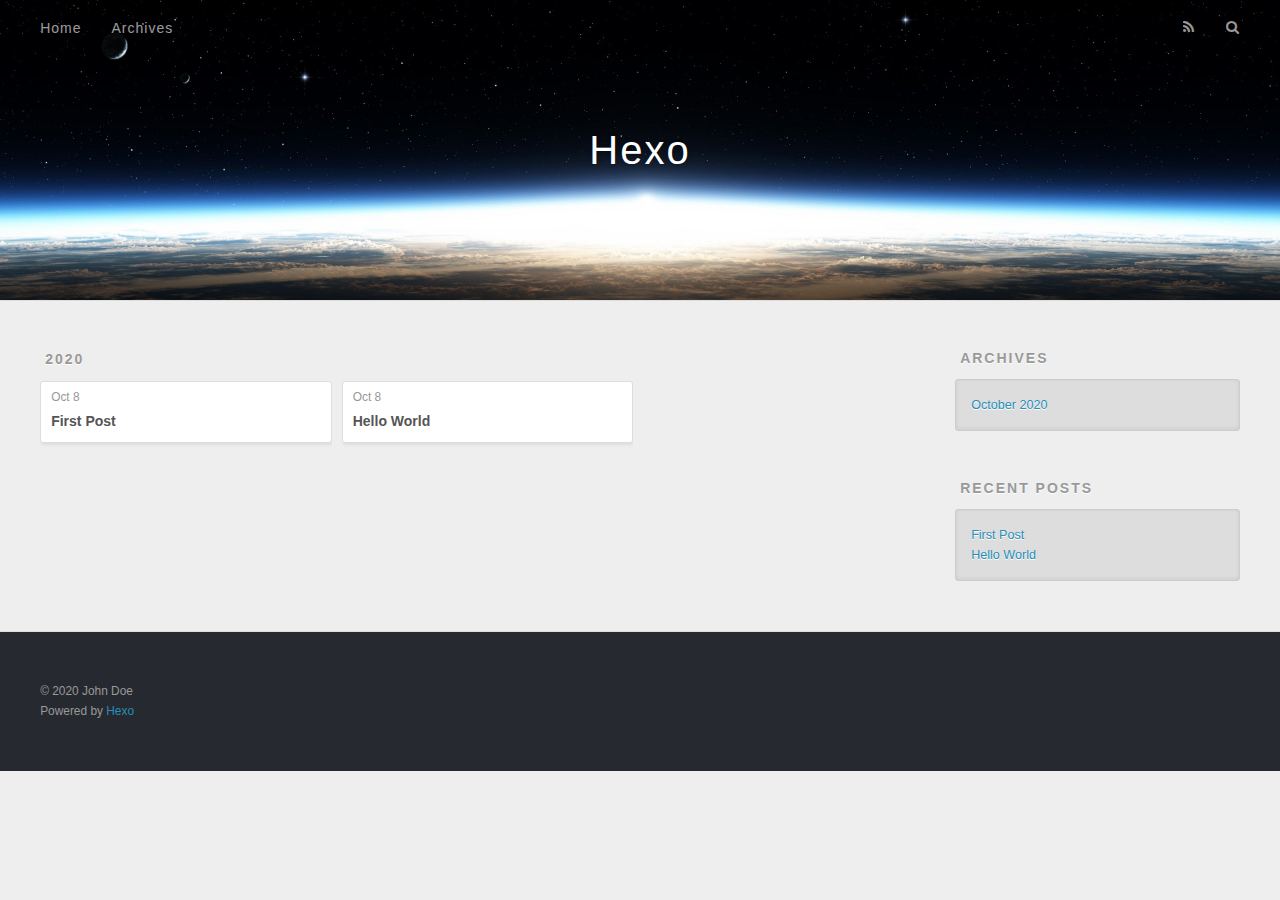
==== archives/index.html @ 9368ad2e "Site updated: 2020-10-08 09:23:46" ====
<!DOCTYPE html>
<html>
<head>
  <meta charset="utf-8">
  

  
  <title>Archives | Hexo</title>
  <meta name="viewport" content="width=device-width, initial-scale=1, maximum-scale=1">
  <meta property="og:type" content="website">
<meta property="og:title" content="Hexo">
<meta property="og:url" content="http://example.com/archives/index.html">
<meta property="og:site_name" content="Hexo">
<meta property="og:locale" content="en_US">
<meta property="article:author" content="John Doe">
<meta name="twitter:card" content="summary">
  
    <link rel="alternate" href="/atom.xml" title="Hexo" type="application/atom+xml">
  
  
    <link rel="icon" href="/favicon.png">
  
  
    <link href="//fonts.googleapis.com/css?family=Source+Code+Pro" rel="stylesheet" type="text/css">
  
  
<link rel="stylesheet" href="/css/style.css">

<meta name="generator" content="Hexo 5.2.0"></head>

<body>
  <div id="container">
    <div id="wrap">
      <header id="header">
  <div id="banner"></div>
  <div id="header-outer" class="outer">
    <div id="header-title" class="inner">
      <h1 id="logo-wrap">
        <a href="/" id="logo">Hexo</a>
      </h1>
      
    </div>
    <div id="header-inner" class="inner">
      <nav id="main-nav">
        <a id="main-nav-toggle" class="nav-icon"></a>
        
          <a class="main-nav-link" href="/">Home</a>
        
          <a class="main-nav-link" href="/archives">Archives</a>
        
      </nav>
      <nav id="sub-nav">
        
          <a id="nav-rss-link" class="nav-icon" href="/atom.xml" title="RSS Feed"></a>
        
        <a id="nav-search-btn" class="nav-icon" title="Search"></a>
      </nav>
      <div id="search-form-wrap">
        <form action="//google.com/search" method="get" accept-charset="UTF-8" class="search-form"><input type="search" name="q" class="search-form-input" placeholder="Search"><button type="submit" class="search-form-submit">&#xF002;</button><input type="hidden" name="sitesearch" value="http://example.com"></form>
      </div>
    </div>
  </div>
</header>
      <div class="outer">
        <section id="main">
  
  
    
    
      
      
      <section class="archives-wrap">
        <div class="archive-year-wrap">
          <a href="/archives/2020" class="archive-year">2020</a>
        </div>
        <div class="archives">
    
    <article class="archive-article archive-type-post">
  <div class="archive-article-inner">
    <header class="archive-article-header">
      <a href="/2020/10/08/First-Post/" class="archive-article-date">
  <time datetime="2020-10-08T01:22:30.000Z" itemprop="datePublished">Oct 8</time>
</a>
      
  
    <h1 itemprop="name">
      <a class="archive-article-title" href="/2020/10/08/First-Post/">First Post</a>
    </h1>
  

    </header>
  </div>
</article>
  
    
    
    <article class="archive-article archive-type-post">
  <div class="archive-article-inner">
    <header class="archive-article-header">
      <a href="/2020/10/08/hello-world/" class="archive-article-date">
  <time datetime="2020-10-08T00:08:04.893Z" itemprop="datePublished">Oct 8</time>
</a>
      
  
    <h1 itemprop="name">
      <a class="archive-article-title" href="/2020/10/08/hello-world/">Hello World</a>
    </h1>
  

    </header>
  </div>
</article>
  
  
    </div></section>
  


</section>
        
          <aside id="sidebar">
  
    

  
    

  
    
  
    
  <div class="widget-wrap">
    <h3 class="widget-title">Archives</h3>
    <div class="widget">
      <ul class="archive-list"><li class="archive-list-item"><a class="archive-list-link" href="/archives/2020/10/">October 2020</a></li></ul>
    </div>
  </div>


  
    
  <div class="widget-wrap">
    <h3 class="widget-title">Recent Posts</h3>
    <div class="widget">
      <ul>
        
          <li>
            <a href="/2020/10/08/First-Post/">First Post</a>
          </li>
        
          <li>
            <a href="/2020/10/08/hello-world/">Hello World</a>
          </li>
        
      </ul>
    </div>
  </div>

  
</aside>
        
      </div>
      <footer id="footer">
  
  <div class="outer">
    <div id="footer-info" class="inner">
      &copy; 2020 John Doe<br>
      Powered by <a href="http://hexo.io/" target="_blank">Hexo</a>
    </div>
  </div>
</footer>
    </div>
    <nav id="mobile-nav">
  
    <a href="/" class="mobile-nav-link">Home</a>
  
    <a href="/archives" class="mobile-nav-link">Archives</a>
  
</nav>
    

<script src="//ajax.googleapis.com/ajax/libs/jquery/2.0.3/jquery.min.js"></script>


  
<link rel="stylesheet" href="/fancybox/jquery.fancybox.css">

  
<script src="/fancybox/jquery.fancybox.pack.js"></script>




<script src="/js/script.js"></script>




  </div>
</body>
</html>
---- css/style.css ----
body {
  width: 100%;
}
body:before,
body:after {
  content: "";
  display: table;
}
body:after {
  clear: both;
}
html,
body,
div,
span,
applet,
object,
iframe,
h1,
h2,
h3,
h4,
h5,
h6,
p,
blockquote,
pre,
a,
abbr,
acronym,
address,
big,
cite,
code,
del,
dfn,
em,
img,
ins,
kbd,
q,
s,
samp,
small,
strike,
strong,
sub,
sup,
tt,
var,
dl,
dt,
dd,
ol,
ul,
li,
fieldset,
form,
label,
legend,
table,
caption,
tbody,
tfoot,
thead,
tr,
th,
td {
  margin: 0;
  padding: 0;
  border: 0;
  outline: 0;
  font-weight: inherit;
  font-style: inherit;
  font-family: inherit;
  font-size: 100%;
  vertical-align: baseline;
}
body {
  line-height: 1;
  color: #000;
  background: #fff;
}
ol,
ul {
  list-style: none;
}
table {
  border-collapse: separate;
  border-spacing: 0;
  vertical-align: middle;
}
caption,
th,
td {
  text-align: left;
  font-weight: normal;
  vertical-align: middle;
}
a img {
  border: none;
}
input,
button {
  margin: 0;
  padding: 0;
}
input::-moz-focus-inner,
button::-moz-focus-inner {
  border: 0;
  padding: 0;
}
@font-face {
  font-family: FontAwesome;
  font-style: normal;
  font-weight: normal;
  src: url("fonts/fontawesome-webfont.eot?v=#4.0.3");
  src: url("fonts/fontawesome-webfont.eot?#iefix&v=#4.0.3") format("embedded-opentype"), url("fonts/fontawesome-webfont.woff?v=#4.0.3") format("woff"), url("fonts/fontawesome-webfont.ttf?v=#4.0.3") format("truetype"), url("fonts/fontawesome-webfont.svg#fontawesomeregular?v=#4.0.3") format("svg");
}
html,
body,
#container {
  height: 100%;
}
body {
  background: #eee;
  font: 14px -apple-system, BlinkMacSystemFont, "Segoe UI", "Roboto", "Oxygen", "Ubuntu", "Cantarell", "Fira Sans", "Droid Sans", "Helvetica Neue", sans-serif;
  -webkit-text-size-adjust: 100%;
}
.outer {
  max-width: 1220px;
  margin: 0 auto;
  padding: 0 20px;
}
.outer:before,
.outer:after {
  content: "";
  display: table;
}
.outer:after {
  clear: both;
}
.inner {
  display: inline;
  float: left;
  width: 98.33333333333333%;
  margin: 0 0.833333333333333%;
}
.left,
.alignleft {
  float: left;
}
.right,
.alignright {
  float: right;
}
.clear {
  clear: both;
}
#container {
  position: relative;
}
.mobile-nav-on {
  overflow: hidden;
}
#wrap {
  height: 100%;
  width: 100%;
  position: absolute;
  top: 0;
  left: 0;
  -webkit-transition: 0.2s ease-out;
  -moz-transition: 0.2s ease-out;
  -ms-transition: 0.2s ease-out;
  transition: 0.2s ease-out;
  z-index: 1;
  background: #eee;
}
.mobile-nav-on #wrap {
  left: 280px;
}
@media screen and (min-width: 768px) {
  #main {
    display: inline;
    float: left;
    width: 73.33333333333333%;
    margin: 0 0.833333333333333%;
  }
}
.article-date,
.article-category-link,
.archive-year,
.widget-title {
  text-decoration: none;
  text-transform: uppercase;
  letter-spacing: 2px;
  color: #999;
  margin-bottom: 1em;
  margin-left: 5px;
  line-height: 1em;
  text-shadow: 0 1px #fff;
  font-weight: bold;
}
.article-inner,
.archive-article-inner {
  background: #fff;
  -webkit-box-shadow: 1px 2px 3px #ddd;
  box-shadow: 1px 2px 3px #ddd;
  border: 1px solid #ddd;
  border-radius: 3px;
}
.article-entry h1,
.widget h1 {
  font-size: 2em;
}
.article-entry h2,
.widget h2 {
  font-size: 1.5em;
}
.article-entry h3,
.widget h3 {
  font-size: 1.3em;
}
.article-entry h4,
.widget h4 {
  font-size: 1.2em;
}
.article-entry h5,
.widget h5 {
  font-size: 1em;
}
.article-entry h6,
.widget h6 {
  font-size: 1em;
  color: #999;
}
.article-entry hr,
.widget hr {
  border: 1px dashed #ddd;
}
.article-entry strong,
.widget strong {
  font-weight: bold;
}
.article-entry em,
.widget em,
.article-entry cite,
.widget cite {
  font-style: italic;
}
.article-entry sup,
.widget sup,
.article-entry sub,
.widget sub {
  font-size: 0.75em;
  line-height: 0;
  position: relative;
  vertical-align: baseline;
}
.article-entry sup,
.widget sup {
  top: -0.5em;
}
.article-entry sub,
.widget sub {
  bottom: -0.2em;
}
.article-entry small,
.widget small {
  font-size: 0.85em;
}
.article-entry acronym,
.widget acronym,
.article-entry abbr,
.widget abbr {
  border-bottom: 1px dotted;
}
.article-entry ul,
.widget ul,
.article-entry ol,
.widget ol,
.article-entry dl,
.widget dl {
  margin: 0 20px;
  line-height: 1.6em;
}
.article-entry ul ul,
.widget ul ul,
.article-entry ol ul,
.widget ol ul,
.article-entry ul ol,
.widget ul ol,
.article-entry ol ol,
.widget ol ol {
  margin-top: 0;
  margin-bottom: 0;
}
.article-entry ul,
.widget ul {
  list-style: disc;
}
.article-entry ol,
.widget ol {
  list-style: decimal;
}
.article-entry dt,
.widget dt {
  font-weight: bold;
}
#header {
  height: 300px;
  position: relative;
  border-bottom: 1px solid #ddd;
}
#header:before,
#header:after {
  content: "";
  position: absolute;
  left: 0;
  right: 0;
  height: 40px;
}
#header:before {
  top: 0;
  background: -webkit-linear-gradient(rgba(0,0,0,0.2), transparent);
  background: -moz-linear-gradient(rgba(0,0,0,0.2), transparent);
  background: -ms-linear-gradient(rgba(0,0,0,0.2), transparent);
  background: linear-gradient(rgba(0,0,0,0.2), transparent);
}
#header:after {
  bottom: 0;
  background: -webkit-linear-gradient(transparent, rgba(0,0,0,0.2));
  background: -moz-linear-gradient(transparent, rgba(0,0,0,0.2));
  background: -ms-linear-gradient(transparent, rgba(0,0,0,0.2));
  background: linear-gradient(transparent, rgba(0,0,0,0.2));
}
#header-outer {
  height: 100%;
  position: relative;
}
#header-inner {
  position: relative;
  overflow: hidden;
}
#banner {
  position: absolute;
  top: 0;
  left: 0;
  width: 100%;
  height: 100%;
  background: url("images/banner.jpg") center #000;
  -webkit-background-size: cover;
  -moz-background-size: cover;
  background-size: cover;
  z-index: -1;
}
#header-title {
  text-align: center;
  height: 40px;
  position: absolute;
  top: 50%;
  left: 0;
  margin-top: -20px;
}
#logo,
#subtitle {
  text-decoration: none;
  color: #fff;
  font-weight: 300;
  text-shadow: 0 1px 4px rgba(0,0,0,0.3);
}
#logo {
  font-size: 40px;
  line-height: 40px;
  letter-spacing: 2px;
}
#subtitle {
  font-size: 16px;
  line-height: 16px;
  letter-spacing: 1px;
}
#subtitle-wrap {
  margin-top: 16px;
}
#main-nav {
  float: left;
  margin-left: -15px;
}
.nav-icon,
.main-nav-link {
  float: left;
  color: #fff;
  opacity: 0.6;
  text-decoration: none;
  text-shadow: 0 1px rgba(0,0,0,0.2);
  -webkit-transition: opacity 0.2s;
  -moz-transition: opacity 0.2s;
  -ms-transition: opacity 0.2s;
  transition: opacity 0.2s;
  display: block;
  padding: 20px 15px;
}
.nav-icon:hover,
.main-nav-link:hover {
  opacity: 1;
}
.nav-icon {
  font-family: FontAwesome;
  text-align: center;
  font-size: 14px;
  width: 14px;
  height: 14px;
  padding: 20px 15px;
  position: relative;
  cursor: pointer;
}
.main-nav-link {
  font-weight: 300;
  letter-spacing: 1px;
}
@media screen and (max-width: 479px) {
  .main-nav-link {
    display: none;
  }
}
#main-nav-toggle {
  display: none;
}
#main-nav-toggle:before {
  content: "\f0c9";
}
@media screen and (max-width: 479px) {
  #main-nav-toggle {
    display: block;
  }
}
#sub-nav {
  float: right;
  margin-right: -15px;
}
#nav-rss-link:before {
  content: "\f09e";
}
#nav-search-btn:before {
  content: "\f002";
}
#search-form-wrap {
  position: absolute;
  top: 15px;
  width: 150px;
  height: 30px;
  right: -150px;
  opacity: 0;
  -webkit-transition: 0.2s ease-out;
  -moz-transition: 0.2s ease-out;
  -ms-transition: 0.2s ease-out;
  transition: 0.2s ease-out;
}
#search-form-wrap.on {
  opacity: 1;
  right: 0;
}
@media screen and (max-width: 479px) {
  #search-form-wrap {
    width: 100%;
    right: -100%;
  }
}
.search-form {
  position: absolute;
  top: 0;
  left: 0;
  right: 0;
  background: #fff;
  padding: 5px 15px;
  border-radius: 15px;
  -webkit-box-shadow: 0 0 10px rgba(0,0,0,0.3);
  box-shadow: 0 0 10px rgba(0,0,0,0.3);
}
.search-form-input {
  border: none;
  background: none;
  color: #555;
  width: 100%;
  font: 13px -apple-system, BlinkMacSystemFont, "Segoe UI", "Roboto", "Oxygen", "Ubuntu", "Cantarell", "Fira Sans", "Droid Sans", "Helvetica Neue", sans-serif;
  outline: none;
}
.search-form-input::-webkit-search-results-decoration,
.search-form-input::-webkit-search-cancel-button {
  -webkit-appearance: none;
}
.search-form-submit {
  position: absolute;
  top: 50%;
  right: 10px;
  margin-top: -7px;
  font: 13px FontAwesome;
  border: none;
  background: none;
  color: #bbb;
  cursor: pointer;
}
.search-form-submit:hover,
.search-form-submit:focus {
  color: #777;
}
.article {
  margin: 50px 0;
}
.article-inner {
  overflow: hidden;
}
.article-meta:before,
.article-meta:after {
  content: "";
  display: table;
}
.article-meta:after {
  clear: both;
}
.article-date {
  float: left;
}
.article-category {
  float: left;
  line-height: 1em;
  color: #ccc;
  text-shadow: 0 1px #fff;
  margin-left: 8px;
}
.article-category:before {
  content: "\2022";
}
.article-category-link {
  margin: 0 12px 1em;
}
.article-header {
  padding: 20px 20px 0;
}
.article-title {
  text-decoration: none;
  font-size: 2em;
  font-weight: bold;
  color: #555;
  line-height: 1.1em;
  -webkit-transition: color 0.2s;
  -moz-transition: color 0.2s;
  -ms-transition: color 0.2s;
  transition: color 0.2s;
}
a.article-title:hover {
  color: #258fb8;
}
.article-entry {
  color: #555;
  padding: 0 20px;
}
.article-entry:before,
.article-entry:after {
  content: "";
  display: table;
}
.article-entry:after {
  clear: both;
}
.article-entry p,
.article-entry table {
  line-height: 1.6em;
  margin: 1.6em 0;
}
.article-entry h1,
.article-entry h2,
.article-entry h3,
.article-entry h4,
.article-entry h5,
.article-entry h6 {
  font-weight: bold;
}
.article-entry h1,
.article-entry h2,
.article-entry h3,
.article-entry h4,
.article-entry h5,
.article-entry h6 {
  line-height: 1.1em;
  margin: 1.1em 0;
}
.article-entry a {
  color: #258fb8;
  text-decoration: none;
}
.article-entry a:hover {
  text-decoration: underline;
}
.article-entry ul,
.article-entry ol,
.article-entry dl {
  margin-top: 1.6em;
  margin-bottom: 1.6em;
}
.article-entry img,
.article-entry video {
  max-width: 100%;
  height: auto;
  display: block;
  margin: auto;
}
.article-entry iframe {
  border: none;
}
.article-entry table {
  width: 100%;
  border-collapse: collapse;
  border-spacing: 0;
}
.article-entry th {
  font-weight: bold;
  border-bottom: 3px solid #ddd;
  padding-bottom: 0.5em;
}
.article-entry td {
  border-bottom: 1px solid #ddd;
  padding: 10px 0;
}
.article-entry blockquote {
  font-family: Georgia, "Times New Roman", serif;
  font-size: 1.4em;
  margin: 1.6em 20px;
  text-align: center;
}
.article-entry blockquote footer {
  font-size: 14px;
  margin: 1.6em 0;
  font-family: -apple-system, BlinkMacSystemFont, "Segoe UI", "Roboto", "Oxygen", "Ubuntu", "Cantarell", "Fira Sans", "Droid Sans", "Helvetica Neue", sans-serif;
}
.article-entry blockquote footer cite:before {
  content: "—";
  padding: 0 0.5em;
}
.article-entry .pullquote {
  text-align: left;
  width: 45%;
  margin: 0;
}
.article-entry .pullquote.left {
  margin-left: 0.5em;
  margin-right: 1em;
}
.article-entry .pullquote.right {
  margin-right: 0.5em;
  margin-left: 1em;
}
.article-entry .caption {
  color: #999;
  display: block;
  font-size: 0.9em;
  margin-top: 0.5em;
  position: relative;
  text-align: center;
}
.article-entry .video-container {
  position: relative;
  padding-top: 56.25%;
  height: 0;
  overflow: hidden;
}
.article-entry .video-container iframe,
.article-entry .video-container object,
.article-entry .video-container embed {
  position: absolute;
  top: 0;
  left: 0;
  width: 100%;
  height: 100%;
  margin-top: 0;
}
.article-more-link a {
  display: inline-block;
  line-height: 1em;
  padding: 6px 15px;
  border-radius: 15px;
  background: #eee;
  color: #999;
  text-shadow: 0 1px #fff;
  text-decoration: none;
}
.article-more-link a:hover {
  background: #258fb8;
  color: #fff;
  text-decoration: none;
  text-shadow: 0 1px #1e7293;
}
.article-footer {
  font-size: 0.85em;
  line-height: 1.6em;
  border-top: 1px solid #ddd;
  padding-top: 1.6em;
  margin: 0 20px 20px;
}
.article-footer:before,
.article-footer:after {
  content: "";
  display: table;
}
.article-footer:after {
  clear: both;
}
.article-footer a {
  color: #999;
  text-decoration: none;
}
.article-footer a:hover {
  color: #555;
}
.article-tag-list-item {
  float: left;
  margin-right: 10px;
}
.article-tag-list-link:before {
  content: "#";
}
.article-comment-link {
  float: right;
}
.article-comment-link:before {
  content: "\f075";
  font-family: FontAwesome;
  padding-right: 8px;
}
.article-share-link {
  cursor: pointer;
  float: right;
  margin-left: 20px;
}
.article-share-link:before {
  content: "\f064";
  font-family: FontAwesome;
  padding-right: 6px;
}
#article-nav {
  position: relative;
}
#article-nav:before,
#article-nav:after {
  content: "";
  display: table;
}
#article-nav:after {
  clear: both;
}
@media screen and (min-width: 768px) {
  #article-nav {
    margin: 50px 0;
  }
  #article-nav:before {
    width: 8px;
    height: 8px;
    position: absolute;
    top: 50%;
    left: 50%;
    margin-top: -4px;
    margin-left: -4px;
    content: "";
    border-radius: 50%;
    background: #ddd;
    -webkit-box-shadow: 0 1px 2px #fff;
    box-shadow: 0 1px 2px #fff;
  }
}
.article-nav-link-wrap {
  text-decoration: none;
  text-shadow: 0 1px #fff;
  color: #999;
  -webkit-box-sizing: border-box;
  -moz-box-sizing: border-box;
  box-sizing: border-box;
  margin-top: 50px;
  text-align: center;
  display: block;
}
.article-nav-link-wrap:hover {
  color: #555;
}
@media screen and (min-width: 768px) {
  .article-nav-link-wrap {
    width: 50%;
    margin-top: 0;
  }
}
@media screen and (min-width: 768px) {
  #article-nav-newer {
    float: left;
    text-align: right;
    padding-right: 20px;
  }
}
@media screen and (min-width: 768px) {
  #article-nav-older {
    float: right;
    text-align: left;
    padding-left: 20px;
  }
}
.article-nav-caption {
  text-transform: uppercase;
  letter-spacing: 2px;
  color: #ddd;
  line-height: 1em;
  font-weight: bold;
}
#article-nav-newer .article-nav-caption {
  margin-right: -2px;
}
.article-nav-title {
  font-size: 0.85em;
  line-height: 1.6em;
  margin-top: 0.5em;
}
.article-share-box {
  position: absolute;
  display: none;
  background: #fff;
  -webkit-box-shadow: 1px 2px 10px rgba(0,0,0,0.2);
  box-shadow: 1px 2px 10px rgba(0,0,0,0.2);
  border-radius: 3px;
  margin-left: -145px;
  overflow: hidden;
  z-index: 1;
}
.article-share-box.on {
  display: block;
}
.article-share-input {
  width: 100%;
  background: none;
  -webkit-box-sizing: border-box;
  -moz-box-sizing: border-box;
  box-sizing: border-box;
  font: 14px -apple-system, BlinkMacSystemFont, "Segoe UI", "Roboto", "Oxygen", "Ubuntu", "Cantarell", "Fira Sans", "Droid Sans", "Helvetica Neue", sans-serif;
  padding: 0 15px;
  color: #555;
  outline: none;
  border: 1px solid #ddd;
  border-radius: 3px 3px 0 0;
  height: 36px;
  line-height: 36px;
}
.article-share-links {
  background: #eee;
}
.article-share-links:before,
.article-share-links:after {
  content: "";
  display: table;
}
.article-share-links:after {
  clear: both;
}
.article-share-twitter,
.article-share-facebook,
.article-share-pinterest,
.article-share-google {
  width: 50px;
  height: 36px;
  display: block;
  float: left;
  position: relative;
  color: #999;
  text-shadow: 0 1px #fff;
}
.article-share-twitter:before,
.article-share-facebook:before,
.article-share-pinterest:before,
.article-share-google:before {
  font-size: 20px;
  font-family: FontAwesome;
  width: 20px;
  height: 20px;
  position: absolute;
  top: 50%;
  left: 50%;
  margin-top: -10px;
  margin-left: -10px;
  text-align: center;
}
.article-share-twitter:hover,
.article-share-facebook:hover,
.article-share-pinterest:hover,
.article-share-google:hover {
  color: #fff;
}
.article-share-twitter:before {
  content: "\f099";
}
.article-share-twitter:hover {
  background: #00aced;
  text-shadow: 0 1px #008abe;
}
.article-share-facebook:before {
  content: "\f09a";
}
.article-share-facebook:hover {
  background: #3b5998;
  text-shadow: 0 1px #2f477a;
}
.article-share-pinterest:before {
  content: "\f0d2";
}
.article-share-pinterest:hover {
  background: #cb2027;
  text-shadow: 0 1px #a21a1f;
}
.article-share-google:before {
  content: "\f0d5";
}
.article-share-google:hover {
  background: #dd4b39;
  text-shadow: 0 1px #be3221;
}
.article-gallery {
  background: #000;
  position: relative;
}
.article-gallery-photos {
  position: relative;
  overflow: hidden;
}
.article-gallery-img {
  display: none;
  max-width: 100%;
}
.article-gallery-img:first-child {
  display: block;
}
.article-gallery-img.loaded {
  position: absolute;
  display: block;
}
.article-gallery-img img {
  display: block;
  max-width: 100%;
  margin: 0 auto;
}
#comments {
  background: #fff;
  -webkit-box-shadow: 1px 2px 3px #ddd;
  box-shadow: 1px 2px 3px #ddd;
  padding: 20px;
  border: 1px solid #ddd;
  border-radius: 3px;
  margin: 50px 0;
}
#comments a {
  color: #258fb8;
}
.archives-wrap {
  margin: 50px 0;
}
.archives:before,
.archives:after {
  content: "";
  display: table;
}
.archives:after {
  clear: both;
}
.archive-year-wrap {
  margin-bottom: 1em;
}
.archives {
  -webkit-column-gap: 10px;
  -moz-column-gap: 10px;
  column-gap: 10px;
}
@media screen and (min-width: 480px) and (max-width: 767px) {
  .archives {
    -webkit-column-count: 2;
    -moz-column-count: 2;
    column-count: 2;
  }
}
@media screen and (min-width: 768px) {
  .archives {
    -webkit-column-count: 3;
    -moz-column-count: 3;
    column-count: 3;
  }
}
.archive-article {
  -webkit-column-break-inside: avoid;
  page-break-inside: avoid;
  overflow: hidden;
  break-inside: avoid-column;
}
.archive-article-inner {
  padding: 10px;
  margin-bottom: 15px;
}
.archive-article-title {
  text-decoration: none;
  font-weight: bold;
  color: #555;
  -webkit-transition: color 0.2s;
  -moz-transition: color 0.2s;
  -ms-transition: color 0.2s;
  transition: color 0.2s;
  line-height: 1.6em;
}
.archive-article-title:hover {
  color: #258fb8;
}
.archive-article-footer {
  margin-top: 1em;
}
.archive-article-date {
  color: #999;
  text-decoration: none;
  font-size: 0.85em;
  line-height: 1em;
  margin-bottom: 0.5em;
  display: block;
}
#page-nav {
  margin: 50px auto;
  background: #fff;
  -webkit-box-shadow: 1px 2px 3px #ddd;
  box-shadow: 1px 2px 3px #ddd;
  border: 1px solid #ddd;
  border-radius: 3px;
  text-align: center;
  color: #999;
  overflow: hidden;
}
#page-nav:before,
#page-nav:after {
  content: "";
  display: table;
}
#page-nav:after {
  clear: both;
}
#page-nav a,
#page-nav span {
  padding: 10px 20px;
  line-height: 1;
  height: 2ex;
}
#page-nav a {
  color: #999;
  text-decoration: none;
}
#page-nav a:hover {
  background: #999;
  color: #fff;
}
#page-nav .prev {
  float: left;
}
#page-nav .next {
  float: right;
}
#page-nav .page-number {
  display: inline-block;
}
@media screen and (max-width: 479px) {
  #page-nav .page-number {
    display: none;
  }
}
#page-nav .current {
  color: #555;
  font-weight: bold;
}
#page-nav .space {
  color: #ddd;
}
#footer {
  background: #262a30;
  padding: 50px 0;
  border-top: 1px solid #ddd;
  color: #999;
}
#footer a {
  color: #258fb8;
  text-decoration: none;
}
#footer a:hover {
  text-decoration: underline;
}
#footer-info {
  line-height: 1.6em;
  font-size: 0.85em;
}
.article-entry pre,
.article-entry .highlight {
  background: #2d2d2d;
  margin: 0 -20px;
  padding: 15px 20px;
  border-style: solid;
  border-color: #ddd;
  border-width: 1px 0;
  overflow: auto;
  color: #ccc;
  line-height: 22.400000000000002px;
}
.article-entry .highlight .gutter pre,
.article-entry .gist .gist-file .gist-data .line-numbers {
  color: #666;
  font-size: 0.85em;
}
.article-entry pre,
.article-entry code {
  font-family: "Source Code Pro", Consolas, Monaco, Menlo, Consolas, monospace;
}
.article-entry code {
  background: #eee;
  text-shadow: 0 1px #fff;
  padding: 0 0.3em;
}
.article-entry pre code {
  background: none;
  text-shadow: none;
  padding: 0;
}
.article-entry .highlight pre {
  border: none;
  margin: 0;
  padding: 0;
}
.article-entry .highlight table {
  margin: 0;
  width: auto;
}
.article-entry .highlight td {
  border: none;
  padding: 0;
}
.article-entry .highlight figcaption {
  font-size: 0.85em;
  color: #999;
  line-height: 1em;
  margin-bottom: 1em;
}
.article-entry .highlight figcaption:before,
.article-entry .highlight figcaption:after {
  content: "";
  display: table;
}
.article-entry .highlight figcaption:after {
  clear: both;
}
.article-entry .highlight figcaption a {
  float: right;
}
.article-entry .highlight .gutter pre {
  text-align: right;
  padding-right: 20px;
}
.article-entry .highlight .line {
  height: 22.400000000000002px;
}
.article-entry .highlight .line.marked {
  background: #515151;
}
.article-entry .gist {
  margin: 0 -20px;
  border-style: solid;
  border-color: #ddd;
  border-width: 1px 0;
  background: #2d2d2d;
  padding: 15px 20px 15px 0;
}
.article-entry .gist .gist-file {
  border: none;
  font-family: "Source Code Pro", Consolas, Monaco, Menlo, Consolas, monospace;
  margin: 0;
}
.article-entry .gist .gist-file .gist-data {
  background: none;
  border: none;
}
.article-entry .gist .gist-file .gist-data .line-numbers {
  background: none;
  border: none;
  padding: 0 20px 0 0;
}
.article-entry .gist .gist-file .gist-data .line-data {
  padding: 0 !important;
}
.article-entry .gist .gist-file .highlight {
  margin: 0;
  padding: 0;
  border: none;
}
.article-entry .gist .gist-file .gist-meta {
  background: #2d2d2d;
  color: #999;
  font: 0.85em -apple-system, BlinkMacSystemFont, "Segoe UI", "Roboto", "Oxygen", "Ubuntu", "Cantarell", "Fira Sans", "Droid Sans", "Helvetica Neue", sans-serif;
  text-shadow: 0 0;
  padding: 0;
  margin-top: 1em;
  margin-left: 20px;
}
.article-entry .gist .gist-file .gist-meta a {
  color: #258fb8;
  font-weight: normal;
}
.article-entry .gist .gist-file .gist-meta a:hover {
  text-decoration: underline;
}
pre .comment,
pre .title {
  color: #999;
}
pre .variable,
pre .attribute,
pre .tag,
pre .regexp,
pre .ruby .constant,
pre .xml .tag .title,
pre .xml .pi,
pre .xml .doctype,
pre .html .doctype,
pre .css .id,
pre .css .class,
pre .css .pseudo {
  color: #f2777a;
}
pre .number,
pre .preprocessor,
pre .built_in,
pre .literal,
pre .params,
pre .constant {
  color: #f99157;
}
pre .class,
pre .ruby .class .title,
pre .css .rules .attribute {
  color: #9c9;
}
pre .string,
pre .value,
pre .inheritance,
pre .header,
pre .ruby .symbol,
pre .xml .cdata {
  color: #9c9;
}
pre .css .hexcolor {
  color: #6cc;
}
pre .function,
pre .python .decorator,
pre .python .title,
pre .ruby .function .title,
pre .ruby .title .keyword,
pre .perl .sub,
pre .javascript .title,
pre .coffeescript .title {
  color: #69c;
}
pre .keyword,
pre .javascript .function {
  color: #c9c;
}
@media screen and (max-width: 479px) {
  #mobile-nav {
    position: absolute;
    top: 0;
    left: 0;
    width: 280px;
    height: 100%;
    background: #191919;
    border-right: 1px solid #fff;
  }
}
@media screen and (max-width: 479px) {
  .mobile-nav-link {
    display: block;
    color: #999;
    text-decoration: none;
    padding: 15px 20px;
    font-weight: bold;
  }
  .mobile-nav-link:hover {
    color: #fff;
  }
}
@media screen and (min-width: 768px) {
  #sidebar {
    display: inline;
    float: left;
    width: 23.333333333333332%;
    margin: 0 0.833333333333333%;
  }
}
.widget-wrap {
  margin: 50px 0;
}
.widget {
  color: #777;
  text-shadow: 0 1px #fff;
  background: #ddd;
  -webkit-box-shadow: 0 -1px 4px #ccc inset;
  box-shadow: 0 -1px 4px #ccc inset;
  border: 1px solid #ccc;
  padding: 15px;
  border-radius: 3px;
}
.widget a {
  color: #258fb8;
  text-decoration: none;
}
.widget a:hover {
  text-decoration: underline;
}
.widget ul ul,
.widget ol ul,
.widget dl ul,
.widget ul ol,
.widget ol ol,
.widget dl ol,
.widget ul dl,
.widget ol dl,
.widget dl dl {
  margin-left: 15px;
  list-style: disc;
}
.widget {
  line-height: 1.6em;
  word-wrap: break-word;
  font-size: 0.9em;
}
.widget ul,
.widget ol {
  list-style: none;
  margin: 0;
}
.widget ul ul,
.widget ol ul,
.widget ul ol,
.widget ol ol {
  margin: 0 20px;
}
.widget ul ul,
.widget ol ul {
  list-style: disc;
}
.widget ul ol,
.widget ol ol {
  list-style: decimal;
}
.category-list-count,
.tag-list-count,
.archive-list-count {
  padding-left: 5px;
  color: #999;
  font-size: 0.85em;
}
.category-list-count:before,
.tag-list-count:before,
.archive-list-count:before {
  content: "(";
}
.category-list-count:after,
.tag-list-count:after,
.archive-list-count:after {
  content: ")";
}
.tagcloud a {
  margin-right: 5px;
  display: inline-block;
}
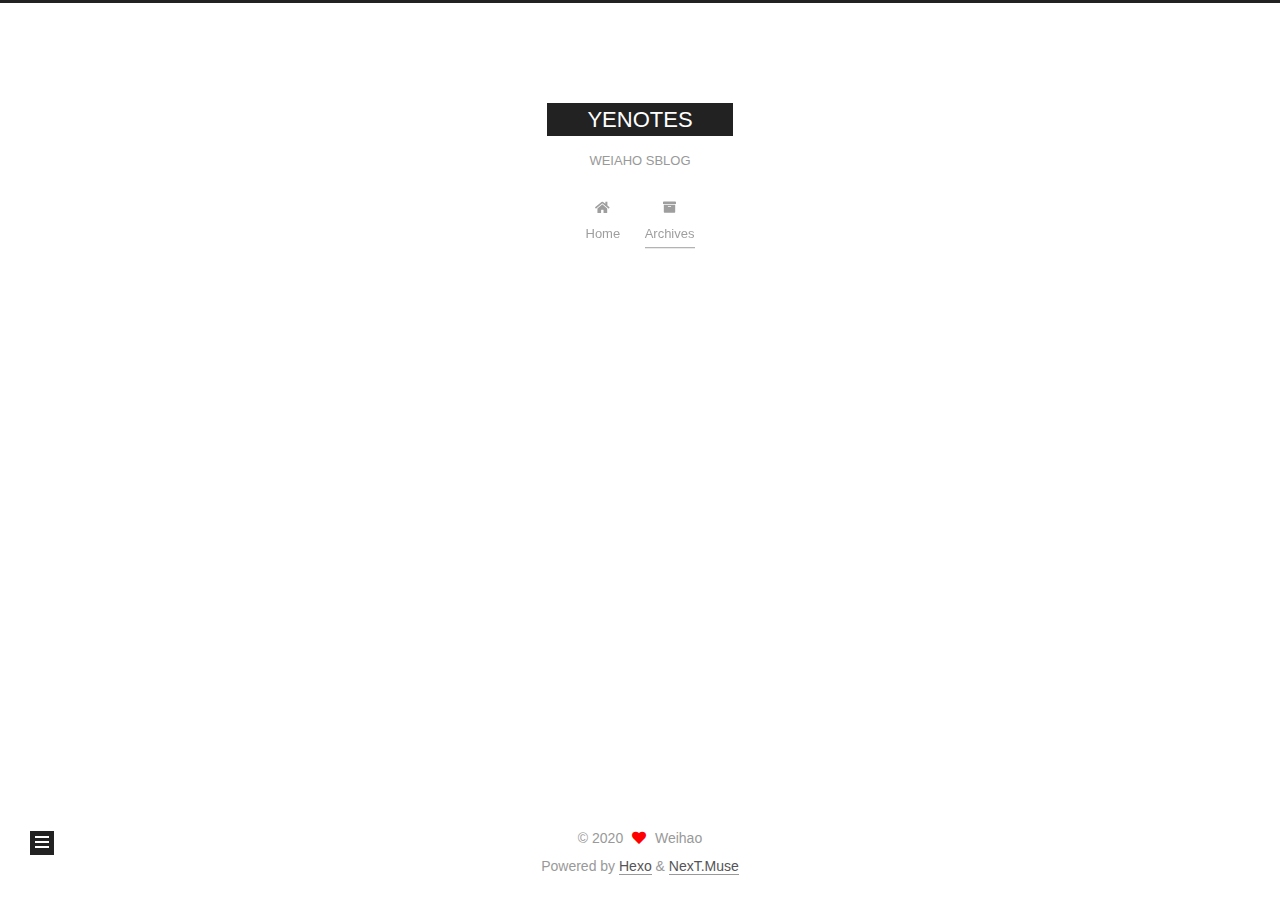
==== commit 92ea869c: "Site updated: 2020-10-08 09:52:56" ====
--- a/archives/index.html
+++ b/archives/index.html
@@ -1,201 +1,361 @@
 <!DOCTYPE html>
-<html>
+<html lang="en">
 <head>
-  <meta charset="utf-8">
-  
-
-  
-  <title>Archives | Hexo</title>
-  <meta name="viewport" content="width=device-width, initial-scale=1, maximum-scale=1">
+  <meta charset="UTF-8">
+<meta name="viewport" content="width=device-width, initial-scale=1, maximum-scale=2">
+<meta name="theme-color" content="#222">
+<meta name="generator" content="Hexo 5.2.0">
+  <link rel="apple-touch-icon" sizes="180x180" href="/images/apple-touch-icon-next.png">
+  <link rel="icon" type="image/png" sizes="32x32" href="/images/favicon-32x32-next.png">
+  <link rel="icon" type="image/png" sizes="16x16" href="/images/favicon-16x16-next.png">
+  <link rel="mask-icon" href="/images/logo.svg" color="#222">
+
+<link rel="stylesheet" href="/css/main.css">
+
+
+<link rel="stylesheet" href="/lib/font-awesome/css/all.min.css">
+
+<script id="hexo-configurations">
+    var NexT = window.NexT || {};
+    var CONFIG = {"hostname":"example.com","root":"/","scheme":"Muse","version":"7.8.0","exturl":false,"sidebar":{"position":"left","display":"post","padding":18,"offset":12,"onmobile":false},"copycode":{"enable":false,"show_result":false,"style":null},"back2top":{"enable":true,"sidebar":false,"scrollpercent":false},"bookmark":{"enable":false,"color":"#222","save":"auto"},"fancybox":false,"mediumzoom":false,"lazyload":false,"pangu":false,"comments":{"style":"tabs","active":null,"storage":true,"lazyload":false,"nav":null},"algolia":{"hits":{"per_page":10},"labels":{"input_placeholder":"Search for Posts","hits_empty":"We didn't find any results for the search: ${query}","hits_stats":"${hits} results found in ${time} ms"}},"localsearch":{"enable":false,"trigger":"auto","top_n_per_article":1,"unescape":false,"preload":false},"motion":{"enable":true,"async":false,"transition":{"post_block":"fadeIn","post_header":"slideDownIn","post_body":"slideDownIn","coll_header":"slideLeftIn","sidebar":"slideUpIn"}}};
+  </script>
+
   <meta property="og:type" content="website">
-<meta property="og:title" content="Hexo">
+<meta property="og:title" content="YENOTES">
 <meta property="og:url" content="http://example.com/archives/index.html">
-<meta property="og:site_name" content="Hexo">
+<meta property="og:site_name" content="YENOTES">
 <meta property="og:locale" content="en_US">
-<meta property="article:author" content="John Doe">
+<meta property="article:author" content="Weihao">
 <meta name="twitter:card" content="summary">
-  
-    <link rel="alternate" href="/atom.xml" title="Hexo" type="application/atom+xml">
-  
-  
-    <link rel="icon" href="/favicon.png">
-  
-  
-    <link href="//fonts.googleapis.com/css?family=Source+Code+Pro" rel="stylesheet" type="text/css">
-  
-  
-<link rel="stylesheet" href="/css/style.css">
-
-<meta name="generator" content="Hexo 5.2.0"></head>
-
-<body>
-  <div id="container">
-    <div id="wrap">
-      <header id="header">
-  <div id="banner"></div>
-  <div id="header-outer" class="outer">
-    <div id="header-title" class="inner">
-      <h1 id="logo-wrap">
-        <a href="/" id="logo">Hexo</a>
-      </h1>
+
+<link rel="canonical" href="http://example.com/archives/">
+
+
+<script id="page-configurations">
+  // https://hexo.io/docs/variables.html
+  CONFIG.page = {
+    sidebar: "",
+    isHome : false,
+    isPost : false,
+    lang   : 'en'
+  };
+</script>
+
+  <title>Archive | YENOTES</title>
+  
+
+
+
+
+
+
+  <noscript>
+  <style>
+  .use-motion .brand,
+  .use-motion .menu-item,
+  .sidebar-inner,
+  .use-motion .post-block,
+  .use-motion .pagination,
+  .use-motion .comments,
+  .use-motion .post-header,
+  .use-motion .post-body,
+  .use-motion .collection-header { opacity: initial; }
+
+  .use-motion .site-title,
+  .use-motion .site-subtitle {
+    opacity: initial;
+    top: initial;
+  }
+
+  .use-motion .logo-line-before i { left: initial; }
+  .use-motion .logo-line-after i { right: initial; }
+  </style>
+</noscript>
+
+</head>
+
+<body itemscope itemtype="http://schema.org/WebPage">
+  <div class="container use-motion">
+    <div class="headband"></div>
+
+    <header class="header" itemscope itemtype="http://schema.org/WPHeader">
+      <div class="header-inner"><div class="site-brand-container">
+  <div class="site-nav-toggle">
+    <div class="toggle" aria-label="Toggle navigation bar">
+      <span class="toggle-line toggle-line-first"></span>
+      <span class="toggle-line toggle-line-middle"></span>
+      <span class="toggle-line toggle-line-last"></span>
+    </div>
+  </div>
+
+  <div class="site-meta">
+
+    <a href="/" class="brand" rel="start">
+      <span class="logo-line-before"><i></i></span>
+      <h1 class="site-title">YENOTES</h1>
+      <span class="logo-line-after"><i></i></span>
+    </a>
+      <p class="site-subtitle" itemprop="description">WEIAHO SBLOG</p>
+  </div>
+
+  <div class="site-nav-right">
+    <div class="toggle popup-trigger">
+    </div>
+  </div>
+</div>
+
+
+
+
+<nav class="site-nav">
+  <ul id="menu" class="main-menu menu">
+        <li class="menu-item menu-item-home">
+
+    <a href="/" rel="section"><i class="fa fa-home fa-fw"></i>Home</a>
+
+  </li>
+        <li class="menu-item menu-item-archives">
+
+    <a href="/archives/" rel="section"><i class="fa fa-archive fa-fw"></i>Archives</a>
+
+  </li>
+  </ul>
+</nav>
+
+
+
+
+</div>
+    </header>
+
+    
+  <div class="back-to-top">
+    <i class="fa fa-arrow-up"></i>
+    <span>0%</span>
+  </div>
+
+
+    <main class="main">
+      <div class="main-inner">
+        <div class="content-wrap">
+          
+
+          <div class="content archive">
+            
+
+  
+  
+  
+  <div class="post-block">
+    <div class="posts-collapse">
+      <div class="collection-title">
+        <span class="collection-header">Um..! 2 posts in total. Keep on posting.</span>
+      </div>
+
       
-    </div>
-    <div id="header-inner" class="inner">
-      <nav id="main-nav">
-        <a id="main-nav-toggle" class="nav-icon"></a>
+    <div class="collection-year">
+      <span class="collection-header">2020</span>
+    </div>
+
+  <article itemscope itemtype="http://schema.org/Article">
+    <header class="post-header">
+
+      <div class="post-meta">
+        <time itemprop="dateCreated"
+              datetime="2020-10-08T09:22:30+08:00"
+              content="2020-10-08">
+          10-08
+        </time>
+      </div>
+
+      <div class="post-title">
+          <a class="post-title-link" href="/2020/10/08/First-Post/" itemprop="url">
+            <span itemprop="name">First Post</span>
+          </a>
+      </div>
+
+    </header>
+  </article>
+
+  <article itemscope itemtype="http://schema.org/Article">
+    <header class="post-header">
+
+      <div class="post-meta">
+        <time itemprop="dateCreated"
+              datetime="2020-10-08T08:08:04+08:00"
+              content="2020-10-08">
+          10-08
+        </time>
+      </div>
+
+      <div class="post-title">
+          <a class="post-title-link" href="/2020/10/08/hello-world/" itemprop="url">
+            <span itemprop="name">Hello World</span>
+          </a>
+      </div>
+
+    </header>
+  </article>
+
+
+    </div>
+  </div>
+  
+  
+  
+
+  
+
+
+
+          </div>
+          
+
+<script>
+  window.addEventListener('tabs:register', () => {
+    let { activeClass } = CONFIG.comments;
+    if (CONFIG.comments.storage) {
+      activeClass = localStorage.getItem('comments_active') || activeClass;
+    }
+    if (activeClass) {
+      let activeTab = document.querySelector(`a[href="#comment-${activeClass}"]`);
+      if (activeTab) {
+        activeTab.click();
+      }
+    }
+  });
+  if (CONFIG.comments.storage) {
+    window.addEventListener('tabs:click', event => {
+      if (!event.target.matches('.tabs-comment .tab-content .tab-pane')) return;
+      let commentClass = event.target.classList[1];
+      localStorage.setItem('comments_active', commentClass);
+    });
+  }
+</script>
+
+        </div>
+          
+  
+  <div class="toggle sidebar-toggle">
+    <span class="toggle-line toggle-line-first"></span>
+    <span class="toggle-line toggle-line-middle"></span>
+    <span class="toggle-line toggle-line-last"></span>
+  </div>
+
+  <aside class="sidebar">
+    <div class="sidebar-inner">
+
+      <ul class="sidebar-nav motion-element">
+        <li class="sidebar-nav-toc">
+          Table of Contents
+        </li>
+        <li class="sidebar-nav-overview">
+          Overview
+        </li>
+      </ul>
+
+      <!--noindex-->
+      <div class="post-toc-wrap sidebar-panel">
+      </div>
+      <!--/noindex-->
+
+      <div class="site-overview-wrap sidebar-panel">
+        <div class="site-author motion-element" itemprop="author" itemscope itemtype="http://schema.org/Person">
+  <p class="site-author-name" itemprop="name">Weihao</p>
+  <div class="site-description" itemprop="description"></div>
+</div>
+<div class="site-state-wrap motion-element">
+  <nav class="site-state">
+      <div class="site-state-item site-state-posts">
+          <a href="/archives/">
         
-          <a class="main-nav-link" href="/">Home</a>
+          <span class="site-state-item-count">2</span>
+          <span class="site-state-item-name">posts</span>
+        </a>
+      </div>
+  </nav>
+</div>
+
+
+
+      </div>
+
+    </div>
+  </aside>
+  <div id="sidebar-dimmer"></div>
+
+
+      </div>
+    </main>
+
+    <footer class="footer">
+      <div class="footer-inner">
         
-          <a class="main-nav-link" href="/archives">Archives</a>
+
         
-      </nav>
-      <nav id="sub-nav">
+
+<div class="copyright">
+  
+  &copy; 
+  <span itemprop="copyrightYear">2020</span>
+  <span class="with-love">
+    <i class="fa fa-heart"></i>
+  </span>
+  <span class="author" itemprop="copyrightHolder">Weihao</span>
+</div>
+  <div class="powered-by">Powered by <a href="https://hexo.io/" class="theme-link" rel="noopener" target="_blank">Hexo</a> & <a href="https://muse.theme-next.org/" class="theme-link" rel="noopener" target="_blank">NexT.Muse</a>
+  </div>
+
         
-          <a id="nav-rss-link" class="nav-icon" href="/atom.xml" title="RSS Feed"></a>
-        
-        <a id="nav-search-btn" class="nav-icon" title="Search"></a>
-      </nav>
-      <div id="search-form-wrap">
-        <form action="//google.com/search" method="get" accept-charset="UTF-8" class="search-form"><input type="search" name="q" class="search-form-input" placeholder="Search"><button type="submit" class="search-form-submit">&#xF002;</button><input type="hidden" name="sitesearch" value="http://example.com"></form>
-      </div>
-    </div>
-  </div>
-</header>
-      <div class="outer">
-        <section id="main">
-  
-  
-    
-    
-      
-      
-      <section class="archives-wrap">
-        <div class="archive-year-wrap">
-          <a href="/archives/2020" class="archive-year">2020</a>
-        </div>
-        <div class="archives">
-    
-    <article class="archive-article archive-type-post">
-  <div class="archive-article-inner">
-    <header class="archive-article-header">
-      <a href="/2020/10/08/First-Post/" class="archive-article-date">
-  <time datetime="2020-10-08T01:22:30.000Z" itemprop="datePublished">Oct 8</time>
-</a>
-      
-  
-    <h1 itemprop="name">
-      <a class="archive-article-title" href="/2020/10/08/First-Post/">First Post</a>
-    </h1>
-  
-
-    </header>
-  </div>
-</article>
-  
-    
-    
-    <article class="archive-article archive-type-post">
-  <div class="archive-article-inner">
-    <header class="archive-article-header">
-      <a href="/2020/10/08/hello-world/" class="archive-article-date">
-  <time datetime="2020-10-08T00:08:04.893Z" itemprop="datePublished">Oct 8</time>
-</a>
-      
-  
-    <h1 itemprop="name">
-      <a class="archive-article-title" href="/2020/10/08/hello-world/">Hello World</a>
-    </h1>
-  
-
-    </header>
-  </div>
-</article>
-  
-  
-    </div></section>
-  
-
-
-</section>
-        
-          <aside id="sidebar">
-  
-    
-
-  
-    
-
-  
-    
-  
-    
-  <div class="widget-wrap">
-    <h3 class="widget-title">Archives</h3>
-    <div class="widget">
-      <ul class="archive-list"><li class="archive-list-item"><a class="archive-list-link" href="/archives/2020/10/">October 2020</a></li></ul>
-    </div>
-  </div>
-
-
-  
-    
-  <div class="widget-wrap">
-    <h3 class="widget-title">Recent Posts</h3>
-    <div class="widget">
-      <ul>
-        
-          <li>
-            <a href="/2020/10/08/First-Post/">First Post</a>
-          </li>
-        
-          <li>
-            <a href="/2020/10/08/hello-world/">Hello World</a>
-          </li>
-        
-      </ul>
-    </div>
-  </div>
-
-  
-</aside>
-        
-      </div>
-      <footer id="footer">
-  
-  <div class="outer">
-    <div id="footer-info" class="inner">
-      &copy; 2020 John Doe<br>
-      Powered by <a href="http://hexo.io/" target="_blank">Hexo</a>
-    </div>
-  </div>
-</footer>
-    </div>
-    <nav id="mobile-nav">
-  
-    <a href="/" class="mobile-nav-link">Home</a>
-  
-    <a href="/archives" class="mobile-nav-link">Archives</a>
-  
-</nav>
-    
-
-<script src="//ajax.googleapis.com/ajax/libs/jquery/2.0.3/jquery.min.js"></script>
-
-
-  
-<link rel="stylesheet" href="/fancybox/jquery.fancybox.css">
-
-  
-<script src="/fancybox/jquery.fancybox.pack.js"></script>
-
-
-
-
-<script src="/js/script.js"></script>
-
-
-
-
-  </div>
+
+
+
+
+
+
+
+
+      </div>
+    </footer>
+  </div>
+
+  
+  <script src="/lib/anime.min.js"></script>
+  <script src="/lib/velocity/velocity.min.js"></script>
+  <script src="/lib/velocity/velocity.ui.min.js"></script>
+
+<script src="/js/utils.js"></script>
+
+<script src="/js/motion.js"></script>
+
+
+<script src="/js/schemes/muse.js"></script>
+
+
+<script src="/js/next-boot.js"></script>
+
+
+
+
+  
+
+
+
+
+
+
+
+
+
+
+
+
+
+
+
+  
+
+  
+
 </body>
-</html>+</html>
--- a/css/main.css
+++ b/css/main.css
@@ -0,0 +1,2291 @@
+:root {
+  --body-bg-color: #fff;
+  --content-bg-color: #fff;
+  --card-bg-color: #f5f5f5;
+  --text-color: #555;
+  --blockquote-color: #666;
+  --link-color: #555;
+  --link-hover-color: #222;
+  --brand-color: #fff;
+  --brand-hover-color: #fff;
+  --table-row-odd-bg-color: #f9f9f9;
+  --table-row-hover-bg-color: #f5f5f5;
+  --menu-item-bg-color: #f5f5f5;
+  --btn-default-bg: #222;
+  --btn-default-color: #fff;
+  --btn-default-border-color: #222;
+  --btn-default-hover-bg: #fff;
+  --btn-default-hover-color: #222;
+  --btn-default-hover-border-color: #222;
+}
+html {
+  line-height: 1.15; /* 1 */
+  -webkit-text-size-adjust: 100%; /* 2 */
+}
+body {
+  margin: 0;
+}
+main {
+  display: block;
+}
+h1 {
+  font-size: 2em;
+  margin: 0.67em 0;
+}
+hr {
+  box-sizing: content-box; /* 1 */
+  height: 0; /* 1 */
+  overflow: visible; /* 2 */
+}
+pre {
+  font-family: monospace, monospace; /* 1 */
+  font-size: 1em; /* 2 */
+}
+a {
+  background: transparent;
+}
+abbr[title] {
+  border-bottom: none; /* 1 */
+  text-decoration: underline; /* 2 */
+  text-decoration: underline dotted; /* 2 */
+}
+b,
+strong {
+  font-weight: bolder;
+}
+code,
+kbd,
+samp {
+  font-family: monospace, monospace; /* 1 */
+  font-size: 1em; /* 2 */
+}
+small {
+  font-size: 80%;
+}
+sub,
+sup {
+  font-size: 75%;
+  line-height: 0;
+  position: relative;
+  vertical-align: baseline;
+}
+sub {
+  bottom: -0.25em;
+}
+sup {
+  top: -0.5em;
+}
+img {
+  border-style: none;
+}
+button,
+input,
+optgroup,
+select,
+textarea {
+  font-family: inherit; /* 1 */
+  font-size: 100%; /* 1 */
+  line-height: 1.15; /* 1 */
+  margin: 0; /* 2 */
+}
+button,
+input {
+/* 1 */
+  overflow: visible;
+}
+button,
+select {
+/* 1 */
+  text-transform: none;
+}
+button,
+[type='button'],
+[type='reset'],
+[type='submit'] {
+  -webkit-appearance: button;
+}
+button::-moz-focus-inner,
+[type='button']::-moz-focus-inner,
+[type='reset']::-moz-focus-inner,
+[type='submit']::-moz-focus-inner {
+  border-style: none;
+  padding: 0;
+}
+button:-moz-focusring,
+[type='button']:-moz-focusring,
+[type='reset']:-moz-focusring,
+[type='submit']:-moz-focusring {
+  outline: 1px dotted ButtonText;
+}
+fieldset {
+  padding: 0.35em 0.75em 0.625em;
+}
+legend {
+  box-sizing: border-box; /* 1 */
+  color: inherit; /* 2 */
+  display: table; /* 1 */
+  max-width: 100%; /* 1 */
+  padding: 0; /* 3 */
+  white-space: normal; /* 1 */
+}
+progress {
+  vertical-align: baseline;
+}
+textarea {
+  overflow: auto;
+}
+[type='checkbox'],
+[type='radio'] {
+  box-sizing: border-box; /* 1 */
+  padding: 0; /* 2 */
+}
+[type='number']::-webkit-inner-spin-button,
+[type='number']::-webkit-outer-spin-button {
+  height: auto;
+}
+[type='search'] {
+  outline-offset: -2px; /* 2 */
+  -webkit-appearance: textfield; /* 1 */
+}
+[type='search']::-webkit-search-decoration {
+  -webkit-appearance: none;
+}
+::-webkit-file-upload-button {
+  font: inherit; /* 2 */
+  -webkit-appearance: button; /* 1 */
+}
+details {
+  display: block;
+}
+summary {
+  display: list-item;
+}
+template {
+  display: none;
+}
+[hidden] {
+  display: none;
+}
+::selection {
+  background: #262a30;
+  color: #eee;
+}
+html,
+body {
+  height: 100%;
+}
+body {
+  background: var(--body-bg-color);
+  color: var(--text-color);
+  font-family: 'Lato', "PingFang SC", "Microsoft YaHei", sans-serif;
+  font-size: 1em;
+  line-height: 2;
+}
+@media (max-width: 991px) {
+  body {
+    padding-left: 0 !important;
+    padding-right: 0 !important;
+  }
+}
+h1,
+h2,
+h3,
+h4,
+h5,
+h6 {
+  font-family: 'Lato', "PingFang SC", "Microsoft YaHei", sans-serif;
+  font-weight: bold;
+  line-height: 1.5;
+  margin: 20px 0 15px;
+}
+h1 {
+  font-size: 1.5em;
+}
+h2 {
+  font-size: 1.375em;
+}
+h3 {
+  font-size: 1.25em;
+}
+h4 {
+  font-size: 1.125em;
+}
+h5 {
+  font-size: 1em;
+}
+h6 {
+  font-size: 0.875em;
+}
+p {
+  margin: 0 0 20px 0;
+}
+a,
+span.exturl {
+  border-bottom: 1px solid #999;
+  color: var(--link-color);
+  outline: 0;
+  text-decoration: none;
+  overflow-wrap: break-word;
+  word-wrap: break-word;
+  cursor: pointer;
+}
+a:hover,
+span.exturl:hover {
+  border-bottom-color: var(--link-hover-color);
+  color: var(--link-hover-color);
+}
+iframe,
+img,
+video {
+  display: block;
+  margin-left: auto;
+  margin-right: auto;
+  max-width: 100%;
+}
+hr {
+  background-image: repeating-linear-gradient(-45deg, #ddd, #ddd 4px, transparent 4px, transparent 8px);
+  border: 0;
+  height: 3px;
+  margin: 40px 0;
+}
+blockquote {
+  border-left: 4px solid #ddd;
+  color: var(--blockquote-color);
+  margin: 0;
+  padding: 0 15px;
+}
+blockquote cite::before {
+  content: '-';
+  padding: 0 5px;
+}
+dt {
+  font-weight: bold;
+}
+dd {
+  margin: 0;
+  padding: 0;
+}
+kbd {
+  background-color: #f5f5f5;
+  background-image: linear-gradient(#eee, #fff, #eee);
+  border: 1px solid #ccc;
+  border-radius: 0.2em;
+  box-shadow: 0.1em 0.1em 0.2em rgba(0,0,0,0.1);
+  color: #555;
+  font-family: inherit;
+  padding: 0.1em 0.3em;
+  white-space: nowrap;
+}
+.table-container {
+  overflow: auto;
+}
+table {
+  border-collapse: collapse;
+  border-spacing: 0;
+  font-size: 0.875em;
+  margin: 0 0 20px 0;
+  width: 100%;
+}
+tbody tr:nth-of-type(odd) {
+  background: var(--table-row-odd-bg-color);
+}
+tbody tr:hover {
+  background: var(--table-row-hover-bg-color);
+}
+caption,
+th,
+td {
+  font-weight: normal;
+  padding: 8px;
+  vertical-align: middle;
+}
+th,
+td {
+  border: 1px solid #ddd;
+  border-bottom: 3px solid #ddd;
+}
+th {
+  font-weight: 700;
+  padding-bottom: 10px;
+}
+td {
+  border-bottom-width: 1px;
+}
+.btn {
+  background: var(--btn-default-bg);
+  border: 2px solid var(--btn-default-border-color);
+  border-radius: 0;
+  color: var(--btn-default-color);
+  display: inline-block;
+  font-size: 0.875em;
+  line-height: 2;
+  padding: 0 20px;
+  text-decoration: none;
+  transition-property: background-color;
+  transition-delay: 0s;
+  transition-duration: 0.2s;
+  transition-timing-function: ease-in-out;
+}
+.btn:hover {
+  background: var(--btn-default-hover-bg);
+  border-color: var(--btn-default-hover-border-color);
+  color: var(--btn-default-hover-color);
+}
+.btn + .btn {
+  margin: 0 0 8px 8px;
+}
+.btn .fa-fw {
+  text-align: left;
+  width: 1.285714285714286em;
+}
+.toggle {
+  line-height: 0;
+}
+.toggle .toggle-line {
+  background: #fff;
+  display: inline-block;
+  height: 2px;
+  left: 0;
+  position: relative;
+  top: 0;
+  transition: all 0.4s;
+  vertical-align: top;
+  width: 100%;
+}
+.toggle .toggle-line:not(:first-child) {
+  margin-top: 3px;
+}
+.toggle.toggle-arrow .toggle-line-first {
+  left: 50%;
+  top: 2px;
+  transform: rotate(45deg);
+  width: 50%;
+}
+.toggle.toggle-arrow .toggle-line-middle {
+  left: 2px;
+  width: 90%;
+}
+.toggle.toggle-arrow .toggle-line-last {
+  left: 50%;
+  top: -2px;
+  transform: rotate(-45deg);
+  width: 50%;
+}
+.toggle.toggle-close .toggle-line-first {
+  transform: rotate(-45deg);
+  top: 5px;
+}
+.toggle.toggle-close .toggle-line-middle {
+  opacity: 0;
+}
+.toggle.toggle-close .toggle-line-last {
+  transform: rotate(45deg);
+  top: -5px;
+}
+.highlight,
+pre {
+  background: #f7f7f7;
+  color: #4d4d4c;
+  line-height: 1.6;
+  margin: 0 auto 20px;
+}
+pre,
+code {
+  font-family: consolas, Menlo, monospace, "PingFang SC", "Microsoft YaHei";
+}
+code {
+  background: #eee;
+  border-radius: 3px;
+  color: #555;
+  padding: 2px 4px;
+  overflow-wrap: break-word;
+  word-wrap: break-word;
+}
+.highlight *::selection {
+  background: #d6d6d6;
+}
+.highlight pre {
+  border: 0;
+  margin: 0;
+  padding: 10px 0;
+}
+.highlight table {
+  border: 0;
+  margin: 0;
+  width: auto;
+}
+.highlight td {
+  border: 0;
+  padding: 0;
+}
+.highlight figcaption {
+  background: #eff2f3;
+  color: #4d4d4c;
+  display: flex;
+  font-size: 0.875em;
+  justify-content: space-between;
+  line-height: 1.2;
+  padding: 0.5em;
+}
+.highlight figcaption a {
+  color: #4d4d4c;
+}
+.highlight figcaption a:hover {
+  border-bottom-color: #4d4d4c;
+}
+.highlight .gutter {
+  -moz-user-select: none;
+  -ms-user-select: none;
+  -webkit-user-select: none;
+  user-select: none;
+}
+.highlight .gutter pre {
+  background: #eff2f3;
+  color: #869194;
+  padding-left: 10px;
+  padding-right: 10px;
+  text-align: right;
+}
+.highlight .code pre {
+  background: #f7f7f7;
+  padding-left: 10px;
+  width: 100%;
+}
+.gist table {
+  width: auto;
+}
+.gist table td {
+  border: 0;
+}
+pre {
+  overflow: auto;
+  padding: 10px;
+}
+pre code {
+  background: none;
+  color: #4d4d4c;
+  font-size: 0.875em;
+  padding: 0;
+  text-shadow: none;
+}
+pre .deletion {
+  background: #fdd;
+}
+pre .addition {
+  background: #dfd;
+}
+pre .meta {
+  color: #eab700;
+  -moz-user-select: none;
+  -ms-user-select: none;
+  -webkit-user-select: none;
+  user-select: none;
+}
+pre .comment {
+  color: #8e908c;
+}
+pre .variable,
+pre .attribute,
+pre .tag,
+pre .name,
+pre .regexp,
+pre .ruby .constant,
+pre .xml .tag .title,
+pre .xml .pi,
+pre .xml .doctype,
+pre .html .doctype,
+pre .css .id,
+pre .css .class,
+pre .css .pseudo {
+  color: #c82829;
+}
+pre .number,
+pre .preprocessor,
+pre .built_in,
+pre .builtin-name,
+pre .literal,
+pre .params,
+pre .constant,
+pre .command {
+  color: #f5871f;
+}
+pre .ruby .class .title,
+pre .css .rules .attribute,
+pre .string,
+pre .symbol,
+pre .value,
+pre .inheritance,
+pre .header,
+pre .ruby .symbol,
+pre .xml .cdata,
+pre .special,
+pre .formula {
+  color: #718c00;
+}
+pre .title,
+pre .css .hexcolor {
+  color: #3e999f;
+}
+pre .function,
+pre .python .decorator,
+pre .python .title,
+pre .ruby .function .title,
+pre .ruby .title .keyword,
+pre .perl .sub,
+pre .javascript .title,
+pre .coffeescript .title {
+  color: #4271ae;
+}
+pre .keyword,
+pre .javascript .function {
+  color: #8959a8;
+}
+.blockquote-center {
+  border-left: none;
+  margin: 40px 0;
+  padding: 0;
+  position: relative;
+  text-align: center;
+}
+.blockquote-center .fa {
+  display: block;
+  opacity: 0.6;
+  position: absolute;
+  width: 100%;
+}
+.blockquote-center .fa-quote-left {
+  border-top: 1px solid #ccc;
+  text-align: left;
+  top: -20px;
+}
+.blockquote-center .fa-quote-right {
+  border-bottom: 1px solid #ccc;
+  text-align: right;
+  bottom: -20px;
+}
+.blockquote-center p,
+.blockquote-center div {
+  text-align: center;
+}
+.post-body .group-picture img {
+  margin: 0 auto;
+  padding: 0 3px;
+}
+.group-picture-row {
+  margin-bottom: 6px;
+  overflow: hidden;
+}
+.group-picture-column {
+  float: left;
+  margin-bottom: 10px;
+}
+.post-body .label {
+  color: #555;
+  display: inline;
+  padding: 0 2px;
+}
+.post-body .label.default {
+  background: #f0f0f0;
+}
+.post-body .label.primary {
+  background: #efe6f7;
+}
+.post-body .label.info {
+  background: #e5f2f8;
+}
+.post-body .label.success {
+  background: #e7f4e9;
+}
+.post-body .label.warning {
+  background: #fcf6e1;
+}
+.post-body .label.danger {
+  background: #fae8eb;
+}
+.post-body .tabs {
+  margin-bottom: 20px;
+}
+.post-body .tabs,
+.tabs-comment {
+  display: block;
+  padding-top: 10px;
+  position: relative;
+}
+.post-body .tabs ul.nav-tabs,
+.tabs-comment ul.nav-tabs {
+  display: flex;
+  flex-wrap: wrap;
+  margin: 0;
+  margin-bottom: -1px;
+  padding: 0;
+}
+@media (max-width: 413px) {
+  .post-body .tabs ul.nav-tabs,
+  .tabs-comment ul.nav-tabs {
+    display: block;
+    margin-bottom: 5px;
+  }
+}
+.post-body .tabs ul.nav-tabs li.tab,
+.tabs-comment ul.nav-tabs li.tab {
+  border-bottom: 1px solid #ddd;
+  border-left: 1px solid transparent;
+  border-right: 1px solid transparent;
+  border-top: 3px solid transparent;
+  flex-grow: 1;
+  list-style-type: none;
+  border-radius: 0 0 0 0;
+}
+@media (max-width: 413px) {
+  .post-body .tabs ul.nav-tabs li.tab,
+  .tabs-comment ul.nav-tabs li.tab {
+    border-bottom: 1px solid transparent;
+    border-left: 3px solid transparent;
+    border-right: 1px solid transparent;
+    border-top: 1px solid transparent;
+  }
+}
+@media (max-width: 413px) {
+  .post-body .tabs ul.nav-tabs li.tab,
+  .tabs-comment ul.nav-tabs li.tab {
+    border-radius: 0;
+  }
+}
+.post-body .tabs ul.nav-tabs li.tab a,
+.tabs-comment ul.nav-tabs li.tab a {
+  border-bottom: initial;
+  display: block;
+  line-height: 1.8;
+  outline: 0;
+  padding: 0.25em 0.75em;
+  text-align: center;
+  transition-delay: 0s;
+  transition-duration: 0.2s;
+  transition-timing-function: ease-out;
+}
+.post-body .tabs ul.nav-tabs li.tab a i,
+.tabs-comment ul.nav-tabs li.tab a i {
+  width: 1.285714285714286em;
+}
+.post-body .tabs ul.nav-tabs li.tab.active,
+.tabs-comment ul.nav-tabs li.tab.active {
+  border-bottom: 1px solid transparent;
+  border-left: 1px solid #ddd;
+  border-right: 1px solid #ddd;
+  border-top: 3px solid #fc6423;
+}
+@media (max-width: 413px) {
+  .post-body .tabs ul.nav-tabs li.tab.active,
+  .tabs-comment ul.nav-tabs li.tab.active {
+    border-bottom: 1px solid #ddd;
+    border-left: 3px solid #fc6423;
+    border-right: 1px solid #ddd;
+    border-top: 1px solid #ddd;
+  }
+}
+.post-body .tabs ul.nav-tabs li.tab.active a,
+.tabs-comment ul.nav-tabs li.tab.active a {
+  color: var(--link-color);
+  cursor: default;
+}
+.post-body .tabs .tab-content .tab-pane,
+.tabs-comment .tab-content .tab-pane {
+  border: 1px solid #ddd;
+  border-top: 0;
+  padding: 20px 20px 0 20px;
+  border-radius: 0;
+}
+.post-body .tabs .tab-content .tab-pane:not(.active),
+.tabs-comment .tab-content .tab-pane:not(.active) {
+  display: none;
+}
+.post-body .tabs .tab-content .tab-pane.active,
+.tabs-comment .tab-content .tab-pane.active {
+  display: block;
+}
+.post-body .tabs .tab-content .tab-pane.active:nth-of-type(1),
+.tabs-comment .tab-content .tab-pane.active:nth-of-type(1) {
+  border-radius: 0 0 0 0;
+}
+@media (max-width: 413px) {
+  .post-body .tabs .tab-content .tab-pane.active:nth-of-type(1),
+  .tabs-comment .tab-content .tab-pane.active:nth-of-type(1) {
+    border-radius: 0;
+  }
+}
+.post-body .note {
+  border-radius: 3px;
+  margin-bottom: 20px;
+  padding: 1em;
+  position: relative;
+  border: 1px solid #eee;
+  border-left-width: 5px;
+}
+.post-body .note h2,
+.post-body .note h3,
+.post-body .note h4,
+.post-body .note h5,
+.post-body .note h6 {
+  margin-top: 0;
+  border-bottom: initial;
+  margin-bottom: 0;
+  padding-top: 0;
+}
+.post-body .note p:first-child,
+.post-body .note ul:first-child,
+.post-body .note ol:first-child,
+.post-body .note table:first-child,
+.post-body .note pre:first-child,
+.post-body .note blockquote:first-child,
+.post-body .note img:first-child {
+  margin-top: 0;
+}
+.post-body .note p:last-child,
+.post-body .note ul:last-child,
+.post-body .note ol:last-child,
+.post-body .note table:last-child,
+.post-body .note pre:last-child,
+.post-body .note blockquote:last-child,
+.post-body .note img:last-child {
+  margin-bottom: 0;
+}
+.post-body .note.default {
+  border-left-color: #777;
+}
+.post-body .note.default h2,
+.post-body .note.default h3,
+.post-body .note.default h4,
+.post-body .note.default h5,
+.post-body .note.default h6 {
+  color: #777;
+}
+.post-body .note.primary {
+  border-left-color: #6f42c1;
+}
+.post-body .note.primary h2,
+.post-body .note.primary h3,
+.post-body .note.primary h4,
+.post-body .note.primary h5,
+.post-body .note.primary h6 {
+  color: #6f42c1;
+}
+.post-body .note.info {
+  border-left-color: #428bca;
+}
+.post-body .note.info h2,
+.post-body .note.info h3,
+.post-body .note.info h4,
+.post-body .note.info h5,
+.post-body .note.info h6 {
+  color: #428bca;
+}
+.post-body .note.success {
+  border-left-color: #5cb85c;
+}
+.post-body .note.success h2,
+.post-body .note.success h3,
+.post-body .note.success h4,
+.post-body .note.success h5,
+.post-body .note.success h6 {
+  color: #5cb85c;
+}
+.post-body .note.warning {
+  border-left-color: #f0ad4e;
+}
+.post-body .note.warning h2,
+.post-body .note.warning h3,
+.post-body .note.warning h4,
+.post-body .note.warning h5,
+.post-body .note.warning h6 {
+  color: #f0ad4e;
+}
+.post-body .note.danger {
+  border-left-color: #d9534f;
+}
+.post-body .note.danger h2,
+.post-body .note.danger h3,
+.post-body .note.danger h4,
+.post-body .note.danger h5,
+.post-body .note.danger h6 {
+  color: #d9534f;
+}
+.pagination .prev,
+.pagination .next,
+.pagination .page-number,
+.pagination .space {
+  display: inline-block;
+  margin: 0 10px;
+  padding: 0 11px;
+  position: relative;
+  top: -1px;
+}
+@media (max-width: 767px) {
+  .pagination .prev,
+  .pagination .next,
+  .pagination .page-number,
+  .pagination .space {
+    margin: 0 5px;
+  }
+}
+.pagination {
+  border-top: 1px solid #eee;
+  margin: 120px 0 0;
+  text-align: center;
+}
+.pagination .prev,
+.pagination .next,
+.pagination .page-number {
+  border-bottom: 0;
+  border-top: 1px solid #eee;
+  transition-property: border-color;
+  transition-delay: 0s;
+  transition-duration: 0.2s;
+  transition-timing-function: ease-in-out;
+}
+.pagination .prev:hover,
+.pagination .next:hover,
+.pagination .page-number:hover {
+  border-top-color: #222;
+}
+.pagination .space {
+  margin: 0;
+  padding: 0;
+}
+.pagination .prev {
+  margin-left: 0;
+}
+.pagination .next {
+  margin-right: 0;
+}
+.pagination .page-number.current {
+  background: #ccc;
+  border-top-color: #ccc;
+  color: #fff;
+}
+@media (max-width: 767px) {
+  .pagination {
+    border-top: none;
+  }
+  .pagination .prev,
+  .pagination .next,
+  .pagination .page-number {
+    border-bottom: 1px solid #eee;
+    border-top: 0;
+    margin-bottom: 10px;
+    padding: 0 10px;
+  }
+  .pagination .prev:hover,
+  .pagination .next:hover,
+  .pagination .page-number:hover {
+    border-bottom-color: #222;
+  }
+}
+.comments {
+  margin-top: 60px;
+  overflow: hidden;
+}
+.comment-button-group {
+  display: flex;
+  flex-wrap: wrap-reverse;
+  justify-content: center;
+  margin: 1em 0;
+}
+.comment-button-group .comment-button {
+  margin: 0.1em 0.2em;
+}
+.comment-button-group .comment-button.active {
+  background: var(--btn-default-hover-bg);
+  border-color: var(--btn-default-hover-border-color);
+  color: var(--btn-default-hover-color);
+}
+.comment-position {
+  display: none;
+}
+.comment-position.active {
+  display: block;
+}
+.tabs-comment {
+  background: var(--content-bg-color);
+  margin-top: 4em;
+  padding-top: 0;
+}
+.tabs-comment .comments {
+  border: 0;
+  box-shadow: none;
+  margin-top: 0;
+  padding-top: 0;
+}
+.container {
+  min-height: 100%;
+  position: relative;
+}
+.main-inner {
+  margin: 0 auto;
+  width: 700px;
+}
+@media (min-width: 1200px) {
+  .main-inner {
+    width: 800px;
+  }
+}
+@media (min-width: 1600px) {
+  .main-inner {
+    width: 900px;
+  }
+}
+@media (max-width: 767px) {
+  .content-wrap {
+    padding: 0 20px;
+  }
+}
+.header {
+  background: transparent;
+}
+.header-inner {
+  margin: 0 auto;
+  width: 700px;
+}
+@media (min-width: 1200px) {
+  .header-inner {
+    width: 800px;
+  }
+}
+@media (min-width: 1600px) {
+  .header-inner {
+    width: 900px;
+  }
+}
+.site-brand-container {
+  display: flex;
+  flex-shrink: 0;
+  padding: 0 10px;
+}
+.headband {
+  background: #222;
+  height: 3px;
+}
+.site-meta {
+  flex-grow: 1;
+  text-align: center;
+}
+@media (max-width: 767px) {
+  .site-meta {
+    text-align: center;
+  }
+}
+.brand {
+  border-bottom: none;
+  color: var(--brand-color);
+  display: inline-block;
+  line-height: 1.375em;
+  padding: 0 40px;
+  position: relative;
+}
+.brand:hover {
+  color: var(--brand-hover-color);
+}
+.site-title {
+  font-family: 'Lato', "PingFang SC", "Microsoft YaHei", sans-serif;
+  font-size: 1.375em;
+  font-weight: normal;
+  margin: 0;
+}
+.site-subtitle {
+  color: #999;
+  font-size: 0.8125em;
+  margin: 10px 0;
+}
+.use-motion .brand {
+  opacity: 0;
+}
+.use-motion .site-title,
+.use-motion .site-subtitle,
+.use-motion .custom-logo-image {
+  opacity: 0;
+  position: relative;
+  top: -10px;
+}
+.site-nav-toggle,
+.site-nav-right {
+  display: none;
+}
+@media (max-width: 767px) {
+  .site-nav-toggle,
+  .site-nav-right {
+    display: flex;
+    flex-direction: column;
+    justify-content: center;
+  }
+}
+.site-nav-toggle .toggle,
+.site-nav-right .toggle {
+  color: var(--text-color);
+  padding: 10px;
+  width: 22px;
+}
+.site-nav-toggle .toggle .toggle-line,
+.site-nav-right .toggle .toggle-line {
+  background: var(--text-color);
+  border-radius: 1px;
+}
+.site-nav {
+  display: block;
+}
+@media (max-width: 767px) {
+  .site-nav {
+    clear: both;
+    display: none;
+  }
+}
+.site-nav.site-nav-on {
+  display: block;
+}
+.menu {
+  margin-top: 20px;
+  padding-left: 0;
+  text-align: center;
+}
+.menu-item {
+  display: inline-block;
+  list-style: none;
+  margin: 0 10px;
+}
+@media (max-width: 767px) {
+  .menu-item {
+    display: block;
+    margin-top: 10px;
+  }
+  .menu-item.menu-item-search {
+    display: none;
+  }
+}
+.menu-item a,
+.menu-item span.exturl {
+  border-bottom: 0;
+  display: block;
+  font-size: 0.8125em;
+  transition-property: border-color;
+  transition-delay: 0s;
+  transition-duration: 0.2s;
+  transition-timing-function: ease-in-out;
+}
+@media (hover: none) {
+  .menu-item a:hover,
+  .menu-item span.exturl:hover {
+    border-bottom-color: transparent !important;
+  }
+}
+.menu-item .fa,
+.menu-item .fab,
+.menu-item .far,
+.menu-item .fas {
+  margin-right: 8px;
+}
+.menu-item .badge {
+  display: inline-block;
+  font-weight: bold;
+  line-height: 1;
+  margin-left: 0.35em;
+  margin-top: 0.35em;
+  text-align: center;
+  white-space: nowrap;
+}
+@media (max-width: 767px) {
+  .menu-item .badge {
+    float: right;
+    margin-left: 0;
+  }
+}
+.menu-item-active a,
+.menu .menu-item a:hover,
+.menu .menu-item span.exturl:hover {
+  background: var(--menu-item-bg-color);
+}
+.use-motion .menu-item {
+  opacity: 0;
+}
+.sidebar {
+  background: #222;
+  bottom: 0;
+  box-shadow: inset 0 2px 6px #000;
+  position: fixed;
+  top: 0;
+}
+@media (max-width: 991px) {
+  .sidebar {
+    display: none;
+  }
+}
+.sidebar-inner {
+  color: #999;
+  padding: 18px 10px;
+  text-align: center;
+}
+.cc-license {
+  margin-top: 10px;
+  text-align: center;
+}
+.cc-license .cc-opacity {
+  border-bottom: none;
+  opacity: 0.7;
+}
+.cc-license .cc-opacity:hover {
+  opacity: 0.9;
+}
+.cc-license img {
+  display: inline-block;
+}
+.site-author-image {
+  border: 2px solid #333;
+  display: block;
+  margin: 0 auto;
+  max-width: 96px;
+  padding: 2px;
+}
+.site-author-name {
+  color: #f5f5f5;
+  font-weight: normal;
+  margin: 5px 0 0;
+  text-align: center;
+}
+.site-description {
+  color: #999;
+  font-size: 1em;
+  margin-top: 5px;
+  text-align: center;
+}
+.links-of-author {
+  margin-top: 15px;
+}
+.links-of-author a,
+.links-of-author span.exturl {
+  border-bottom-color: #555;
+  display: inline-block;
+  font-size: 0.8125em;
+  margin-bottom: 10px;
+  margin-right: 10px;
+  vertical-align: middle;
+}
+.links-of-author a::before,
+.links-of-author span.exturl::before {
+  background: #f74dff;
+  border-radius: 50%;
+  content: ' ';
+  display: inline-block;
+  height: 4px;
+  margin-right: 3px;
+  vertical-align: middle;
+  width: 4px;
+}
+.sidebar-button {
+  margin-top: 15px;
+}
+.sidebar-button a {
+  border: 1px solid #fc6423;
+  border-radius: 4px;
+  color: #fc6423;
+  display: inline-block;
+  padding: 0 15px;
+}
+.sidebar-button a .fa,
+.sidebar-button a .fab,
+.sidebar-button a .far,
+.sidebar-button a .fas {
+  margin-right: 5px;
+}
+.sidebar-button a:hover {
+  background: #fc6423;
+  border: 1px solid #fc6423;
+  color: #fff;
+}
+.sidebar-button a:hover .fa,
+.sidebar-button a:hover .fab,
+.sidebar-button a:hover .far,
+.sidebar-button a:hover .fas {
+  color: #fff;
+}
+.links-of-blogroll {
+  font-size: 0.8125em;
+  margin-top: 10px;
+}
+.links-of-blogroll-title {
+  font-size: 0.875em;
+  font-weight: 600;
+  margin-top: 0;
+}
+.links-of-blogroll-list {
+  list-style: none;
+  margin: 0;
+  padding: 0;
+}
+#sidebar-dimmer {
+  display: none;
+}
+@media (max-width: 767px) {
+  #sidebar-dimmer {
+    background: #000;
+    display: block;
+    height: 100%;
+    left: 100%;
+    opacity: 0;
+    position: fixed;
+    top: 0;
+    width: 100%;
+    z-index: 1100;
+  }
+  .sidebar-active + #sidebar-dimmer {
+    opacity: 0.7;
+    transform: translateX(-100%);
+    transition: opacity 0.5s;
+  }
+}
+.sidebar-nav {
+  margin: 0;
+  padding-bottom: 20px;
+  padding-left: 0;
+}
+.sidebar-nav li {
+  border-bottom: 1px solid transparent;
+  color: #666;
+  cursor: pointer;
+  display: inline-block;
+  font-size: 0.875em;
+}
+.sidebar-nav li.sidebar-nav-overview {
+  margin-left: 10px;
+}
+.sidebar-nav li:hover {
+  color: #f5f5f5;
+}
+.sidebar-nav .sidebar-nav-active {
+  border-bottom-color: #87daff;
+  color: #87daff;
+}
+.sidebar-nav .sidebar-nav-active:hover {
+  color: #87daff;
+}
+.sidebar-panel {
+  display: none;
+  overflow-x: hidden;
+  overflow-y: auto;
+}
+.sidebar-panel-active {
+  display: block;
+}
+.sidebar-toggle {
+  background: #222;
+  bottom: 45px;
+  cursor: pointer;
+  height: 14px;
+  left: 30px;
+  padding: 5px;
+  position: fixed;
+  width: 14px;
+  z-index: 1300;
+}
+@media (max-width: 991px) {
+  .sidebar-toggle {
+    left: 20px;
+    opacity: 0.8;
+    display: none;
+  }
+}
+.sidebar-toggle:hover .toggle-line {
+  background: #87daff;
+}
+.post-toc {
+  font-size: 0.875em;
+}
+.post-toc ol {
+  list-style: none;
+  margin: 0;
+  padding: 0 2px 5px 10px;
+  text-align: left;
+}
+.post-toc ol > ol {
+  padding-left: 0;
+}
+.post-toc ol a {
+  transition-property: all;
+  transition-delay: 0s;
+  transition-duration: 0.2s;
+  transition-timing-function: ease-in-out;
+}
+.post-toc .nav-item {
+  line-height: 1.8;
+  overflow: hidden;
+  text-overflow: ellipsis;
+  white-space: nowrap;
+}
+.post-toc .nav .nav-child {
+  display: none;
+}
+.post-toc .nav .active > .nav-child {
+  display: block;
+}
+.post-toc .nav .active-current > .nav-child {
+  display: block;
+}
+.post-toc .nav .active-current > .nav-child > .nav-item {
+  display: block;
+}
+.post-toc .nav .active > a {
+  border-bottom-color: #87daff;
+  color: #87daff;
+}
+.post-toc .nav .active-current > a {
+  color: #87daff;
+}
+.post-toc .nav .active-current > a:hover {
+  color: #87daff;
+}
+.site-state {
+  display: flex;
+  justify-content: center;
+  line-height: 1.4;
+  margin-top: 10px;
+  overflow: hidden;
+  text-align: center;
+  white-space: nowrap;
+}
+.site-state-item {
+  padding: 0 15px;
+}
+.site-state-item:not(:first-child) {
+  border-left: 1px solid #333;
+}
+.site-state-item a {
+  border-bottom: none;
+}
+.site-state-item-count {
+  display: block;
+  font-size: 1.25em;
+  font-weight: 600;
+  text-align: center;
+}
+.site-state-item-name {
+  color: inherit;
+  font-size: 0.875em;
+}
+.footer {
+  color: #999;
+  font-size: 0.875em;
+  padding: 20px 0;
+}
+.footer.footer-fixed {
+  bottom: 0;
+  left: 0;
+  position: absolute;
+  right: 0;
+}
+.footer-inner {
+  box-sizing: border-box;
+  margin: 0 auto;
+  text-align: center;
+  width: 700px;
+}
+@media (min-width: 1200px) {
+  .footer-inner {
+    width: 800px;
+  }
+}
+@media (min-width: 1600px) {
+  .footer-inner {
+    width: 900px;
+  }
+}
+.languages {
+  display: inline-block;
+  font-size: 1.125em;
+  position: relative;
+}
+.languages .lang-select-label span {
+  margin: 0 0.5em;
+}
+.languages .lang-select {
+  height: 100%;
+  left: 0;
+  opacity: 0;
+  position: absolute;
+  top: 0;
+  width: 100%;
+}
+.with-love {
+  color: #ff0000;
+  display: inline-block;
+  margin: 0 5px;
+}
+.powered-by,
+.theme-info {
+  display: inline-block;
+}
+@-moz-keyframes iconAnimate {
+  0%, 100% {
+    transform: scale(1);
+  }
+  10%, 30% {
+    transform: scale(0.9);
+  }
+  20%, 40%, 60%, 80% {
+    transform: scale(1.1);
+  }
+  50%, 70% {
+    transform: scale(1.1);
+  }
+}
+@-webkit-keyframes iconAnimate {
+  0%, 100% {
+    transform: scale(1);
+  }
+  10%, 30% {
+    transform: scale(0.9);
+  }
+  20%, 40%, 60%, 80% {
+    transform: scale(1.1);
+  }
+  50%, 70% {
+    transform: scale(1.1);
+  }
+}
+@-o-keyframes iconAnimate {
+  0%, 100% {
+    transform: scale(1);
+  }
+  10%, 30% {
+    transform: scale(0.9);
+  }
+  20%, 40%, 60%, 80% {
+    transform: scale(1.1);
+  }
+  50%, 70% {
+    transform: scale(1.1);
+  }
+}
+@keyframes iconAnimate {
+  0%, 100% {
+    transform: scale(1);
+  }
+  10%, 30% {
+    transform: scale(0.9);
+  }
+  20%, 40%, 60%, 80% {
+    transform: scale(1.1);
+  }
+  50%, 70% {
+    transform: scale(1.1);
+  }
+}
+.back-to-top {
+  font-size: 12px;
+  text-align: center;
+  transition-delay: 0s;
+  transition-duration: 0.2s;
+  transition-timing-function: ease-in-out;
+}
+.back-to-top {
+  background: #222;
+  bottom: -100px;
+  box-sizing: border-box;
+  color: #fff;
+  cursor: pointer;
+  left: 30px;
+  opacity: 1;
+  padding: 0 6px;
+  position: fixed;
+  transition-property: bottom;
+  z-index: 1300;
+  width: 24px;
+}
+.back-to-top span {
+  display: none;
+}
+.back-to-top:hover {
+  color: #87daff;
+}
+.back-to-top.back-to-top-on {
+  bottom: 19px;
+}
+@media (max-width: 991px) {
+  .back-to-top {
+    left: 20px;
+    opacity: 0.8;
+  }
+}
+.post-body {
+  font-family: 'Lato', "PingFang SC", "Microsoft YaHei", sans-serif;
+  overflow-wrap: break-word;
+  word-wrap: break-word;
+}
+@media (min-width: 1200px) {
+  .post-body {
+    font-size: 1.125em;
+  }
+}
+.post-body .exturl .fa {
+  font-size: 0.875em;
+  margin-left: 4px;
+}
+.post-body .image-caption,
+.post-body .figure .caption {
+  color: #999;
+  font-size: 0.875em;
+  font-weight: bold;
+  line-height: 1;
+  margin: -20px auto 15px;
+  text-align: center;
+}
+.post-sticky-flag {
+  display: inline-block;
+  transform: rotate(30deg);
+}
+.post-button {
+  margin-top: 40px;
+  text-align: center;
+}
+.use-motion .post-block,
+.use-motion .pagination,
+.use-motion .comments {
+  opacity: 0;
+}
+.use-motion .post-header {
+  opacity: 0;
+}
+.use-motion .post-body {
+  opacity: 0;
+}
+.use-motion .collection-header {
+  opacity: 0;
+}
+.posts-collapse {
+  margin-left: 35px;
+  position: relative;
+}
+@media (max-width: 767px) {
+  .posts-collapse {
+    margin-left: 0px;
+    margin-right: 0px;
+  }
+}
+.posts-collapse .collection-title {
+  font-size: 1.125em;
+  position: relative;
+}
+.posts-collapse .collection-title::before {
+  background: #999;
+  border: 1px solid #fff;
+  border-radius: 50%;
+  content: ' ';
+  height: 10px;
+  left: 0;
+  margin-left: -6px;
+  margin-top: -4px;
+  position: absolute;
+  top: 50%;
+  width: 10px;
+}
+.posts-collapse .collection-year {
+  font-size: 1.5em;
+  font-weight: bold;
+  margin: 60px 0;
+  position: relative;
+}
+.posts-collapse .collection-year::before {
+  background: #bbb;
+  border-radius: 50%;
+  content: ' ';
+  height: 8px;
+  left: 0;
+  margin-left: -4px;
+  margin-top: -4px;
+  position: absolute;
+  top: 50%;
+  width: 8px;
+}
+.posts-collapse .collection-header {
+  display: block;
+  margin: 0 0 0 20px;
+}
+.posts-collapse .collection-header small {
+  color: #bbb;
+  margin-left: 5px;
+}
+.posts-collapse .post-header {
+  border-bottom: 1px dashed #ccc;
+  margin: 30px 0;
+  padding-left: 15px;
+  position: relative;
+  transition-property: border;
+  transition-delay: 0s;
+  transition-duration: 0.2s;
+  transition-timing-function: ease-in-out;
+}
+.posts-collapse .post-header::before {
+  background: #bbb;
+  border: 1px solid #fff;
+  border-radius: 50%;
+  content: ' ';
+  height: 6px;
+  left: 0;
+  margin-left: -4px;
+  position: absolute;
+  top: 0.75em;
+  transition-property: background;
+  width: 6px;
+  transition-delay: 0s;
+  transition-duration: 0.2s;
+  transition-timing-function: ease-in-out;
+}
+.posts-collapse .post-header:hover {
+  border-bottom-color: #666;
+}
+.posts-collapse .post-header:hover::before {
+  background: #222;
+}
+.posts-collapse .post-meta {
+  display: inline;
+  font-size: 0.75em;
+  margin-right: 10px;
+}
+.posts-collapse .post-title {
+  display: inline;
+}
+.posts-collapse .post-title a,
+.posts-collapse .post-title span.exturl {
+  border-bottom: none;
+  color: var(--link-color);
+}
+.posts-collapse .post-title .fa-external-link-alt {
+  font-size: 0.875em;
+  margin-left: 5px;
+}
+.posts-collapse::before {
+  background: #f5f5f5;
+  content: ' ';
+  height: 100%;
+  left: 0;
+  margin-left: -2px;
+  position: absolute;
+  top: 1.25em;
+  width: 4px;
+}
+.post-eof {
+  background: #ccc;
+  height: 1px;
+  margin: 80px auto 60px;
+  text-align: center;
+  width: 8%;
+}
+.post-block:last-of-type .post-eof {
+  display: none;
+}
+.content {
+  padding-top: 40px;
+}
+@media (min-width: 992px) {
+  .post-body {
+    text-align: justify;
+  }
+}
+@media (max-width: 991px) {
+  .post-body {
+    text-align: justify;
+  }
+}
+.post-body h1,
+.post-body h2,
+.post-body h3,
+.post-body h4,
+.post-body h5,
+.post-body h6 {
+  padding-top: 10px;
+}
+.post-body h1 .header-anchor,
+.post-body h2 .header-anchor,
+.post-body h3 .header-anchor,
+.post-body h4 .header-anchor,
+.post-body h5 .header-anchor,
+.post-body h6 .header-anchor {
+  border-bottom-style: none;
+  color: #ccc;
+  float: right;
+  margin-left: 10px;
+  visibility: hidden;
+}
+.post-body h1 .header-anchor:hover,
+.post-body h2 .header-anchor:hover,
+.post-body h3 .header-anchor:hover,
+.post-body h4 .header-anchor:hover,
+.post-body h5 .header-anchor:hover,
+.post-body h6 .header-anchor:hover {
+  color: inherit;
+}
+.post-body h1:hover .header-anchor,
+.post-body h2:hover .header-anchor,
+.post-body h3:hover .header-anchor,
+.post-body h4:hover .header-anchor,
+.post-body h5:hover .header-anchor,
+.post-body h6:hover .header-anchor {
+  visibility: visible;
+}
+.post-body iframe,
+.post-body img,
+.post-body video {
+  margin-bottom: 20px;
+}
+.post-body .video-container {
+  height: 0;
+  margin-bottom: 20px;
+  overflow: hidden;
+  padding-top: 75%;
+  position: relative;
+  width: 100%;
+}
+.post-body .video-container iframe,
+.post-body .video-container object,
+.post-body .video-container embed {
+  height: 100%;
+  left: 0;
+  margin: 0;
+  position: absolute;
+  top: 0;
+  width: 100%;
+}
+.post-gallery {
+  align-items: center;
+  display: grid;
+  grid-gap: 10px;
+  grid-template-columns: 1fr 1fr 1fr;
+  margin-bottom: 20px;
+}
+@media (max-width: 767px) {
+  .post-gallery {
+    grid-template-columns: 1fr 1fr;
+  }
+}
+.post-gallery a {
+  border: 0;
+}
+.post-gallery img {
+  margin: 0;
+}
+.posts-expand .post-header {
+  font-size: 1.125em;
+}
+.posts-expand .post-title {
+  font-size: 1.5em;
+  font-weight: normal;
+  margin: initial;
+  text-align: center;
+  overflow-wrap: break-word;
+  word-wrap: break-word;
+}
+.posts-expand .post-title-link {
+  border-bottom: none;
+  color: var(--link-color);
+  display: inline-block;
+  position: relative;
+  vertical-align: top;
+}
+.posts-expand .post-title-link::before {
+  background: var(--link-color);
+  bottom: 0;
+  content: '';
+  height: 2px;
+  left: 0;
+  position: absolute;
+  transform: scaleX(0);
+  visibility: hidden;
+  width: 100%;
+  transition-delay: 0s;
+  transition-duration: 0.2s;
+  transition-timing-function: ease-in-out;
+}
+.posts-expand .post-title-link:hover::before {
+  transform: scaleX(1);
+  visibility: visible;
+}
+.posts-expand .post-title-link .fa-external-link-alt {
+  font-size: 0.875em;
+  margin-left: 5px;
+}
+.posts-expand .post-meta {
+  color: #999;
+  font-family: 'Lato', "PingFang SC", "Microsoft YaHei", sans-serif;
+  font-size: 0.75em;
+  margin: 3px 0 60px 0;
+  text-align: center;
+}
+.posts-expand .post-meta .post-description {
+  font-size: 0.875em;
+  margin-top: 2px;
+}
+.posts-expand .post-meta time {
+  border-bottom: 1px dashed #999;
+  cursor: pointer;
+}
+.post-meta .post-meta-item + .post-meta-item::before {
+  content: '|';
+  margin: 0 0.5em;
+}
+.post-meta-divider {
+  margin: 0 0.5em;
+}
+.post-meta-item-icon {
+  margin-right: 3px;
+}
+@media (max-width: 991px) {
+  .post-meta-item-icon {
+    display: inline-block;
+  }
+}
+@media (max-width: 991px) {
+  .post-meta-item-text {
+    display: none;
+  }
+}
+.post-nav {
+  border-top: 1px solid #eee;
+  display: flex;
+  justify-content: space-between;
+  margin-top: 15px;
+  padding: 10px 5px 0;
+}
+.post-nav-item {
+  flex: 1;
+}
+.post-nav-item a {
+  border-bottom: none;
+  display: block;
+  font-size: 0.875em;
+  line-height: 1.6;
+  position: relative;
+}
+.post-nav-item a:active {
+  top: 2px;
+}
+.post-nav-item .fa {
+  font-size: 0.75em;
+}
+.post-nav-item:first-child {
+  margin-right: 15px;
+}
+.post-nav-item:first-child .fa {
+  margin-right: 5px;
+}
+.post-nav-item:last-child {
+  margin-left: 15px;
+  text-align: right;
+}
+.post-nav-item:last-child .fa {
+  margin-left: 5px;
+}
+.rtl.post-body p,
+.rtl.post-body a,
+.rtl.post-body h1,
+.rtl.post-body h2,
+.rtl.post-body h3,
+.rtl.post-body h4,
+.rtl.post-body h5,
+.rtl.post-body h6,
+.rtl.post-body li,
+.rtl.post-body ul,
+.rtl.post-body ol {
+  direction: rtl;
+  font-family: UKIJ Ekran;
+}
+.rtl.post-title {
+  font-family: UKIJ Ekran;
+}
+.post-tags {
+  margin-top: 40px;
+  text-align: center;
+}
+.post-tags a {
+  display: inline-block;
+  font-size: 0.8125em;
+}
+.post-tags a:not(:last-child) {
+  margin-right: 10px;
+}
+.post-widgets {
+  border-top: 1px solid #eee;
+  margin-top: 15px;
+  text-align: center;
+}
+.wp_rating {
+  height: 20px;
+  line-height: 20px;
+  margin-top: 10px;
+  padding-top: 6px;
+  text-align: center;
+}
+.social-like {
+  display: flex;
+  font-size: 0.875em;
+  justify-content: center;
+  text-align: center;
+}
+.reward-container {
+  margin: 20px auto;
+  padding: 10px 0;
+  text-align: center;
+  width: 90%;
+}
+.reward-container button {
+  background: transparent;
+  border: 1px solid #fc6423;
+  border-radius: 0;
+  color: #fc6423;
+  cursor: pointer;
+  line-height: 2;
+  outline: 0;
+  padding: 0 15px;
+  vertical-align: text-top;
+}
+.reward-container button:hover {
+  background: #fc6423;
+  border: 1px solid transparent;
+  color: #fa9366;
+}
+#qr {
+  padding-top: 20px;
+}
+#qr a {
+  border: 0;
+}
+#qr img {
+  display: inline-block;
+  margin: 0.8em 2em 0 2em;
+  max-width: 100%;
+  width: 180px;
+}
+#qr p {
+  text-align: center;
+}
+.category-all-page .category-all-title {
+  text-align: center;
+}
+.category-all-page .category-all {
+  margin-top: 20px;
+}
+.category-all-page .category-list {
+  list-style: none;
+  margin: 0;
+  padding: 0;
+}
+.category-all-page .category-list-item {
+  margin: 5px 10px;
+}
+.category-all-page .category-list-count {
+  color: #bbb;
+}
+.category-all-page .category-list-count::before {
+  content: ' (';
+  display: inline;
+}
+.category-all-page .category-list-count::after {
+  content: ') ';
+  display: inline;
+}
+.category-all-page .category-list-child {
+  padding-left: 10px;
+}
+.event-list {
+  padding: 0;
+}
+.event-list hr {
+  background: #222;
+  margin: 20px 0 45px 0;
+}
+.event-list hr::after {
+  background: #222;
+  color: #fff;
+  content: 'NOW';
+  display: inline-block;
+  font-weight: bold;
+  padding: 0 5px;
+  text-align: right;
+}
+.event-list .event {
+  background: #222;
+  margin: 20px 0;
+  min-height: 40px;
+  padding: 15px 0 15px 10px;
+}
+.event-list .event .event-summary {
+  color: #fff;
+  margin: 0;
+  padding-bottom: 3px;
+}
+.event-list .event .event-summary::before {
+  animation: dot-flash 1s alternate infinite ease-in-out;
+  color: #fff;
+  content: '\f111';
+  display: inline-block;
+  font-size: 10px;
+  margin-right: 25px;
+  vertical-align: middle;
+  font-family: 'Font Awesome 5 Free';
+  font-weight: 900;
+}
+.event-list .event .event-relative-time {
+  color: #bbb;
+  display: inline-block;
+  font-size: 12px;
+  font-weight: normal;
+  padding-left: 12px;
+}
+.event-list .event .event-details {
+  color: #fff;
+  display: block;
+  line-height: 18px;
+  margin-left: 56px;
+  padding-bottom: 6px;
+  padding-top: 3px;
+  text-indent: -24px;
+}
+.event-list .event .event-details::before {
+  color: #fff;
+  display: inline-block;
+  margin-right: 9px;
+  text-align: center;
+  text-indent: 0;
+  width: 14px;
+  font-family: 'Font Awesome 5 Free';
+  font-weight: 900;
+}
+.event-list .event .event-details.event-location::before {
+  content: '\f041';
+}
+.event-list .event .event-details.event-duration::before {
+  content: '\f017';
+}
+.event-list .event-past {
+  background: #f5f5f5;
+}
+.event-list .event-past .event-summary,
+.event-list .event-past .event-details {
+  color: #bbb;
+  opacity: 0.9;
+}
+.event-list .event-past .event-summary::before,
+.event-list .event-past .event-details::before {
+  animation: none;
+  color: #bbb;
+}
+@-moz-keyframes dot-flash {
+  from {
+    opacity: 1;
+    transform: scale(1);
+  }
+  to {
+    opacity: 0;
+    transform: scale(0.8);
+  }
+}
+@-webkit-keyframes dot-flash {
+  from {
+    opacity: 1;
+    transform: scale(1);
+  }
+  to {
+    opacity: 0;
+    transform: scale(0.8);
+  }
+}
+@-o-keyframes dot-flash {
+  from {
+    opacity: 1;
+    transform: scale(1);
+  }
+  to {
+    opacity: 0;
+    transform: scale(0.8);
+  }
+}
+@keyframes dot-flash {
+  from {
+    opacity: 1;
+    transform: scale(1);
+  }
+  to {
+    opacity: 0;
+    transform: scale(0.8);
+  }
+}
+ul.breadcrumb {
+  font-size: 0.75em;
+  list-style: none;
+  margin: 1em 0;
+  padding: 0 2em;
+  text-align: center;
+}
+ul.breadcrumb li {
+  display: inline;
+}
+ul.breadcrumb li + li::before {
+  content: '/\00a0';
+  font-weight: normal;
+  padding: 0.5em;
+}
+ul.breadcrumb li + li:last-child {
+  font-weight: bold;
+}
+.tag-cloud {
+  text-align: center;
+}
+.tag-cloud a {
+  display: inline-block;
+  margin: 10px;
+}
+.tag-cloud a:hover {
+  color: var(--link-hover-color) !important;
+}
+@media (max-width: 767px) {
+  .header-inner,
+  .main-inner,
+  .footer-inner {
+    width: auto;
+  }
+}
+.header-inner {
+  padding-top: 100px;
+}
+@media (max-width: 767px) {
+  .header-inner {
+    padding-top: 50px;
+  }
+}
+.main-inner {
+  padding-bottom: 60px;
+}
+.content {
+  padding-top: 70px;
+}
+@media (max-width: 767px) {
+  .content {
+    padding-top: 35px;
+  }
+}
+embed {
+  display: block;
+  margin: 0 auto 25px auto;
+}
+.custom-logo .site-meta-headline {
+  text-align: center;
+}
+.custom-logo .site-title {
+  color: #222;
+  margin: 10px auto 0;
+}
+.custom-logo .site-title a {
+  border: 0;
+}
+.custom-logo-image {
+  background: #fff;
+  margin: 0 auto;
+  max-width: 150px;
+  padding: 5px;
+}
+.brand {
+  background: var(--btn-default-bg);
+}
+@media (max-width: 767px) {
+  .site-nav {
+    border-bottom: 1px solid #ddd;
+    border-top: 1px solid #ddd;
+    left: 0;
+    margin: 0;
+    padding: 0;
+    width: 100%;
+  }
+}
+@media (max-width: 767px) {
+  .menu {
+    text-align: left;
+  }
+}
+.menu-item-active a,
+.menu .menu-item a:hover,
+.menu .menu-item span.exturl:hover {
+  background: transparent;
+  border-bottom: 1px solid var(--link-hover-color) !important;
+}
+@media (max-width: 767px) {
+  .menu-item-active a,
+  .menu .menu-item a:hover,
+  .menu .menu-item span.exturl:hover {
+    border-bottom: 1px dotted #ddd !important;
+  }
+}
+@media (max-width: 767px) {
+  .menu .menu-item {
+    margin: 0 10px;
+  }
+}
+.menu .menu-item a,
+.menu .menu-item span.exturl {
+  border-bottom: 1px solid transparent;
+}
+@media (max-width: 767px) {
+  .menu .menu-item a,
+  .menu .menu-item span.exturl {
+    padding: 5px 10px;
+  }
+}
+@media (min-width: 768px) {
+  .menu .menu-item .fa,
+  .menu .menu-item .fab,
+  .menu .menu-item .far,
+  .menu .menu-item .fas {
+    display: block;
+    line-height: 2;
+    margin-right: 0;
+    width: 100%;
+  }
+}
+.menu .menu-item .badge {
+  background: #eee;
+  padding: 1px 4px;
+}
+.sub-menu {
+  margin: 10px 0;
+}
+.sub-menu .menu-item {
+  display: inline-block;
+}
+.sidebar {
+  left: -320px;
+}
+.sidebar.sidebar-active {
+  left: 0;
+}
+.sidebar {
+  width: 320px;
+  z-index: 1200;
+  transition-delay: 0s;
+  transition-duration: 0.2s;
+  transition-timing-function: ease-out;
+}
+.sidebar a,
+.sidebar span.exturl {
+  border-bottom-color: #555;
+  color: #999;
+}
+.sidebar a:hover,
+.sidebar span.exturl:hover {
+  border-bottom-color: #eee;
+  color: #eee;
+}
+.links-of-blogroll-item {
+  padding: 2px 10px;
+}
+.links-of-blogroll-item a,
+.links-of-blogroll-item span.exturl {
+  box-sizing: border-box;
+  display: inline-block;
+  max-width: 280px;
+  overflow: hidden;
+  text-overflow: ellipsis;
+  white-space: nowrap;
+}
--- a/lib/font-awesome/css/all.min.css
+++ b/lib/font-awesome/css/all.min.css
@@ -0,0 +1,5 @@
+/*!
+ * Font Awesome Free 5.13.0 by @fontawesome - https://fontawesome.com
+ * License - https://fontawesome.com/license/free (Icons: CC BY 4.0, Fonts: SIL OFL 1.1, Code: MIT License)
+ */
+.fa,.fab,.fad,.fal,.far,.fas{-moz-osx-font-smoothing:grayscale;-webkit-font-smoothing:antialiased;display:inline-block;font-style:normal;font-variant:normal;text-rendering:auto;line-height:1}.fa-lg{font-size:1.33333em;line-height:.75em;vertical-align:-.0667em}.fa-xs{font-size:.75em}.fa-sm{font-size:.875em}.fa-1x{font-size:1em}.fa-2x{font-size:2em}.fa-3x{font-size:3em}.fa-4x{font-size:4em}.fa-5x{font-size:5em}.fa-6x{font-size:6em}.fa-7x{font-size:7em}.fa-8x{font-size:8em}.fa-9x{font-size:9em}.fa-10x{font-size:10em}.fa-fw{text-align:center;width:1.25em}.fa-ul{list-style-type:none;margin-left:2.5em;padding-left:0}.fa-ul>li{position:relative}.fa-li{left:-2em;position:absolute;text-align:center;width:2em;line-height:inherit}.fa-border{border:.08em solid #eee;border-radius:.1em;padding:.2em .25em .15em}.fa-pull-left{float:left}.fa-pull-right{float:right}.fa.fa-pull-left,.fab.fa-pull-left,.fal.fa-pull-left,.far.fa-pull-left,.fas.fa-pull-left{margin-right:.3em}.fa.fa-pull-right,.fab.fa-pull-right,.fal.fa-pull-right,.far.fa-pull-right,.fas.fa-pull-right{margin-left:.3em}.fa-spin{-webkit-animation:fa-spin 2s linear infinite;animation:fa-spin 2s linear infinite}.fa-pulse{-webkit-animation:fa-spin 1s steps(8) infinite;animation:fa-spin 1s steps(8) infinite}@-webkit-keyframes fa-spin{0%{-webkit-transform:rotate(0deg);transform:rotate(0deg)}to{-webkit-transform:rotate(1turn);transform:rotate(1turn)}}@keyframes fa-spin{0%{-webkit-transform:rotate(0deg);transform:rotate(0deg)}to{-webkit-transform:rotate(1turn);transform:rotate(1turn)}}.fa-rotate-90{-ms-filter:"progid:DXImageTransform.Microsoft.BasicImage(rotation=1)";-webkit-transform:rotate(90deg);transform:rotate(90deg)}.fa-rotate-180{-ms-filter:"progid:DXImageTransform.Microsoft.BasicImage(rotation=2)";-webkit-transform:rotate(180deg);transform:rotate(180deg)}.fa-rotate-270{-ms-filter:"progid:DXImageTransform.Microsoft.BasicImage(rotation=3)";-webkit-transform:rotate(270deg);transform:rotate(270deg)}.fa-flip-horizontal{-ms-filter:"progid:DXImageTransform.Microsoft.BasicImage(rotation=0, mirror=1)";-webkit-transform:scaleX(-1);transform:scaleX(-1)}.fa-flip-vertical{-webkit-transform:scaleY(-1);transform:scaleY(-1)}.fa-flip-both,.fa-flip-horizontal.fa-flip-vertical,.fa-flip-vertical{-ms-filter:"progid:DXImageTransform.Microsoft.BasicImage(rotation=2, mirror=1)"}.fa-flip-both,.fa-flip-horizontal.fa-flip-vertical{-webkit-transform:scale(-1);transform:scale(-1)}:root .fa-flip-both,:root .fa-flip-horizontal,:root .fa-flip-vertical,:root .fa-rotate-90,:root .fa-rotate-180,:root .fa-rotate-270{-webkit-filter:none;filter:none}.fa-stack{display:inline-block;height:2em;line-height:2em;position:relative;vertical-align:middle;width:2.5em}.fa-stack-1x,.fa-stack-2x{left:0;position:absolute;text-align:center;width:100%}.fa-stack-1x{line-height:inherit}.fa-stack-2x{font-size:2em}.fa-inverse{color:#fff}.fa-500px:before{content:"\f26e"}.fa-accessible-icon:before{content:"\f368"}.fa-accusoft:before{content:"\f369"}.fa-acquisitions-incorporated:before{content:"\f6af"}.fa-ad:before{content:"\f641"}.fa-address-book:before{content:"\f2b9"}.fa-address-card:before{content:"\f2bb"}.fa-adjust:before{content:"\f042"}.fa-adn:before{content:"\f170"}.fa-adobe:before{content:"\f778"}.fa-adversal:before{content:"\f36a"}.fa-affiliatetheme:before{content:"\f36b"}.fa-air-freshener:before{content:"\f5d0"}.fa-airbnb:before{content:"\f834"}.fa-algolia:before{content:"\f36c"}.fa-align-center:before{content:"\f037"}.fa-align-justify:before{content:"\f039"}.fa-align-left:before{content:"\f036"}.fa-align-right:before{content:"\f038"}.fa-alipay:before{content:"\f642"}.fa-allergies:before{content:"\f461"}.fa-amazon:before{content:"\f270"}.fa-amazon-pay:before{content:"\f42c"}.fa-ambulance:before{content:"\f0f9"}.fa-american-sign-language-interpreting:before{content:"\f2a3"}.fa-amilia:before{content:"\f36d"}.fa-anchor:before{content:"\f13d"}.fa-android:before{content:"\f17b"}.fa-angellist:before{content:"\f209"}.fa-angle-double-down:before{content:"\f103"}.fa-angle-double-left:before{content:"\f100"}.fa-angle-double-right:before{content:"\f101"}.fa-angle-double-up:before{content:"\f102"}.fa-angle-down:before{content:"\f107"}.fa-angle-left:before{content:"\f104"}.fa-angle-right:before{content:"\f105"}.fa-angle-up:before{content:"\f106"}.fa-angry:before{content:"\f556"}.fa-angrycreative:before{content:"\f36e"}.fa-angular:before{content:"\f420"}.fa-ankh:before{content:"\f644"}.fa-app-store:before{content:"\f36f"}.fa-app-store-ios:before{content:"\f370"}.fa-apper:before{content:"\f371"}.fa-apple:before{content:"\f179"}.fa-apple-alt:before{content:"\f5d1"}.fa-apple-pay:before{content:"\f415"}.fa-archive:before{content:"\f187"}.fa-archway:before{content:"\f557"}.fa-arrow-alt-circle-down:before{content:"\f358"}.fa-arrow-alt-circle-left:before{content:"\f359"}.fa-arrow-alt-circle-right:before{content:"\f35a"}.fa-arrow-alt-circle-up:before{content:"\f35b"}.fa-arrow-circle-down:before{content:"\f0ab"}.fa-arrow-circle-left:before{content:"\f0a8"}.fa-arrow-circle-right:before{content:"\f0a9"}.fa-arrow-circle-up:before{content:"\f0aa"}.fa-arrow-down:before{content:"\f063"}.fa-arrow-left:before{content:"\f060"}.fa-arrow-right:before{content:"\f061"}.fa-arrow-up:before{content:"\f062"}.fa-arrows-alt:before{content:"\f0b2"}.fa-arrows-alt-h:before{content:"\f337"}.fa-arrows-alt-v:before{content:"\f338"}.fa-artstation:before{content:"\f77a"}.fa-assistive-listening-systems:before{content:"\f2a2"}.fa-asterisk:before{content:"\f069"}.fa-asymmetrik:before{content:"\f372"}.fa-at:before{content:"\f1fa"}.fa-atlas:before{content:"\f558"}.fa-atlassian:before{content:"\f77b"}.fa-atom:before{content:"\f5d2"}.fa-audible:before{content:"\f373"}.fa-audio-description:before{content:"\f29e"}.fa-autoprefixer:before{content:"\f41c"}.fa-avianex:before{content:"\f374"}.fa-aviato:before{content:"\f421"}.fa-award:before{content:"\f559"}.fa-aws:before{content:"\f375"}.fa-baby:before{content:"\f77c"}.fa-baby-carriage:before{content:"\f77d"}.fa-backspace:before{content:"\f55a"}.fa-backward:before{content:"\f04a"}.fa-bacon:before{content:"\f7e5"}.fa-bahai:before{content:"\f666"}.fa-balance-scale:before{content:"\f24e"}.fa-balance-scale-left:before{content:"\f515"}.fa-balance-scale-right:before{content:"\f516"}.fa-ban:before{content:"\f05e"}.fa-band-aid:before{content:"\f462"}.fa-bandcamp:before{content:"\f2d5"}.fa-barcode:before{content:"\f02a"}.fa-bars:before{content:"\f0c9"}.fa-baseball-ball:before{content:"\f433"}.fa-basketball-ball:before{content:"\f434"}.fa-bath:before{content:"\f2cd"}.fa-battery-empty:before{content:"\f244"}.fa-battery-full:before{content:"\f240"}.fa-battery-half:before{content:"\f242"}.fa-battery-quarter:before{content:"\f243"}.fa-battery-three-quarters:before{content:"\f241"}.fa-battle-net:before{content:"\f835"}.fa-bed:before{content:"\f236"}.fa-beer:before{content:"\f0fc"}.fa-behance:before{content:"\f1b4"}.fa-behance-square:before{content:"\f1b5"}.fa-bell:before{content:"\f0f3"}.fa-bell-slash:before{content:"\f1f6"}.fa-bezier-curve:before{content:"\f55b"}.fa-bible:before{content:"\f647"}.fa-bicycle:before{content:"\f206"}.fa-biking:before{content:"\f84a"}.fa-bimobject:before{content:"\f378"}.fa-binoculars:before{content:"\f1e5"}.fa-biohazard:before{content:"\f780"}.fa-birthday-cake:before{content:"\f1fd"}.fa-bitbucket:before{content:"\f171"}.fa-bitcoin:before{content:"\f379"}.fa-bity:before{content:"\f37a"}.fa-black-tie:before{content:"\f27e"}.fa-blackberry:before{content:"\f37b"}.fa-blender:before{content:"\f517"}.fa-blender-phone:before{content:"\f6b6"}.fa-blind:before{content:"\f29d"}.fa-blog:before{content:"\f781"}.fa-blogger:before{content:"\f37c"}.fa-blogger-b:before{content:"\f37d"}.fa-bluetooth:before{content:"\f293"}.fa-bluetooth-b:before{content:"\f294"}.fa-bold:before{content:"\f032"}.fa-bolt:before{content:"\f0e7"}.fa-bomb:before{content:"\f1e2"}.fa-bone:before{content:"\f5d7"}.fa-bong:before{content:"\f55c"}.fa-book:before{content:"\f02d"}.fa-book-dead:before{content:"\f6b7"}.fa-book-medical:before{content:"\f7e6"}.fa-book-open:before{content:"\f518"}.fa-book-reader:before{content:"\f5da"}.fa-bookmark:before{content:"\f02e"}.fa-bootstrap:before{content:"\f836"}.fa-border-all:before{content:"\f84c"}.fa-border-none:before{content:"\f850"}.fa-border-style:before{content:"\f853"}.fa-bowling-ball:before{content:"\f436"}.fa-box:before{content:"\f466"}.fa-box-open:before{content:"\f49e"}.fa-box-tissue:before{content:"\f95b"}.fa-boxes:before{content:"\f468"}.fa-braille:before{content:"\f2a1"}.fa-brain:before{content:"\f5dc"}.fa-bread-slice:before{content:"\f7ec"}.fa-briefcase:before{content:"\f0b1"}.fa-briefcase-medical:before{content:"\f469"}.fa-broadcast-tower:before{content:"\f519"}.fa-broom:before{content:"\f51a"}.fa-brush:before{content:"\f55d"}.fa-btc:before{content:"\f15a"}.fa-buffer:before{content:"\f837"}.fa-bug:before{content:"\f188"}.fa-building:before{content:"\f1ad"}.fa-bullhorn:before{content:"\f0a1"}.fa-bullseye:before{content:"\f140"}.fa-burn:before{content:"\f46a"}.fa-buromobelexperte:before{content:"\f37f"}.fa-bus:before{content:"\f207"}.fa-bus-alt:before{content:"\f55e"}.fa-business-time:before{content:"\f64a"}.fa-buy-n-large:before{content:"\f8a6"}.fa-buysellads:before{content:"\f20d"}.fa-calculator:before{content:"\f1ec"}.fa-calendar:before{content:"\f133"}.fa-calendar-alt:before{content:"\f073"}.fa-calendar-check:before{content:"\f274"}.fa-calendar-day:before{content:"\f783"}.fa-calendar-minus:before{content:"\f272"}.fa-calendar-plus:before{content:"\f271"}.fa-calendar-times:before{content:"\f273"}.fa-calendar-week:before{content:"\f784"}.fa-camera:before{content:"\f030"}.fa-camera-retro:before{content:"\f083"}.fa-campground:before{content:"\f6bb"}.fa-canadian-maple-leaf:before{content:"\f785"}.fa-candy-cane:before{content:"\f786"}.fa-cannabis:before{content:"\f55f"}.fa-capsules:before{content:"\f46b"}.fa-car:before{content:"\f1b9"}.fa-car-alt:before{content:"\f5de"}.fa-car-battery:before{content:"\f5df"}.fa-car-crash:before{content:"\f5e1"}.fa-car-side:before{content:"\f5e4"}.fa-caravan:before{content:"\f8ff"}.fa-caret-down:before{content:"\f0d7"}.fa-caret-left:before{content:"\f0d9"}.fa-caret-right:before{content:"\f0da"}.fa-caret-square-down:before{content:"\f150"}.fa-caret-square-left:before{content:"\f191"}.fa-caret-square-right:before{content:"\f152"}.fa-caret-square-up:before{content:"\f151"}.fa-caret-up:before{content:"\f0d8"}.fa-carrot:before{content:"\f787"}.fa-cart-arrow-down:before{content:"\f218"}.fa-cart-plus:before{content:"\f217"}.fa-cash-register:before{content:"\f788"}.fa-cat:before{content:"\f6be"}.fa-cc-amazon-pay:before{content:"\f42d"}.fa-cc-amex:before{content:"\f1f3"}.fa-cc-apple-pay:before{content:"\f416"}.fa-cc-diners-club:before{content:"\f24c"}.fa-cc-discover:before{content:"\f1f2"}.fa-cc-jcb:before{content:"\f24b"}.fa-cc-mastercard:before{content:"\f1f1"}.fa-cc-paypal:before{content:"\f1f4"}.fa-cc-stripe:before{content:"\f1f5"}.fa-cc-visa:before{content:"\f1f0"}.fa-centercode:before{content:"\f380"}.fa-centos:before{content:"\f789"}.fa-certificate:before{content:"\f0a3"}.fa-chair:before{content:"\f6c0"}.fa-chalkboard:before{content:"\f51b"}.fa-chalkboard-teacher:before{content:"\f51c"}.fa-charging-station:before{content:"\f5e7"}.fa-chart-area:before{content:"\f1fe"}.fa-chart-bar:before{content:"\f080"}.fa-chart-line:before{content:"\f201"}.fa-chart-pie:before{content:"\f200"}.fa-check:before{content:"\f00c"}.fa-check-circle:before{content:"\f058"}.fa-check-double:before{content:"\f560"}.fa-check-square:before{content:"\f14a"}.fa-cheese:before{content:"\f7ef"}.fa-chess:before{content:"\f439"}.fa-chess-bishop:before{content:"\f43a"}.fa-chess-board:before{content:"\f43c"}.fa-chess-king:before{content:"\f43f"}.fa-chess-knight:before{content:"\f441"}.fa-chess-pawn:before{content:"\f443"}.fa-chess-queen:before{content:"\f445"}.fa-chess-rook:before{content:"\f447"}.fa-chevron-circle-down:before{content:"\f13a"}.fa-chevron-circle-left:before{content:"\f137"}.fa-chevron-circle-right:before{content:"\f138"}.fa-chevron-circle-up:before{content:"\f139"}.fa-chevron-down:before{content:"\f078"}.fa-chevron-left:before{content:"\f053"}.fa-chevron-right:before{content:"\f054"}.fa-chevron-up:before{content:"\f077"}.fa-child:before{content:"\f1ae"}.fa-chrome:before{content:"\f268"}.fa-chromecast:before{content:"\f838"}.fa-church:before{content:"\f51d"}.fa-circle:before{content:"\f111"}.fa-circle-notch:before{content:"\f1ce"}.fa-city:before{content:"\f64f"}.fa-clinic-medical:before{content:"\f7f2"}.fa-clipboard:before{content:"\f328"}.fa-clipboard-check:before{content:"\f46c"}.fa-clipboard-list:before{content:"\f46d"}.fa-clock:before{content:"\f017"}.fa-clone:before{content:"\f24d"}.fa-closed-captioning:before{content:"\f20a"}.fa-cloud:before{content:"\f0c2"}.fa-cloud-download-alt:before{content:"\f381"}.fa-cloud-meatball:before{content:"\f73b"}.fa-cloud-moon:before{content:"\f6c3"}.fa-cloud-moon-rain:before{content:"\f73c"}.fa-cloud-rain:before{content:"\f73d"}.fa-cloud-showers-heavy:before{content:"\f740"}.fa-cloud-sun:before{content:"\f6c4"}.fa-cloud-sun-rain:before{content:"\f743"}.fa-cloud-upload-alt:before{content:"\f382"}.fa-cloudscale:before{content:"\f383"}.fa-cloudsmith:before{content:"\f384"}.fa-cloudversify:before{content:"\f385"}.fa-cocktail:before{content:"\f561"}.fa-code:before{content:"\f121"}.fa-code-branch:before{content:"\f126"}.fa-codepen:before{content:"\f1cb"}.fa-codiepie:before{content:"\f284"}.fa-coffee:before{content:"\f0f4"}.fa-cog:before{content:"\f013"}.fa-cogs:before{content:"\f085"}.fa-coins:before{content:"\f51e"}.fa-columns:before{content:"\f0db"}.fa-comment:before{content:"\f075"}.fa-comment-alt:before{content:"\f27a"}.fa-comment-dollar:before{content:"\f651"}.fa-comment-dots:before{content:"\f4ad"}.fa-comment-medical:before{content:"\f7f5"}.fa-comment-slash:before{content:"\f4b3"}.fa-comments:before{content:"\f086"}.fa-comments-dollar:before{content:"\f653"}.fa-compact-disc:before{content:"\f51f"}.fa-compass:before{content:"\f14e"}.fa-compress:before{content:"\f066"}.fa-compress-alt:before{content:"\f422"}.fa-compress-arrows-alt:before{content:"\f78c"}.fa-concierge-bell:before{content:"\f562"}.fa-confluence:before{content:"\f78d"}.fa-connectdevelop:before{content:"\f20e"}.fa-contao:before{content:"\f26d"}.fa-cookie:before{content:"\f563"}.fa-cookie-bite:before{content:"\f564"}.fa-copy:before{content:"\f0c5"}.fa-copyright:before{content:"\f1f9"}.fa-cotton-bureau:before{content:"\f89e"}.fa-couch:before{content:"\f4b8"}.fa-cpanel:before{content:"\f388"}.fa-creative-commons:before{content:"\f25e"}.fa-creative-commons-by:before{content:"\f4e7"}.fa-creative-commons-nc:before{content:"\f4e8"}.fa-creative-commons-nc-eu:before{content:"\f4e9"}.fa-creative-commons-nc-jp:before{content:"\f4ea"}.fa-creative-commons-nd:before{content:"\f4eb"}.fa-creative-commons-pd:before{content:"\f4ec"}.fa-creative-commons-pd-alt:before{content:"\f4ed"}.fa-creative-commons-remix:before{content:"\f4ee"}.fa-creative-commons-sa:before{content:"\f4ef"}.fa-creative-commons-sampling:before{content:"\f4f0"}.fa-creative-commons-sampling-plus:before{content:"\f4f1"}.fa-creative-commons-share:before{content:"\f4f2"}.fa-creative-commons-zero:before{content:"\f4f3"}.fa-credit-card:before{content:"\f09d"}.fa-critical-role:before{content:"\f6c9"}.fa-crop:before{content:"\f125"}.fa-crop-alt:before{content:"\f565"}.fa-cross:before{content:"\f654"}.fa-crosshairs:before{content:"\f05b"}.fa-crow:before{content:"\f520"}.fa-crown:before{content:"\f521"}.fa-crutch:before{content:"\f7f7"}.fa-css3:before{content:"\f13c"}.fa-css3-alt:before{content:"\f38b"}.fa-cube:before{content:"\f1b2"}.fa-cubes:before{content:"\f1b3"}.fa-cut:before{content:"\f0c4"}.fa-cuttlefish:before{content:"\f38c"}.fa-d-and-d:before{content:"\f38d"}.fa-d-and-d-beyond:before{content:"\f6ca"}.fa-dailymotion:before{content:"\f952"}.fa-dashcube:before{content:"\f210"}.fa-database:before{content:"\f1c0"}.fa-deaf:before{content:"\f2a4"}.fa-delicious:before{content:"\f1a5"}.fa-democrat:before{content:"\f747"}.fa-deploydog:before{content:"\f38e"}.fa-deskpro:before{content:"\f38f"}.fa-desktop:before{content:"\f108"}.fa-dev:before{content:"\f6cc"}.fa-deviantart:before{content:"\f1bd"}.fa-dharmachakra:before{content:"\f655"}.fa-dhl:before{content:"\f790"}.fa-diagnoses:before{content:"\f470"}.fa-diaspora:before{content:"\f791"}.fa-dice:before{content:"\f522"}.fa-dice-d20:before{content:"\f6cf"}.fa-dice-d6:before{content:"\f6d1"}.fa-dice-five:before{content:"\f523"}.fa-dice-four:before{content:"\f524"}.fa-dice-one:before{content:"\f525"}.fa-dice-six:before{content:"\f526"}.fa-dice-three:before{content:"\f527"}.fa-dice-two:before{content:"\f528"}.fa-digg:before{content:"\f1a6"}.fa-digital-ocean:before{content:"\f391"}.fa-digital-tachograph:before{content:"\f566"}.fa-directions:before{content:"\f5eb"}.fa-discord:before{content:"\f392"}.fa-discourse:before{content:"\f393"}.fa-disease:before{content:"\f7fa"}.fa-divide:before{content:"\f529"}.fa-dizzy:before{content:"\f567"}.fa-dna:before{content:"\f471"}.fa-dochub:before{content:"\f394"}.fa-docker:before{content:"\f395"}.fa-dog:before{content:"\f6d3"}.fa-dollar-sign:before{content:"\f155"}.fa-dolly:before{content:"\f472"}.fa-dolly-flatbed:before{content:"\f474"}.fa-donate:before{content:"\f4b9"}.fa-door-closed:before{content:"\f52a"}.fa-door-open:before{content:"\f52b"}.fa-dot-circle:before{content:"\f192"}.fa-dove:before{content:"\f4ba"}.fa-download:before{content:"\f019"}.fa-draft2digital:before{content:"\f396"}.fa-drafting-compass:before{content:"\f568"}.fa-dragon:before{content:"\f6d5"}.fa-draw-polygon:before{content:"\f5ee"}.fa-dribbble:before{content:"\f17d"}.fa-dribbble-square:before{content:"\f397"}.fa-dropbox:before{content:"\f16b"}.fa-drum:before{content:"\f569"}.fa-drum-steelpan:before{content:"\f56a"}.fa-drumstick-bite:before{content:"\f6d7"}.fa-drupal:before{content:"\f1a9"}.fa-dumbbell:before{content:"\f44b"}.fa-dumpster:before{content:"\f793"}.fa-dumpster-fire:before{content:"\f794"}.fa-dungeon:before{content:"\f6d9"}.fa-dyalog:before{content:"\f399"}.fa-earlybirds:before{content:"\f39a"}.fa-ebay:before{content:"\f4f4"}.fa-edge:before{content:"\f282"}.fa-edit:before{content:"\f044"}.fa-egg:before{content:"\f7fb"}.fa-eject:before{content:"\f052"}.fa-elementor:before{content:"\f430"}.fa-ellipsis-h:before{content:"\f141"}.fa-ellipsis-v:before{content:"\f142"}.fa-ello:before{content:"\f5f1"}.fa-ember:before{content:"\f423"}.fa-empire:before{content:"\f1d1"}.fa-envelope:before{content:"\f0e0"}.fa-envelope-open:before{content:"\f2b6"}.fa-envelope-open-text:before{content:"\f658"}.fa-envelope-square:before{content:"\f199"}.fa-envira:before{content:"\f299"}.fa-equals:before{content:"\f52c"}.fa-eraser:before{content:"\f12d"}.fa-erlang:before{content:"\f39d"}.fa-ethereum:before{content:"\f42e"}.fa-ethernet:before{content:"\f796"}.fa-etsy:before{content:"\f2d7"}.fa-euro-sign:before{content:"\f153"}.fa-evernote:before{content:"\f839"}.fa-exchange-alt:before{content:"\f362"}.fa-exclamation:before{content:"\f12a"}.fa-exclamation-circle:before{content:"\f06a"}.fa-exclamation-triangle:before{content:"\f071"}.fa-expand:before{content:"\f065"}.fa-expand-alt:before{content:"\f424"}.fa-expand-arrows-alt:before{content:"\f31e"}.fa-expeditedssl:before{content:"\f23e"}.fa-external-link-alt:before{content:"\f35d"}.fa-external-link-square-alt:before{content:"\f360"}.fa-eye:before{content:"\f06e"}.fa-eye-dropper:before{content:"\f1fb"}.fa-eye-slash:before{content:"\f070"}.fa-facebook:before{content:"\f09a"}.fa-facebook-f:before{content:"\f39e"}.fa-facebook-messenger:before{content:"\f39f"}.fa-facebook-square:before{content:"\f082"}.fa-fan:before{content:"\f863"}.fa-fantasy-flight-games:before{content:"\f6dc"}.fa-fast-backward:before{content:"\f049"}.fa-fast-forward:before{content:"\f050"}.fa-faucet:before{content:"\f905"}.fa-fax:before{content:"\f1ac"}.fa-feather:before{content:"\f52d"}.fa-feather-alt:before{content:"\f56b"}.fa-fedex:before{content:"\f797"}.fa-fedora:before{content:"\f798"}.fa-female:before{content:"\f182"}.fa-fighter-jet:before{content:"\f0fb"}.fa-figma:before{content:"\f799"}.fa-file:before{content:"\f15b"}.fa-file-alt:before{content:"\f15c"}.fa-file-archive:before{content:"\f1c6"}.fa-file-audio:before{content:"\f1c7"}.fa-file-code:before{content:"\f1c9"}.fa-file-contract:before{content:"\f56c"}.fa-file-csv:before{content:"\f6dd"}.fa-file-download:before{content:"\f56d"}.fa-file-excel:before{content:"\f1c3"}.fa-file-export:before{content:"\f56e"}.fa-file-image:before{content:"\f1c5"}.fa-file-import:before{content:"\f56f"}.fa-file-invoice:before{content:"\f570"}.fa-file-invoice-dollar:before{content:"\f571"}.fa-file-medical:before{content:"\f477"}.fa-file-medical-alt:before{content:"\f478"}.fa-file-pdf:before{content:"\f1c1"}.fa-file-powerpoint:before{content:"\f1c4"}.fa-file-prescription:before{content:"\f572"}.fa-file-signature:before{content:"\f573"}.fa-file-upload:before{content:"\f574"}.fa-file-video:before{content:"\f1c8"}.fa-file-word:before{content:"\f1c2"}.fa-fill:before{content:"\f575"}.fa-fill-drip:before{content:"\f576"}.fa-film:before{content:"\f008"}.fa-filter:before{content:"\f0b0"}.fa-fingerprint:before{content:"\f577"}.fa-fire:before{content:"\f06d"}.fa-fire-alt:before{content:"\f7e4"}.fa-fire-extinguisher:before{content:"\f134"}.fa-firefox:before{content:"\f269"}.fa-firefox-browser:before{content:"\f907"}.fa-first-aid:before{content:"\f479"}.fa-first-order:before{content:"\f2b0"}.fa-first-order-alt:before{content:"\f50a"}.fa-firstdraft:before{content:"\f3a1"}.fa-fish:before{content:"\f578"}.fa-fist-raised:before{content:"\f6de"}.fa-flag:before{content:"\f024"}.fa-flag-checkered:before{content:"\f11e"}.fa-flag-usa:before{content:"\f74d"}.fa-flask:before{content:"\f0c3"}.fa-flickr:before{content:"\f16e"}.fa-flipboard:before{content:"\f44d"}.fa-flushed:before{content:"\f579"}.fa-fly:before{content:"\f417"}.fa-folder:before{content:"\f07b"}.fa-folder-minus:before{content:"\f65d"}.fa-folder-open:before{content:"\f07c"}.fa-folder-plus:before{content:"\f65e"}.fa-font:before{content:"\f031"}.fa-font-awesome:before{content:"\f2b4"}.fa-font-awesome-alt:before{content:"\f35c"}.fa-font-awesome-flag:before{content:"\f425"}.fa-font-awesome-logo-full:before{content:"\f4e6"}.fa-fonticons:before{content:"\f280"}.fa-fonticons-fi:before{content:"\f3a2"}.fa-football-ball:before{content:"\f44e"}.fa-fort-awesome:before{content:"\f286"}.fa-fort-awesome-alt:before{content:"\f3a3"}.fa-forumbee:before{content:"\f211"}.fa-forward:before{content:"\f04e"}.fa-foursquare:before{content:"\f180"}.fa-free-code-camp:before{content:"\f2c5"}.fa-freebsd:before{content:"\f3a4"}.fa-frog:before{content:"\f52e"}.fa-frown:before{content:"\f119"}.fa-frown-open:before{content:"\f57a"}.fa-fulcrum:before{content:"\f50b"}.fa-funnel-dollar:before{content:"\f662"}.fa-futbol:before{content:"\f1e3"}.fa-galactic-republic:before{content:"\f50c"}.fa-galactic-senate:before{content:"\f50d"}.fa-gamepad:before{content:"\f11b"}.fa-gas-pump:before{content:"\f52f"}.fa-gavel:before{content:"\f0e3"}.fa-gem:before{content:"\f3a5"}.fa-genderless:before{content:"\f22d"}.fa-get-pocket:before{content:"\f265"}.fa-gg:before{content:"\f260"}.fa-gg-circle:before{content:"\f261"}.fa-ghost:before{content:"\f6e2"}.fa-gift:before{content:"\f06b"}.fa-gifts:before{content:"\f79c"}.fa-git:before{content:"\f1d3"}.fa-git-alt:before{content:"\f841"}.fa-git-square:before{content:"\f1d2"}.fa-github:before{content:"\f09b"}.fa-github-alt:before{content:"\f113"}.fa-github-square:before{content:"\f092"}.fa-gitkraken:before{content:"\f3a6"}.fa-gitlab:before{content:"\f296"}.fa-gitter:before{content:"\f426"}.fa-glass-cheers:before{content:"\f79f"}.fa-glass-martini:before{content:"\f000"}.fa-glass-martini-alt:before{content:"\f57b"}.fa-glass-whiskey:before{content:"\f7a0"}.fa-glasses:before{content:"\f530"}.fa-glide:before{content:"\f2a5"}.fa-glide-g:before{content:"\f2a6"}.fa-globe:before{content:"\f0ac"}.fa-globe-africa:before{content:"\f57c"}.fa-globe-americas:before{content:"\f57d"}.fa-globe-asia:before{content:"\f57e"}.fa-globe-europe:before{content:"\f7a2"}.fa-gofore:before{content:"\f3a7"}.fa-golf-ball:before{content:"\f450"}.fa-goodreads:before{content:"\f3a8"}.fa-goodreads-g:before{content:"\f3a9"}.fa-google:before{content:"\f1a0"}.fa-google-drive:before{content:"\f3aa"}.fa-google-play:before{content:"\f3ab"}.fa-google-plus:before{content:"\f2b3"}.fa-google-plus-g:before{content:"\f0d5"}.fa-google-plus-square:before{content:"\f0d4"}.fa-google-wallet:before{content:"\f1ee"}.fa-gopuram:before{content:"\f664"}.fa-graduation-cap:before{content:"\f19d"}.fa-gratipay:before{content:"\f184"}.fa-grav:before{content:"\f2d6"}.fa-greater-than:before{content:"\f531"}.fa-greater-than-equal:before{content:"\f532"}.fa-grimace:before{content:"\f57f"}.fa-grin:before{content:"\f580"}.fa-grin-alt:before{content:"\f581"}.fa-grin-beam:before{content:"\f582"}.fa-grin-beam-sweat:before{content:"\f583"}.fa-grin-hearts:before{content:"\f584"}.fa-grin-squint:before{content:"\f585"}.fa-grin-squint-tears:before{content:"\f586"}.fa-grin-stars:before{content:"\f587"}.fa-grin-tears:before{content:"\f588"}.fa-grin-tongue:before{content:"\f589"}.fa-grin-tongue-squint:before{content:"\f58a"}.fa-grin-tongue-wink:before{content:"\f58b"}.fa-grin-wink:before{content:"\f58c"}.fa-grip-horizontal:before{content:"\f58d"}.fa-grip-lines:before{content:"\f7a4"}.fa-grip-lines-vertical:before{content:"\f7a5"}.fa-grip-vertical:before{content:"\f58e"}.fa-gripfire:before{content:"\f3ac"}.fa-grunt:before{content:"\f3ad"}.fa-guitar:before{content:"\f7a6"}.fa-gulp:before{content:"\f3ae"}.fa-h-square:before{content:"\f0fd"}.fa-hacker-news:before{content:"\f1d4"}.fa-hacker-news-square:before{content:"\f3af"}.fa-hackerrank:before{content:"\f5f7"}.fa-hamburger:before{content:"\f805"}.fa-hammer:before{content:"\f6e3"}.fa-hamsa:before{content:"\f665"}.fa-hand-holding:before{content:"\f4bd"}.fa-hand-holding-heart:before{content:"\f4be"}.fa-hand-holding-medical:before{content:"\f95c"}.fa-hand-holding-usd:before{content:"\f4c0"}.fa-hand-holding-water:before{content:"\f4c1"}.fa-hand-lizard:before{content:"\f258"}.fa-hand-middle-finger:before{content:"\f806"}.fa-hand-paper:before{content:"\f256"}.fa-hand-peace:before{content:"\f25b"}.fa-hand-point-down:before{content:"\f0a7"}.fa-hand-point-left:before{content:"\f0a5"}.fa-hand-point-right:before{content:"\f0a4"}.fa-hand-point-up:before{content:"\f0a6"}.fa-hand-pointer:before{content:"\f25a"}.fa-hand-rock:before{content:"\f255"}.fa-hand-scissors:before{content:"\f257"}.fa-hand-sparkles:before{content:"\f95d"}.fa-hand-spock:before{content:"\f259"}.fa-hands:before{content:"\f4c2"}.fa-hands-helping:before{content:"\f4c4"}.fa-hands-wash:before{content:"\f95e"}.fa-handshake:before{content:"\f2b5"}.fa-handshake-alt-slash:before{content:"\f95f"}.fa-handshake-slash:before{content:"\f960"}.fa-hanukiah:before{content:"\f6e6"}.fa-hard-hat:before{content:"\f807"}.fa-hashtag:before{content:"\f292"}.fa-hat-cowboy:before{content:"\f8c0"}.fa-hat-cowboy-side:before{content:"\f8c1"}.fa-hat-wizard:before{content:"\f6e8"}.fa-hdd:before{content:"\f0a0"}.fa-head-side-cough:before{content:"\f961"}.fa-head-side-cough-slash:before{content:"\f962"}.fa-head-side-mask:before{content:"\f963"}.fa-head-side-virus:before{content:"\f964"}.fa-heading:before{content:"\f1dc"}.fa-headphones:before{content:"\f025"}.fa-headphones-alt:before{content:"\f58f"}.fa-headset:before{content:"\f590"}.fa-heart:before{content:"\f004"}.fa-heart-broken:before{content:"\f7a9"}.fa-heartbeat:before{content:"\f21e"}.fa-helicopter:before{content:"\f533"}.fa-highlighter:before{content:"\f591"}.fa-hiking:before{content:"\f6ec"}.fa-hippo:before{content:"\f6ed"}.fa-hips:before{content:"\f452"}.fa-hire-a-helper:before{content:"\f3b0"}.fa-history:before{content:"\f1da"}.fa-hockey-puck:before{content:"\f453"}.fa-holly-berry:before{content:"\f7aa"}.fa-home:before{content:"\f015"}.fa-hooli:before{content:"\f427"}.fa-hornbill:before{content:"\f592"}.fa-horse:before{content:"\f6f0"}.fa-horse-head:before{content:"\f7ab"}.fa-hospital:before{content:"\f0f8"}.fa-hospital-alt:before{content:"\f47d"}.fa-hospital-symbol:before{content:"\f47e"}.fa-hospital-user:before{content:"\f80d"}.fa-hot-tub:before{content:"\f593"}.fa-hotdog:before{content:"\f80f"}.fa-hotel:before{content:"\f594"}.fa-hotjar:before{content:"\f3b1"}.fa-hourglass:before{content:"\f254"}.fa-hourglass-end:before{content:"\f253"}.fa-hourglass-half:before{content:"\f252"}.fa-hourglass-start:before{content:"\f251"}.fa-house-damage:before{content:"\f6f1"}.fa-house-user:before{content:"\f965"}.fa-houzz:before{content:"\f27c"}.fa-hryvnia:before{content:"\f6f2"}.fa-html5:before{content:"\f13b"}.fa-hubspot:before{content:"\f3b2"}.fa-i-cursor:before{content:"\f246"}.fa-ice-cream:before{content:"\f810"}.fa-icicles:before{content:"\f7ad"}.fa-icons:before{content:"\f86d"}.fa-id-badge:before{content:"\f2c1"}.fa-id-card:before{content:"\f2c2"}.fa-id-card-alt:before{content:"\f47f"}.fa-ideal:before{content:"\f913"}.fa-igloo:before{content:"\f7ae"}.fa-image:before{content:"\f03e"}.fa-images:before{content:"\f302"}.fa-imdb:before{content:"\f2d8"}.fa-inbox:before{content:"\f01c"}.fa-indent:before{content:"\f03c"}.fa-industry:before{content:"\f275"}.fa-infinity:before{content:"\f534"}.fa-info:before{content:"\f129"}.fa-info-circle:before{content:"\f05a"}.fa-instagram:before{content:"\f16d"}.fa-instagram-square:before{content:"\f955"}.fa-intercom:before{content:"\f7af"}.fa-internet-explorer:before{content:"\f26b"}.fa-invision:before{content:"\f7b0"}.fa-ioxhost:before{content:"\f208"}.fa-italic:before{content:"\f033"}.fa-itch-io:before{content:"\f83a"}.fa-itunes:before{content:"\f3b4"}.fa-itunes-note:before{content:"\f3b5"}.fa-java:before{content:"\f4e4"}.fa-jedi:before{content:"\f669"}.fa-jedi-order:before{content:"\f50e"}.fa-jenkins:before{content:"\f3b6"}.fa-jira:before{content:"\f7b1"}.fa-joget:before{content:"\f3b7"}.fa-joint:before{content:"\f595"}.fa-joomla:before{content:"\f1aa"}.fa-journal-whills:before{content:"\f66a"}.fa-js:before{content:"\f3b8"}.fa-js-square:before{content:"\f3b9"}.fa-jsfiddle:before{content:"\f1cc"}.fa-kaaba:before{content:"\f66b"}.fa-kaggle:before{content:"\f5fa"}.fa-key:before{content:"\f084"}.fa-keybase:before{content:"\f4f5"}.fa-keyboard:before{content:"\f11c"}.fa-keycdn:before{content:"\f3ba"}.fa-khanda:before{content:"\f66d"}.fa-kickstarter:before{content:"\f3bb"}.fa-kickstarter-k:before{content:"\f3bc"}.fa-kiss:before{content:"\f596"}.fa-kiss-beam:before{content:"\f597"}.fa-kiss-wink-heart:before{content:"\f598"}.fa-kiwi-bird:before{content:"\f535"}.fa-korvue:before{content:"\f42f"}.fa-landmark:before{content:"\f66f"}.fa-language:before{content:"\f1ab"}.fa-laptop:before{content:"\f109"}.fa-laptop-code:before{content:"\f5fc"}.fa-laptop-house:before{content:"\f966"}.fa-laptop-medical:before{content:"\f812"}.fa-laravel:before{content:"\f3bd"}.fa-lastfm:before{content:"\f202"}.fa-lastfm-square:before{content:"\f203"}.fa-laugh:before{content:"\f599"}.fa-laugh-beam:before{content:"\f59a"}.fa-laugh-squint:before{content:"\f59b"}.fa-laugh-wink:before{content:"\f59c"}.fa-layer-group:before{content:"\f5fd"}.fa-leaf:before{content:"\f06c"}.fa-leanpub:before{content:"\f212"}.fa-lemon:before{content:"\f094"}.fa-less:before{content:"\f41d"}.fa-less-than:before{content:"\f536"}.fa-less-than-equal:before{content:"\f537"}.fa-level-down-alt:before{content:"\f3be"}.fa-level-up-alt:before{content:"\f3bf"}.fa-life-ring:before{content:"\f1cd"}.fa-lightbulb:before{content:"\f0eb"}.fa-line:before{content:"\f3c0"}.fa-link:before{content:"\f0c1"}.fa-linkedin:before{content:"\f08c"}.fa-linkedin-in:before{content:"\f0e1"}.fa-linode:before{content:"\f2b8"}.fa-linux:before{content:"\f17c"}.fa-lira-sign:before{content:"\f195"}.fa-list:before{content:"\f03a"}.fa-list-alt:before{content:"\f022"}.fa-list-ol:before{content:"\f0cb"}.fa-list-ul:before{content:"\f0ca"}.fa-location-arrow:before{content:"\f124"}.fa-lock:before{content:"\f023"}.fa-lock-open:before{content:"\f3c1"}.fa-long-arrow-alt-down:before{content:"\f309"}.fa-long-arrow-alt-left:before{content:"\f30a"}.fa-long-arrow-alt-right:before{content:"\f30b"}.fa-long-arrow-alt-up:before{content:"\f30c"}.fa-low-vision:before{content:"\f2a8"}.fa-luggage-cart:before{content:"\f59d"}.fa-lungs:before{content:"\f604"}.fa-lungs-virus:before{content:"\f967"}.fa-lyft:before{content:"\f3c3"}.fa-magento:before{content:"\f3c4"}.fa-magic:before{content:"\f0d0"}.fa-magnet:before{content:"\f076"}.fa-mail-bulk:before{content:"\f674"}.fa-mailchimp:before{content:"\f59e"}.fa-male:before{content:"\f183"}.fa-mandalorian:before{content:"\f50f"}.fa-map:before{content:"\f279"}.fa-map-marked:before{content:"\f59f"}.fa-map-marked-alt:before{content:"\f5a0"}.fa-map-marker:before{content:"\f041"}.fa-map-marker-alt:before{content:"\f3c5"}.fa-map-pin:before{content:"\f276"}.fa-map-signs:before{content:"\f277"}.fa-markdown:before{content:"\f60f"}.fa-marker:before{content:"\f5a1"}.fa-mars:before{content:"\f222"}.fa-mars-double:before{content:"\f227"}.fa-mars-stroke:before{content:"\f229"}.fa-mars-stroke-h:before{content:"\f22b"}.fa-mars-stroke-v:before{content:"\f22a"}.fa-mask:before{content:"\f6fa"}.fa-mastodon:before{content:"\f4f6"}.fa-maxcdn:before{content:"\f136"}.fa-mdb:before{content:"\f8ca"}.fa-medal:before{content:"\f5a2"}.fa-medapps:before{content:"\f3c6"}.fa-medium:before{content:"\f23a"}.fa-medium-m:before{content:"\f3c7"}.fa-medkit:before{content:"\f0fa"}.fa-medrt:before{content:"\f3c8"}.fa-meetup:before{content:"\f2e0"}.fa-megaport:before{content:"\f5a3"}.fa-meh:before{content:"\f11a"}.fa-meh-blank:before{content:"\f5a4"}.fa-meh-rolling-eyes:before{content:"\f5a5"}.fa-memory:before{content:"\f538"}.fa-mendeley:before{content:"\f7b3"}.fa-menorah:before{content:"\f676"}.fa-mercury:before{content:"\f223"}.fa-meteor:before{content:"\f753"}.fa-microblog:before{content:"\f91a"}.fa-microchip:before{content:"\f2db"}.fa-microphone:before{content:"\f130"}.fa-microphone-alt:before{content:"\f3c9"}.fa-microphone-alt-slash:before{content:"\f539"}.fa-microphone-slash:before{content:"\f131"}.fa-microscope:before{content:"\f610"}.fa-microsoft:before{content:"\f3ca"}.fa-minus:before{content:"\f068"}.fa-minus-circle:before{content:"\f056"}.fa-minus-square:before{content:"\f146"}.fa-mitten:before{content:"\f7b5"}.fa-mix:before{content:"\f3cb"}.fa-mixcloud:before{content:"\f289"}.fa-mixer:before{content:"\f956"}.fa-mizuni:before{content:"\f3cc"}.fa-mobile:before{content:"\f10b"}.fa-mobile-alt:before{content:"\f3cd"}.fa-modx:before{content:"\f285"}.fa-monero:before{content:"\f3d0"}.fa-money-bill:before{content:"\f0d6"}.fa-money-bill-alt:before{content:"\f3d1"}.fa-money-bill-wave:before{content:"\f53a"}.fa-money-bill-wave-alt:before{content:"\f53b"}.fa-money-check:before{content:"\f53c"}.fa-money-check-alt:before{content:"\f53d"}.fa-monument:before{content:"\f5a6"}.fa-moon:before{content:"\f186"}.fa-mortar-pestle:before{content:"\f5a7"}.fa-mosque:before{content:"\f678"}.fa-motorcycle:before{content:"\f21c"}.fa-mountain:before{content:"\f6fc"}.fa-mouse:before{content:"\f8cc"}.fa-mouse-pointer:before{content:"\f245"}.fa-mug-hot:before{content:"\f7b6"}.fa-music:before{content:"\f001"}.fa-napster:before{content:"\f3d2"}.fa-neos:before{content:"\f612"}.fa-network-wired:before{content:"\f6ff"}.fa-neuter:before{content:"\f22c"}.fa-newspaper:before{content:"\f1ea"}.fa-nimblr:before{content:"\f5a8"}.fa-node:before{content:"\f419"}.fa-node-js:before{content:"\f3d3"}.fa-not-equal:before{content:"\f53e"}.fa-notes-medical:before{content:"\f481"}.fa-npm:before{content:"\f3d4"}.fa-ns8:before{content:"\f3d5"}.fa-nutritionix:before{content:"\f3d6"}.fa-object-group:before{content:"\f247"}.fa-object-ungroup:before{content:"\f248"}.fa-odnoklassniki:before{content:"\f263"}.fa-odnoklassniki-square:before{content:"\f264"}.fa-oil-can:before{content:"\f613"}.fa-old-republic:before{content:"\f510"}.fa-om:before{content:"\f679"}.fa-opencart:before{content:"\f23d"}.fa-openid:before{content:"\f19b"}.fa-opera:before{content:"\f26a"}.fa-optin-monster:before{content:"\f23c"}.fa-orcid:before{content:"\f8d2"}.fa-osi:before{content:"\f41a"}.fa-otter:before{content:"\f700"}.fa-outdent:before{content:"\f03b"}.fa-page4:before{content:"\f3d7"}.fa-pagelines:before{content:"\f18c"}.fa-pager:before{content:"\f815"}.fa-paint-brush:before{content:"\f1fc"}.fa-paint-roller:before{content:"\f5aa"}.fa-palette:before{content:"\f53f"}.fa-palfed:before{content:"\f3d8"}.fa-pallet:before{content:"\f482"}.fa-paper-plane:before{content:"\f1d8"}.fa-paperclip:before{content:"\f0c6"}.fa-parachute-box:before{content:"\f4cd"}.fa-paragraph:before{content:"\f1dd"}.fa-parking:before{content:"\f540"}.fa-passport:before{content:"\f5ab"}.fa-pastafarianism:before{content:"\f67b"}.fa-paste:before{content:"\f0ea"}.fa-patreon:before{content:"\f3d9"}.fa-pause:before{content:"\f04c"}.fa-pause-circle:before{content:"\f28b"}.fa-paw:before{content:"\f1b0"}.fa-paypal:before{content:"\f1ed"}.fa-peace:before{content:"\f67c"}.fa-pen:before{content:"\f304"}.fa-pen-alt:before{content:"\f305"}.fa-pen-fancy:before{content:"\f5ac"}.fa-pen-nib:before{content:"\f5ad"}.fa-pen-square:before{content:"\f14b"}.fa-pencil-alt:before{content:"\f303"}.fa-pencil-ruler:before{content:"\f5ae"}.fa-penny-arcade:before{content:"\f704"}.fa-people-arrows:before{content:"\f968"}.fa-people-carry:before{content:"\f4ce"}.fa-pepper-hot:before{content:"\f816"}.fa-percent:before{content:"\f295"}.fa-percentage:before{content:"\f541"}.fa-periscope:before{content:"\f3da"}.fa-person-booth:before{content:"\f756"}.fa-phabricator:before{content:"\f3db"}.fa-phoenix-framework:before{content:"\f3dc"}.fa-phoenix-squadron:before{content:"\f511"}.fa-phone:before{content:"\f095"}.fa-phone-alt:before{content:"\f879"}.fa-phone-slash:before{content:"\f3dd"}.fa-phone-square:before{content:"\f098"}.fa-phone-square-alt:before{content:"\f87b"}.fa-phone-volume:before{content:"\f2a0"}.fa-photo-video:before{content:"\f87c"}.fa-php:before{content:"\f457"}.fa-pied-piper:before{content:"\f2ae"}.fa-pied-piper-alt:before{content:"\f1a8"}.fa-pied-piper-hat:before{content:"\f4e5"}.fa-pied-piper-pp:before{content:"\f1a7"}.fa-pied-piper-square:before{content:"\f91e"}.fa-piggy-bank:before{content:"\f4d3"}.fa-pills:before{content:"\f484"}.fa-pinterest:before{content:"\f0d2"}.fa-pinterest-p:before{content:"\f231"}.fa-pinterest-square:before{content:"\f0d3"}.fa-pizza-slice:before{content:"\f818"}.fa-place-of-worship:before{content:"\f67f"}.fa-plane:before{content:"\f072"}.fa-plane-arrival:before{content:"\f5af"}.fa-plane-departure:before{content:"\f5b0"}.fa-plane-slash:before{content:"\f969"}.fa-play:before{content:"\f04b"}.fa-play-circle:before{content:"\f144"}.fa-playstation:before{content:"\f3df"}.fa-plug:before{content:"\f1e6"}.fa-plus:before{content:"\f067"}.fa-plus-circle:before{content:"\f055"}.fa-plus-square:before{content:"\f0fe"}.fa-podcast:before{content:"\f2ce"}.fa-poll:before{content:"\f681"}.fa-poll-h:before{content:"\f682"}.fa-poo:before{content:"\f2fe"}.fa-poo-storm:before{content:"\f75a"}.fa-poop:before{content:"\f619"}.fa-portrait:before{content:"\f3e0"}.fa-pound-sign:before{content:"\f154"}.fa-power-off:before{content:"\f011"}.fa-pray:before{content:"\f683"}.fa-praying-hands:before{content:"\f684"}.fa-prescription:before{content:"\f5b1"}.fa-prescription-bottle:before{content:"\f485"}.fa-prescription-bottle-alt:before{content:"\f486"}.fa-print:before{content:"\f02f"}.fa-procedures:before{content:"\f487"}.fa-product-hunt:before{content:"\f288"}.fa-project-diagram:before{content:"\f542"}.fa-pump-medical:before{content:"\f96a"}.fa-pump-soap:before{content:"\f96b"}.fa-pushed:before{content:"\f3e1"}.fa-puzzle-piece:before{content:"\f12e"}.fa-python:before{content:"\f3e2"}.fa-qq:before{content:"\f1d6"}.fa-qrcode:before{content:"\f029"}.fa-question:before{content:"\f128"}.fa-question-circle:before{content:"\f059"}.fa-quidditch:before{content:"\f458"}.fa-quinscape:before{content:"\f459"}.fa-quora:before{content:"\f2c4"}.fa-quote-left:before{content:"\f10d"}.fa-quote-right:before{content:"\f10e"}.fa-quran:before{content:"\f687"}.fa-r-project:before{content:"\f4f7"}.fa-radiation:before{content:"\f7b9"}.fa-radiation-alt:before{content:"\f7ba"}.fa-rainbow:before{content:"\f75b"}.fa-random:before{content:"\f074"}.fa-raspberry-pi:before{content:"\f7bb"}.fa-ravelry:before{content:"\f2d9"}.fa-react:before{content:"\f41b"}.fa-reacteurope:before{content:"\f75d"}.fa-readme:before{content:"\f4d5"}.fa-rebel:before{content:"\f1d0"}.fa-receipt:before{content:"\f543"}.fa-record-vinyl:before{content:"\f8d9"}.fa-recycle:before{content:"\f1b8"}.fa-red-river:before{content:"\f3e3"}.fa-reddit:before{content:"\f1a1"}.fa-reddit-alien:before{content:"\f281"}.fa-reddit-square:before{content:"\f1a2"}.fa-redhat:before{content:"\f7bc"}.fa-redo:before{content:"\f01e"}.fa-redo-alt:before{content:"\f2f9"}.fa-registered:before{content:"\f25d"}.fa-remove-format:before{content:"\f87d"}.fa-renren:before{content:"\f18b"}.fa-reply:before{content:"\f3e5"}.fa-reply-all:before{content:"\f122"}.fa-replyd:before{content:"\f3e6"}.fa-republican:before{content:"\f75e"}.fa-researchgate:before{content:"\f4f8"}.fa-resolving:before{content:"\f3e7"}.fa-restroom:before{content:"\f7bd"}.fa-retweet:before{content:"\f079"}.fa-rev:before{content:"\f5b2"}.fa-ribbon:before{content:"\f4d6"}.fa-ring:before{content:"\f70b"}.fa-road:before{content:"\f018"}.fa-robot:before{content:"\f544"}.fa-rocket:before{content:"\f135"}.fa-rocketchat:before{content:"\f3e8"}.fa-rockrms:before{content:"\f3e9"}.fa-route:before{content:"\f4d7"}.fa-rss:before{content:"\f09e"}.fa-rss-square:before{content:"\f143"}.fa-ruble-sign:before{content:"\f158"}.fa-ruler:before{content:"\f545"}.fa-ruler-combined:before{content:"\f546"}.fa-ruler-horizontal:before{content:"\f547"}.fa-ruler-vertical:before{content:"\f548"}.fa-running:before{content:"\f70c"}.fa-rupee-sign:before{content:"\f156"}.fa-sad-cry:before{content:"\f5b3"}.fa-sad-tear:before{content:"\f5b4"}.fa-safari:before{content:"\f267"}.fa-salesforce:before{content:"\f83b"}.fa-sass:before{content:"\f41e"}.fa-satellite:before{content:"\f7bf"}.fa-satellite-dish:before{content:"\f7c0"}.fa-save:before{content:"\f0c7"}.fa-schlix:before{content:"\f3ea"}.fa-school:before{content:"\f549"}.fa-screwdriver:before{content:"\f54a"}.fa-scribd:before{content:"\f28a"}.fa-scroll:before{content:"\f70e"}.fa-sd-card:before{content:"\f7c2"}.fa-search:before{content:"\f002"}.fa-search-dollar:before{content:"\f688"}.fa-search-location:before{content:"\f689"}.fa-search-minus:before{content:"\f010"}.fa-search-plus:before{content:"\f00e"}.fa-searchengin:before{content:"\f3eb"}.fa-seedling:before{content:"\f4d8"}.fa-sellcast:before{content:"\f2da"}.fa-sellsy:before{content:"\f213"}.fa-server:before{content:"\f233"}.fa-servicestack:before{content:"\f3ec"}.fa-shapes:before{content:"\f61f"}.fa-share:before{content:"\f064"}.fa-share-alt:before{content:"\f1e0"}.fa-share-alt-square:before{content:"\f1e1"}.fa-share-square:before{content:"\f14d"}.fa-shekel-sign:before{content:"\f20b"}.fa-shield-alt:before{content:"\f3ed"}.fa-shield-virus:before{content:"\f96c"}.fa-ship:before{content:"\f21a"}.fa-shipping-fast:before{content:"\f48b"}.fa-shirtsinbulk:before{content:"\f214"}.fa-shoe-prints:before{content:"\f54b"}.fa-shopify:before{content:"\f957"}.fa-shopping-bag:before{content:"\f290"}.fa-shopping-basket:before{content:"\f291"}.fa-shopping-cart:before{content:"\f07a"}.fa-shopware:before{content:"\f5b5"}.fa-shower:before{content:"\f2cc"}.fa-shuttle-van:before{content:"\f5b6"}.fa-sign:before{content:"\f4d9"}.fa-sign-in-alt:before{content:"\f2f6"}.fa-sign-language:before{content:"\f2a7"}.fa-sign-out-alt:before{content:"\f2f5"}.fa-signal:before{content:"\f012"}.fa-signature:before{content:"\f5b7"}.fa-sim-card:before{content:"\f7c4"}.fa-simplybuilt:before{content:"\f215"}.fa-sistrix:before{content:"\f3ee"}.fa-sitemap:before{content:"\f0e8"}.fa-sith:before{content:"\f512"}.fa-skating:before{content:"\f7c5"}.fa-sketch:before{content:"\f7c6"}.fa-skiing:before{content:"\f7c9"}.fa-skiing-nordic:before{content:"\f7ca"}.fa-skull:before{content:"\f54c"}.fa-skull-crossbones:before{content:"\f714"}.fa-skyatlas:before{content:"\f216"}.fa-skype:before{content:"\f17e"}.fa-slack:before{content:"\f198"}.fa-slack-hash:before{content:"\f3ef"}.fa-slash:before{content:"\f715"}.fa-sleigh:before{content:"\f7cc"}.fa-sliders-h:before{content:"\f1de"}.fa-slideshare:before{content:"\f1e7"}.fa-smile:before{content:"\f118"}.fa-smile-beam:before{content:"\f5b8"}.fa-smile-wink:before{content:"\f4da"}.fa-smog:before{content:"\f75f"}.fa-smoking:before{content:"\f48d"}.fa-smoking-ban:before{content:"\f54d"}.fa-sms:before{content:"\f7cd"}.fa-snapchat:before{content:"\f2ab"}.fa-snapchat-ghost:before{content:"\f2ac"}.fa-snapchat-square:before{content:"\f2ad"}.fa-snowboarding:before{content:"\f7ce"}.fa-snowflake:before{content:"\f2dc"}.fa-snowman:before{content:"\f7d0"}.fa-snowplow:before{content:"\f7d2"}.fa-soap:before{content:"\f96e"}.fa-socks:before{content:"\f696"}.fa-solar-panel:before{content:"\f5ba"}.fa-sort:before{content:"\f0dc"}.fa-sort-alpha-down:before{content:"\f15d"}.fa-sort-alpha-down-alt:before{content:"\f881"}.fa-sort-alpha-up:before{content:"\f15e"}.fa-sort-alpha-up-alt:before{content:"\f882"}.fa-sort-amount-down:before{content:"\f160"}.fa-sort-amount-down-alt:before{content:"\f884"}.fa-sort-amount-up:before{content:"\f161"}.fa-sort-amount-up-alt:before{content:"\f885"}.fa-sort-down:before{content:"\f0dd"}.fa-sort-numeric-down:before{content:"\f162"}.fa-sort-numeric-down-alt:before{content:"\f886"}.fa-sort-numeric-up:before{content:"\f163"}.fa-sort-numeric-up-alt:before{content:"\f887"}.fa-sort-up:before{content:"\f0de"}.fa-soundcloud:before{content:"\f1be"}.fa-sourcetree:before{content:"\f7d3"}.fa-spa:before{content:"\f5bb"}.fa-space-shuttle:before{content:"\f197"}.fa-speakap:before{content:"\f3f3"}.fa-speaker-deck:before{content:"\f83c"}.fa-spell-check:before{content:"\f891"}.fa-spider:before{content:"\f717"}.fa-spinner:before{content:"\f110"}.fa-splotch:before{content:"\f5bc"}.fa-spotify:before{content:"\f1bc"}.fa-spray-can:before{content:"\f5bd"}.fa-square:before{content:"\f0c8"}.fa-square-full:before{content:"\f45c"}.fa-square-root-alt:before{content:"\f698"}.fa-squarespace:before{content:"\f5be"}.fa-stack-exchange:before{content:"\f18d"}.fa-stack-overflow:before{content:"\f16c"}.fa-stackpath:before{content:"\f842"}.fa-stamp:before{content:"\f5bf"}.fa-star:before{content:"\f005"}.fa-star-and-crescent:before{content:"\f699"}.fa-star-half:before{content:"\f089"}.fa-star-half-alt:before{content:"\f5c0"}.fa-star-of-david:before{content:"\f69a"}.fa-star-of-life:before{content:"\f621"}.fa-staylinked:before{content:"\f3f5"}.fa-steam:before{content:"\f1b6"}.fa-steam-square:before{content:"\f1b7"}.fa-steam-symbol:before{content:"\f3f6"}.fa-step-backward:before{content:"\f048"}.fa-step-forward:before{content:"\f051"}.fa-stethoscope:before{content:"\f0f1"}.fa-sticker-mule:before{content:"\f3f7"}.fa-sticky-note:before{content:"\f249"}.fa-stop:before{content:"\f04d"}.fa-stop-circle:before{content:"\f28d"}.fa-stopwatch:before{content:"\f2f2"}.fa-stopwatch-20:before{content:"\f96f"}.fa-store:before{content:"\f54e"}.fa-store-alt:before{content:"\f54f"}.fa-store-alt-slash:before{content:"\f970"}.fa-store-slash:before{content:"\f971"}.fa-strava:before{content:"\f428"}.fa-stream:before{content:"\f550"}.fa-street-view:before{content:"\f21d"}.fa-strikethrough:before{content:"\f0cc"}.fa-stripe:before{content:"\f429"}.fa-stripe-s:before{content:"\f42a"}.fa-stroopwafel:before{content:"\f551"}.fa-studiovinari:before{content:"\f3f8"}.fa-stumbleupon:before{content:"\f1a4"}.fa-stumbleupon-circle:before{content:"\f1a3"}.fa-subscript:before{content:"\f12c"}.fa-subway:before{content:"\f239"}.fa-suitcase:before{content:"\f0f2"}.fa-suitcase-rolling:before{content:"\f5c1"}.fa-sun:before{content:"\f185"}.fa-superpowers:before{content:"\f2dd"}.fa-superscript:before{content:"\f12b"}.fa-supple:before{content:"\f3f9"}.fa-surprise:before{content:"\f5c2"}.fa-suse:before{content:"\f7d6"}.fa-swatchbook:before{content:"\f5c3"}.fa-swift:before{content:"\f8e1"}.fa-swimmer:before{content:"\f5c4"}.fa-swimming-pool:before{content:"\f5c5"}.fa-symfony:before{content:"\f83d"}.fa-synagogue:before{content:"\f69b"}.fa-sync:before{content:"\f021"}.fa-sync-alt:before{content:"\f2f1"}.fa-syringe:before{content:"\f48e"}.fa-table:before{content:"\f0ce"}.fa-table-tennis:before{content:"\f45d"}.fa-tablet:before{content:"\f10a"}.fa-tablet-alt:before{content:"\f3fa"}.fa-tablets:before{content:"\f490"}.fa-tachometer-alt:before{content:"\f3fd"}.fa-tag:before{content:"\f02b"}.fa-tags:before{content:"\f02c"}.fa-tape:before{content:"\f4db"}.fa-tasks:before{content:"\f0ae"}.fa-taxi:before{content:"\f1ba"}.fa-teamspeak:before{content:"\f4f9"}.fa-teeth:before{content:"\f62e"}.fa-teeth-open:before{content:"\f62f"}.fa-telegram:before{content:"\f2c6"}.fa-telegram-plane:before{content:"\f3fe"}.fa-temperature-high:before{content:"\f769"}.fa-temperature-low:before{content:"\f76b"}.fa-tencent-weibo:before{content:"\f1d5"}.fa-tenge:before{content:"\f7d7"}.fa-terminal:before{content:"\f120"}.fa-text-height:before{content:"\f034"}.fa-text-width:before{content:"\f035"}.fa-th:before{content:"\f00a"}.fa-th-large:before{content:"\f009"}.fa-th-list:before{content:"\f00b"}.fa-the-red-yeti:before{content:"\f69d"}.fa-theater-masks:before{content:"\f630"}.fa-themeco:before{content:"\f5c6"}.fa-themeisle:before{content:"\f2b2"}.fa-thermometer:before{content:"\f491"}.fa-thermometer-empty:before{content:"\f2cb"}.fa-thermometer-full:before{content:"\f2c7"}.fa-thermometer-half:before{content:"\f2c9"}.fa-thermometer-quarter:before{content:"\f2ca"}.fa-thermometer-three-quarters:before{content:"\f2c8"}.fa-think-peaks:before{content:"\f731"}.fa-thumbs-down:before{content:"\f165"}.fa-thumbs-up:before{content:"\f164"}.fa-thumbtack:before{content:"\f08d"}.fa-ticket-alt:before{content:"\f3ff"}.fa-times:before{content:"\f00d"}.fa-times-circle:before{content:"\f057"}.fa-tint:before{content:"\f043"}.fa-tint-slash:before{content:"\f5c7"}.fa-tired:before{content:"\f5c8"}.fa-toggle-off:before{content:"\f204"}.fa-toggle-on:before{content:"\f205"}.fa-toilet:before{content:"\f7d8"}.fa-toilet-paper:before{content:"\f71e"}.fa-toilet-paper-slash:before{content:"\f972"}.fa-toolbox:before{content:"\f552"}.fa-tools:before{content:"\f7d9"}.fa-tooth:before{content:"\f5c9"}.fa-torah:before{content:"\f6a0"}.fa-torii-gate:before{content:"\f6a1"}.fa-tractor:before{content:"\f722"}.fa-trade-federation:before{content:"\f513"}.fa-trademark:before{content:"\f25c"}.fa-traffic-light:before{content:"\f637"}.fa-trailer:before{content:"\f941"}.fa-train:before{content:"\f238"}.fa-tram:before{content:"\f7da"}.fa-transgender:before{content:"\f224"}.fa-transgender-alt:before{content:"\f225"}.fa-trash:before{content:"\f1f8"}.fa-trash-alt:before{content:"\f2ed"}.fa-trash-restore:before{content:"\f829"}.fa-trash-restore-alt:before{content:"\f82a"}.fa-tree:before{content:"\f1bb"}.fa-trello:before{content:"\f181"}.fa-tripadvisor:before{content:"\f262"}.fa-trophy:before{content:"\f091"}.fa-truck:before{content:"\f0d1"}.fa-truck-loading:before{content:"\f4de"}.fa-truck-monster:before{content:"\f63b"}.fa-truck-moving:before{content:"\f4df"}.fa-truck-pickup:before{content:"\f63c"}.fa-tshirt:before{content:"\f553"}.fa-tty:before{content:"\f1e4"}.fa-tumblr:before{content:"\f173"}.fa-tumblr-square:before{content:"\f174"}.fa-tv:before{content:"\f26c"}.fa-twitch:before{content:"\f1e8"}.fa-twitter:before{content:"\f099"}.fa-twitter-square:before{content:"\f081"}.fa-typo3:before{content:"\f42b"}.fa-uber:before{content:"\f402"}.fa-ubuntu:before{content:"\f7df"}.fa-uikit:before{content:"\f403"}.fa-umbraco:before{content:"\f8e8"}.fa-umbrella:before{content:"\f0e9"}.fa-umbrella-beach:before{content:"\f5ca"}.fa-underline:before{content:"\f0cd"}.fa-undo:before{content:"\f0e2"}.fa-undo-alt:before{content:"\f2ea"}.fa-uniregistry:before{content:"\f404"}.fa-unity:before{content:"\f949"}.fa-universal-access:before{content:"\f29a"}.fa-university:before{content:"\f19c"}.fa-unlink:before{content:"\f127"}.fa-unlock:before{content:"\f09c"}.fa-unlock-alt:before{content:"\f13e"}.fa-untappd:before{content:"\f405"}.fa-upload:before{content:"\f093"}.fa-ups:before{content:"\f7e0"}.fa-usb:before{content:"\f287"}.fa-user:before{content:"\f007"}.fa-user-alt:before{content:"\f406"}.fa-user-alt-slash:before{content:"\f4fa"}.fa-user-astronaut:before{content:"\f4fb"}.fa-user-check:before{content:"\f4fc"}.fa-user-circle:before{content:"\f2bd"}.fa-user-clock:before{content:"\f4fd"}.fa-user-cog:before{content:"\f4fe"}.fa-user-edit:before{content:"\f4ff"}.fa-user-friends:before{content:"\f500"}.fa-user-graduate:before{content:"\f501"}.fa-user-injured:before{content:"\f728"}.fa-user-lock:before{content:"\f502"}.fa-user-md:before{content:"\f0f0"}.fa-user-minus:before{content:"\f503"}.fa-user-ninja:before{content:"\f504"}.fa-user-nurse:before{content:"\f82f"}.fa-user-plus:before{content:"\f234"}.fa-user-secret:before{content:"\f21b"}.fa-user-shield:before{content:"\f505"}.fa-user-slash:before{content:"\f506"}.fa-user-tag:before{content:"\f507"}.fa-user-tie:before{content:"\f508"}.fa-user-times:before{content:"\f235"}.fa-users:before{content:"\f0c0"}.fa-users-cog:before{content:"\f509"}.fa-usps:before{content:"\f7e1"}.fa-ussunnah:before{content:"\f407"}.fa-utensil-spoon:before{content:"\f2e5"}.fa-utensils:before{content:"\f2e7"}.fa-vaadin:before{content:"\f408"}.fa-vector-square:before{content:"\f5cb"}.fa-venus:before{content:"\f221"}.fa-venus-double:before{content:"\f226"}.fa-venus-mars:before{content:"\f228"}.fa-viacoin:before{content:"\f237"}.fa-viadeo:before{content:"\f2a9"}.fa-viadeo-square:before{content:"\f2aa"}.fa-vial:before{content:"\f492"}.fa-vials:before{content:"\f493"}.fa-viber:before{content:"\f409"}.fa-video:before{content:"\f03d"}.fa-video-slash:before{content:"\f4e2"}.fa-vihara:before{content:"\f6a7"}.fa-vimeo:before{content:"\f40a"}.fa-vimeo-square:before{content:"\f194"}.fa-vimeo-v:before{content:"\f27d"}.fa-vine:before{content:"\f1ca"}.fa-virus:before{content:"\f974"}.fa-virus-slash:before{content:"\f975"}.fa-viruses:before{content:"\f976"}.fa-vk:before{content:"\f189"}.fa-vnv:before{content:"\f40b"}.fa-voicemail:before{content:"\f897"}.fa-volleyball-ball:before{content:"\f45f"}.fa-volume-down:before{content:"\f027"}.fa-volume-mute:before{content:"\f6a9"}.fa-volume-off:before{content:"\f026"}.fa-volume-up:before{content:"\f028"}.fa-vote-yea:before{content:"\f772"}.fa-vr-cardboard:before{content:"\f729"}.fa-vuejs:before{content:"\f41f"}.fa-walking:before{content:"\f554"}.fa-wallet:before{content:"\f555"}.fa-warehouse:before{content:"\f494"}.fa-water:before{content:"\f773"}.fa-wave-square:before{content:"\f83e"}.fa-waze:before{content:"\f83f"}.fa-weebly:before{content:"\f5cc"}.fa-weibo:before{content:"\f18a"}.fa-weight:before{content:"\f496"}.fa-weight-hanging:before{content:"\f5cd"}.fa-weixin:before{content:"\f1d7"}.fa-whatsapp:before{content:"\f232"}.fa-whatsapp-square:before{content:"\f40c"}.fa-wheelchair:before{content:"\f193"}.fa-whmcs:before{content:"\f40d"}.fa-wifi:before{content:"\f1eb"}.fa-wikipedia-w:before{content:"\f266"}.fa-wind:before{content:"\f72e"}.fa-window-close:before{content:"\f410"}.fa-window-maximize:before{content:"\f2d0"}.fa-window-minimize:before{content:"\f2d1"}.fa-window-restore:before{content:"\f2d2"}.fa-windows:before{content:"\f17a"}.fa-wine-bottle:before{content:"\f72f"}.fa-wine-glass:before{content:"\f4e3"}.fa-wine-glass-alt:before{content:"\f5ce"}.fa-wix:before{content:"\f5cf"}.fa-wizards-of-the-coast:before{content:"\f730"}.fa-wolf-pack-battalion:before{content:"\f514"}.fa-won-sign:before{content:"\f159"}.fa-wordpress:before{content:"\f19a"}.fa-wordpress-simple:before{content:"\f411"}.fa-wpbeginner:before{content:"\f297"}.fa-wpexplorer:before{content:"\f2de"}.fa-wpforms:before{content:"\f298"}.fa-wpressr:before{content:"\f3e4"}.fa-wrench:before{content:"\f0ad"}.fa-x-ray:before{content:"\f497"}.fa-xbox:before{content:"\f412"}.fa-xing:before{content:"\f168"}.fa-xing-square:before{content:"\f169"}.fa-y-combinator:before{content:"\f23b"}.fa-yahoo:before{content:"\f19e"}.fa-yammer:before{content:"\f840"}.fa-yandex:before{content:"\f413"}.fa-yandex-international:before{content:"\f414"}.fa-yarn:before{content:"\f7e3"}.fa-yelp:before{content:"\f1e9"}.fa-yen-sign:before{content:"\f157"}.fa-yin-yang:before{content:"\f6ad"}.fa-yoast:before{content:"\f2b1"}.fa-youtube:before{content:"\f167"}.fa-youtube-square:before{content:"\f431"}.fa-zhihu:before{content:"\f63f"}.sr-only{border:0;clip:rect(0,0,0,0);height:1px;margin:-1px;overflow:hidden;padding:0;position:absolute;width:1px}.sr-only-focusable:active,.sr-only-focusable:focus{clip:auto;height:auto;margin:0;overflow:visible;position:static;width:auto}@font-face{font-family:"Font Awesome 5 Brands";font-style:normal;font-weight:400;font-display:block;src:url(../webfonts/fa-brands-400.eot);src:url(../webfonts/fa-brands-400.eot?#iefix) format("embedded-opentype"),url(../webfonts/fa-brands-400.woff2) format("woff2"),url(../webfonts/fa-brands-400.woff) format("woff"),url(../webfonts/fa-brands-400.ttf) format("truetype"),url(../webfonts/fa-brands-400.svg#fontawesome) format("svg")}.fab{font-family:"Font Awesome 5 Brands"}@font-face{font-family:"Font Awesome 5 Free";font-style:normal;font-weight:400;font-display:block;src:url(../webfonts/fa-regular-400.eot);src:url(../webfonts/fa-regular-400.eot?#iefix) format("embedded-opentype"),url(../webfonts/fa-regular-400.woff2) format("woff2"),url(../webfonts/fa-regular-400.woff) format("woff"),url(../webfonts/fa-regular-400.ttf) format("truetype"),url(../webfonts/fa-regular-400.svg#fontawesome) format("svg")}.fab,.far{font-weight:400}@font-face{font-family:"Font Awesome 5 Free";font-style:normal;font-weight:900;font-display:block;src:url(../webfonts/fa-solid-900.eot);src:url(../webfonts/fa-solid-900.eot?#iefix) format("embedded-opentype"),url(../webfonts/fa-solid-900.woff2) format("woff2"),url(../webfonts/fa-solid-900.woff) format("woff"),url(../webfonts/fa-solid-900.ttf) format("truetype"),url(../webfonts/fa-solid-900.svg#fontawesome) format("svg")}.fa,.far,.fas{font-family:"Font Awesome 5 Free"}.fa,.fas{font-weight:900}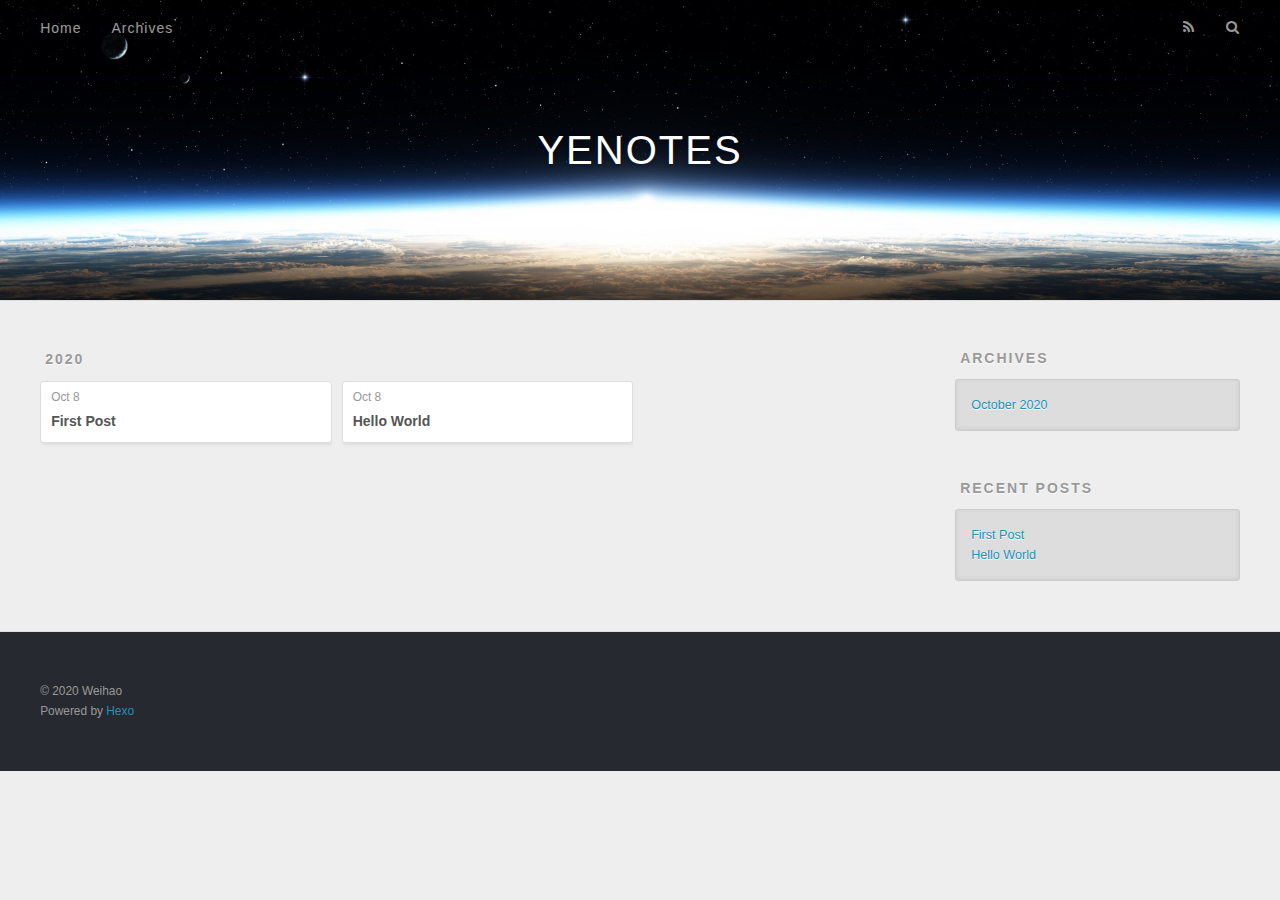
==== commit 9db57006: "Site updated: 2020-10-08 09:58:33" ====
--- a/archives/index.html
+++ b/archives/index.html
@@ -1,25 +1,12 @@
 <!DOCTYPE html>
-<html lang="en">
+<html>
 <head>
-  <meta charset="UTF-8">
-<meta name="viewport" content="width=device-width, initial-scale=1, maximum-scale=2">
-<meta name="theme-color" content="#222">
-<meta name="generator" content="Hexo 5.2.0">
-  <link rel="apple-touch-icon" sizes="180x180" href="/images/apple-touch-icon-next.png">
-  <link rel="icon" type="image/png" sizes="32x32" href="/images/favicon-32x32-next.png">
-  <link rel="icon" type="image/png" sizes="16x16" href="/images/favicon-16x16-next.png">
-  <link rel="mask-icon" href="/images/logo.svg" color="#222">
-
-<link rel="stylesheet" href="/css/main.css">
-
-
-<link rel="stylesheet" href="/lib/font-awesome/css/all.min.css">
-
-<script id="hexo-configurations">
-    var NexT = window.NexT || {};
-    var CONFIG = {"hostname":"example.com","root":"/","scheme":"Muse","version":"7.8.0","exturl":false,"sidebar":{"position":"left","display":"post","padding":18,"offset":12,"onmobile":false},"copycode":{"enable":false,"show_result":false,"style":null},"back2top":{"enable":true,"sidebar":false,"scrollpercent":false},"bookmark":{"enable":false,"color":"#222","save":"auto"},"fancybox":false,"mediumzoom":false,"lazyload":false,"pangu":false,"comments":{"style":"tabs","active":null,"storage":true,"lazyload":false,"nav":null},"algolia":{"hits":{"per_page":10},"labels":{"input_placeholder":"Search for Posts","hits_empty":"We didn't find any results for the search: ${query}","hits_stats":"${hits} results found in ${time} ms"}},"localsearch":{"enable":false,"trigger":"auto","top_n_per_article":1,"unescape":false,"preload":false},"motion":{"enable":true,"async":false,"transition":{"post_block":"fadeIn","post_header":"slideDownIn","post_body":"slideDownIn","coll_header":"slideLeftIn","sidebar":"slideUpIn"}}};
-  </script>
-
+  <meta charset="utf-8">
+  
+
+  
+  <title>Archives | YENOTES</title>
+  <meta name="viewport" content="width=device-width, initial-scale=1, maximum-scale=1">
   <meta property="og:type" content="website">
 <meta property="og:title" content="YENOTES">
 <meta property="og:url" content="http://example.com/archives/index.html">
@@ -27,335 +14,188 @@
 <meta property="og:locale" content="en_US">
 <meta property="article:author" content="Weihao">
 <meta name="twitter:card" content="summary">
-
-<link rel="canonical" href="http://example.com/archives/">
-
-
-<script id="page-configurations">
-  // https://hexo.io/docs/variables.html
-  CONFIG.page = {
-    sidebar: "",
-    isHome : false,
-    isPost : false,
-    lang   : 'en'
-  };
-</script>
-
-  <title>Archive | YENOTES</title>
-  
-
-
-
-
-
-
-  <noscript>
-  <style>
-  .use-motion .brand,
-  .use-motion .menu-item,
-  .sidebar-inner,
-  .use-motion .post-block,
-  .use-motion .pagination,
-  .use-motion .comments,
-  .use-motion .post-header,
-  .use-motion .post-body,
-  .use-motion .collection-header { opacity: initial; }
-
-  .use-motion .site-title,
-  .use-motion .site-subtitle {
-    opacity: initial;
-    top: initial;
-  }
-
-  .use-motion .logo-line-before i { left: initial; }
-  .use-motion .logo-line-after i { right: initial; }
-  </style>
-</noscript>
-
-</head>
-
-<body itemscope itemtype="http://schema.org/WebPage">
-  <div class="container use-motion">
-    <div class="headband"></div>
-
-    <header class="header" itemscope itemtype="http://schema.org/WPHeader">
-      <div class="header-inner"><div class="site-brand-container">
-  <div class="site-nav-toggle">
-    <div class="toggle" aria-label="Toggle navigation bar">
-      <span class="toggle-line toggle-line-first"></span>
-      <span class="toggle-line toggle-line-middle"></span>
-      <span class="toggle-line toggle-line-last"></span>
-    </div>
-  </div>
-
-  <div class="site-meta">
-
-    <a href="/" class="brand" rel="start">
-      <span class="logo-line-before"><i></i></span>
-      <h1 class="site-title">YENOTES</h1>
-      <span class="logo-line-after"><i></i></span>
-    </a>
-      <p class="site-subtitle" itemprop="description">WEIAHO SBLOG</p>
-  </div>
-
-  <div class="site-nav-right">
-    <div class="toggle popup-trigger">
-    </div>
-  </div>
-</div>
-
-
-
-
-<nav class="site-nav">
-  <ul id="menu" class="main-menu menu">
-        <li class="menu-item menu-item-home">
-
-    <a href="/" rel="section"><i class="fa fa-home fa-fw"></i>Home</a>
-
-  </li>
-        <li class="menu-item menu-item-archives">
-
-    <a href="/archives/" rel="section"><i class="fa fa-archive fa-fw"></i>Archives</a>
-
-  </li>
-  </ul>
+  
+    <link rel="alternate" href="/atom.xml" title="YENOTES" type="application/atom+xml">
+  
+  
+    <link rel="icon" href="/favicon.png">
+  
+  
+    <link href="//fonts.googleapis.com/css?family=Source+Code+Pro" rel="stylesheet" type="text/css">
+  
+  
+<link rel="stylesheet" href="/css/style.css">
+
+<meta name="generator" content="Hexo 5.2.0"></head>
+
+<body>
+  <div id="container">
+    <div id="wrap">
+      <header id="header">
+  <div id="banner"></div>
+  <div id="header-outer" class="outer">
+    <div id="header-title" class="inner">
+      <h1 id="logo-wrap">
+        <a href="/" id="logo">YENOTES</a>
+      </h1>
+      
+    </div>
+    <div id="header-inner" class="inner">
+      <nav id="main-nav">
+        <a id="main-nav-toggle" class="nav-icon"></a>
+        
+          <a class="main-nav-link" href="/">Home</a>
+        
+          <a class="main-nav-link" href="/archives">Archives</a>
+        
+      </nav>
+      <nav id="sub-nav">
+        
+          <a id="nav-rss-link" class="nav-icon" href="/atom.xml" title="RSS Feed"></a>
+        
+        <a id="nav-search-btn" class="nav-icon" title="Search"></a>
+      </nav>
+      <div id="search-form-wrap">
+        <form action="//google.com/search" method="get" accept-charset="UTF-8" class="search-form"><input type="search" name="q" class="search-form-input" placeholder="Search"><button type="submit" class="search-form-submit">&#xF002;</button><input type="hidden" name="sitesearch" value="http://example.com"></form>
+      </div>
+    </div>
+  </div>
+</header>
+      <div class="outer">
+        <section id="main">
+  
+  
+    
+    
+      
+      
+      <section class="archives-wrap">
+        <div class="archive-year-wrap">
+          <a href="/archives/2020" class="archive-year">2020</a>
+        </div>
+        <div class="archives">
+    
+    <article class="archive-article archive-type-post">
+  <div class="archive-article-inner">
+    <header class="archive-article-header">
+      <a href="/2020/10/08/First-Post/" class="archive-article-date">
+  <time datetime="2020-10-08T01:22:30.000Z" itemprop="datePublished">Oct 8</time>
+</a>
+      
+  
+    <h1 itemprop="name">
+      <a class="archive-article-title" href="/2020/10/08/First-Post/">First Post</a>
+    </h1>
+  
+
+    </header>
+  </div>
+</article>
+  
+    
+    
+    <article class="archive-article archive-type-post">
+  <div class="archive-article-inner">
+    <header class="archive-article-header">
+      <a href="/2020/10/08/hello-world/" class="archive-article-date">
+  <time datetime="2020-10-08T00:08:04.893Z" itemprop="datePublished">Oct 8</time>
+</a>
+      
+  
+    <h1 itemprop="name">
+      <a class="archive-article-title" href="/2020/10/08/hello-world/">Hello World</a>
+    </h1>
+  
+
+    </header>
+  </div>
+</article>
+  
+  
+    </div></section>
+  
+
+
+</section>
+        
+          <aside id="sidebar">
+  
+    
+
+  
+    
+
+  
+    
+  
+    
+  <div class="widget-wrap">
+    <h3 class="widget-title">Archives</h3>
+    <div class="widget">
+      <ul class="archive-list"><li class="archive-list-item"><a class="archive-list-link" href="/archives/2020/10/">October 2020</a></li></ul>
+    </div>
+  </div>
+
+
+  
+    
+  <div class="widget-wrap">
+    <h3 class="widget-title">Recent Posts</h3>
+    <div class="widget">
+      <ul>
+        
+          <li>
+            <a href="/2020/10/08/First-Post/">First Post</a>
+          </li>
+        
+          <li>
+            <a href="/2020/10/08/hello-world/">Hello World</a>
+          </li>
+        
+      </ul>
+    </div>
+  </div>
+
+  
+</aside>
+        
+      </div>
+      <footer id="footer">
+  
+  <div class="outer">
+    <div id="footer-info" class="inner">
+      &copy; 2020 Weihao<br>
+      Powered by <a href="http://hexo.io/" target="_blank">Hexo</a>
+    </div>
+  </div>
+</footer>
+    </div>
+    <nav id="mobile-nav">
+  
+    <a href="/" class="mobile-nav-link">Home</a>
+  
+    <a href="/archives" class="mobile-nav-link">Archives</a>
+  
 </nav>
-
-
-
-
-</div>
-    </header>
-
-    
-  <div class="back-to-top">
-    <i class="fa fa-arrow-up"></i>
-    <span>0%</span>
-  </div>
-
-
-    <main class="main">
-      <div class="main-inner">
-        <div class="content-wrap">
-          
-
-          <div class="content archive">
-            
-
-  
-  
-  
-  <div class="post-block">
-    <div class="posts-collapse">
-      <div class="collection-title">
-        <span class="collection-header">Um..! 2 posts in total. Keep on posting.</span>
-      </div>
-
-      
-    <div class="collection-year">
-      <span class="collection-header">2020</span>
-    </div>
-
-  <article itemscope itemtype="http://schema.org/Article">
-    <header class="post-header">
-
-      <div class="post-meta">
-        <time itemprop="dateCreated"
-              datetime="2020-10-08T09:22:30+08:00"
-              content="2020-10-08">
-          10-08
-        </time>
-      </div>
-
-      <div class="post-title">
-          <a class="post-title-link" href="/2020/10/08/First-Post/" itemprop="url">
-            <span itemprop="name">First Post</span>
-          </a>
-      </div>
-
-    </header>
-  </article>
-
-  <article itemscope itemtype="http://schema.org/Article">
-    <header class="post-header">
-
-      <div class="post-meta">
-        <time itemprop="dateCreated"
-              datetime="2020-10-08T08:08:04+08:00"
-              content="2020-10-08">
-          10-08
-        </time>
-      </div>
-
-      <div class="post-title">
-          <a class="post-title-link" href="/2020/10/08/hello-world/" itemprop="url">
-            <span itemprop="name">Hello World</span>
-          </a>
-      </div>
-
-    </header>
-  </article>
-
-
-    </div>
-  </div>
-  
-  
-  
-
-  
-
-
-
-          </div>
-          
-
-<script>
-  window.addEventListener('tabs:register', () => {
-    let { activeClass } = CONFIG.comments;
-    if (CONFIG.comments.storage) {
-      activeClass = localStorage.getItem('comments_active') || activeClass;
-    }
-    if (activeClass) {
-      let activeTab = document.querySelector(`a[href="#comment-${activeClass}"]`);
-      if (activeTab) {
-        activeTab.click();
-      }
-    }
-  });
-  if (CONFIG.comments.storage) {
-    window.addEventListener('tabs:click', event => {
-      if (!event.target.matches('.tabs-comment .tab-content .tab-pane')) return;
-      let commentClass = event.target.classList[1];
-      localStorage.setItem('comments_active', commentClass);
-    });
-  }
-</script>
-
-        </div>
-          
-  
-  <div class="toggle sidebar-toggle">
-    <span class="toggle-line toggle-line-first"></span>
-    <span class="toggle-line toggle-line-middle"></span>
-    <span class="toggle-line toggle-line-last"></span>
-  </div>
-
-  <aside class="sidebar">
-    <div class="sidebar-inner">
-
-      <ul class="sidebar-nav motion-element">
-        <li class="sidebar-nav-toc">
-          Table of Contents
-        </li>
-        <li class="sidebar-nav-overview">
-          Overview
-        </li>
-      </ul>
-
-      <!--noindex-->
-      <div class="post-toc-wrap sidebar-panel">
-      </div>
-      <!--/noindex-->
-
-      <div class="site-overview-wrap sidebar-panel">
-        <div class="site-author motion-element" itemprop="author" itemscope itemtype="http://schema.org/Person">
-  <p class="site-author-name" itemprop="name">Weihao</p>
-  <div class="site-description" itemprop="description"></div>
-</div>
-<div class="site-state-wrap motion-element">
-  <nav class="site-state">
-      <div class="site-state-item site-state-posts">
-          <a href="/archives/">
-        
-          <span class="site-state-item-count">2</span>
-          <span class="site-state-item-name">posts</span>
-        </a>
-      </div>
-  </nav>
-</div>
-
-
-
-      </div>
-
-    </div>
-  </aside>
-  <div id="sidebar-dimmer"></div>
-
-
-      </div>
-    </main>
-
-    <footer class="footer">
-      <div class="footer-inner">
-        
-
-        
-
-<div class="copyright">
-  
-  &copy; 
-  <span itemprop="copyrightYear">2020</span>
-  <span class="with-love">
-    <i class="fa fa-heart"></i>
-  </span>
-  <span class="author" itemprop="copyrightHolder">Weihao</span>
-</div>
-  <div class="powered-by">Powered by <a href="https://hexo.io/" class="theme-link" rel="noopener" target="_blank">Hexo</a> & <a href="https://muse.theme-next.org/" class="theme-link" rel="noopener" target="_blank">NexT.Muse</a>
-  </div>
-
-        
-
-
-
-
-
-
-
-
-      </div>
-    </footer>
-  </div>
-
-  
-  <script src="/lib/anime.min.js"></script>
-  <script src="/lib/velocity/velocity.min.js"></script>
-  <script src="/lib/velocity/velocity.ui.min.js"></script>
-
-<script src="/js/utils.js"></script>
-
-<script src="/js/motion.js"></script>
-
-
-<script src="/js/schemes/muse.js"></script>
-
-
-<script src="/js/next-boot.js"></script>
-
-
-
-
-  
-
-
-
-
-
-
-
-
-
-
-
-
-
-
-
-  
-
-  
-
+    
+
+<script src="//ajax.googleapis.com/ajax/libs/jquery/2.0.3/jquery.min.js"></script>
+
+
+  
+<link rel="stylesheet" href="/fancybox/jquery.fancybox.css">
+
+  
+<script src="/fancybox/jquery.fancybox.pack.js"></script>
+
+
+
+
+<script src="/js/script.js"></script>
+
+
+
+
+  </div>
 </body>
-</html>
+</html>--- a/css/style.css
+++ b/css/style.css
@@ -0,0 +1,1374 @@
+body {
+  width: 100%;
+}
+body:before,
+body:after {
+  content: "";
+  display: table;
+}
+body:after {
+  clear: both;
+}
+html,
+body,
+div,
+span,
+applet,
+object,
+iframe,
+h1,
+h2,
+h3,
+h4,
+h5,
+h6,
+p,
+blockquote,
+pre,
+a,
+abbr,
+acronym,
+address,
+big,
+cite,
+code,
+del,
+dfn,
+em,
+img,
+ins,
+kbd,
+q,
+s,
+samp,
+small,
+strike,
+strong,
+sub,
+sup,
+tt,
+var,
+dl,
+dt,
+dd,
+ol,
+ul,
+li,
+fieldset,
+form,
+label,
+legend,
+table,
+caption,
+tbody,
+tfoot,
+thead,
+tr,
+th,
+td {
+  margin: 0;
+  padding: 0;
+  border: 0;
+  outline: 0;
+  font-weight: inherit;
+  font-style: inherit;
+  font-family: inherit;
+  font-size: 100%;
+  vertical-align: baseline;
+}
+body {
+  line-height: 1;
+  color: #000;
+  background: #fff;
+}
+ol,
+ul {
+  list-style: none;
+}
+table {
+  border-collapse: separate;
+  border-spacing: 0;
+  vertical-align: middle;
+}
+caption,
+th,
+td {
+  text-align: left;
+  font-weight: normal;
+  vertical-align: middle;
+}
+a img {
+  border: none;
+}
+input,
+button {
+  margin: 0;
+  padding: 0;
+}
+input::-moz-focus-inner,
+button::-moz-focus-inner {
+  border: 0;
+  padding: 0;
+}
+@font-face {
+  font-family: FontAwesome;
+  font-style: normal;
+  font-weight: normal;
+  src: url("fonts/fontawesome-webfont.eot?v=#4.0.3");
+  src: url("fonts/fontawesome-webfont.eot?#iefix&v=#4.0.3") format("embedded-opentype"), url("fonts/fontawesome-webfont.woff?v=#4.0.3") format("woff"), url("fonts/fontawesome-webfont.ttf?v=#4.0.3") format("truetype"), url("fonts/fontawesome-webfont.svg#fontawesomeregular?v=#4.0.3") format("svg");
+}
+html,
+body,
+#container {
+  height: 100%;
+}
+body {
+  background: #eee;
+  font: 14px -apple-system, BlinkMacSystemFont, "Segoe UI", "Roboto", "Oxygen", "Ubuntu", "Cantarell", "Fira Sans", "Droid Sans", "Helvetica Neue", sans-serif;
+  -webkit-text-size-adjust: 100%;
+}
+.outer {
+  max-width: 1220px;
+  margin: 0 auto;
+  padding: 0 20px;
+}
+.outer:before,
+.outer:after {
+  content: "";
+  display: table;
+}
+.outer:after {
+  clear: both;
+}
+.inner {
+  display: inline;
+  float: left;
+  width: 98.33333333333333%;
+  margin: 0 0.833333333333333%;
+}
+.left,
+.alignleft {
+  float: left;
+}
+.right,
+.alignright {
+  float: right;
+}
+.clear {
+  clear: both;
+}
+#container {
+  position: relative;
+}
+.mobile-nav-on {
+  overflow: hidden;
+}
+#wrap {
+  height: 100%;
+  width: 100%;
+  position: absolute;
+  top: 0;
+  left: 0;
+  -webkit-transition: 0.2s ease-out;
+  -moz-transition: 0.2s ease-out;
+  -ms-transition: 0.2s ease-out;
+  transition: 0.2s ease-out;
+  z-index: 1;
+  background: #eee;
+}
+.mobile-nav-on #wrap {
+  left: 280px;
+}
+@media screen and (min-width: 768px) {
+  #main {
+    display: inline;
+    float: left;
+    width: 73.33333333333333%;
+    margin: 0 0.833333333333333%;
+  }
+}
+.article-date,
+.article-category-link,
+.archive-year,
+.widget-title {
+  text-decoration: none;
+  text-transform: uppercase;
+  letter-spacing: 2px;
+  color: #999;
+  margin-bottom: 1em;
+  margin-left: 5px;
+  line-height: 1em;
+  text-shadow: 0 1px #fff;
+  font-weight: bold;
+}
+.article-inner,
+.archive-article-inner {
+  background: #fff;
+  -webkit-box-shadow: 1px 2px 3px #ddd;
+  box-shadow: 1px 2px 3px #ddd;
+  border: 1px solid #ddd;
+  border-radius: 3px;
+}
+.article-entry h1,
+.widget h1 {
+  font-size: 2em;
+}
+.article-entry h2,
+.widget h2 {
+  font-size: 1.5em;
+}
+.article-entry h3,
+.widget h3 {
+  font-size: 1.3em;
+}
+.article-entry h4,
+.widget h4 {
+  font-size: 1.2em;
+}
+.article-entry h5,
+.widget h5 {
+  font-size: 1em;
+}
+.article-entry h6,
+.widget h6 {
+  font-size: 1em;
+  color: #999;
+}
+.article-entry hr,
+.widget hr {
+  border: 1px dashed #ddd;
+}
+.article-entry strong,
+.widget strong {
+  font-weight: bold;
+}
+.article-entry em,
+.widget em,
+.article-entry cite,
+.widget cite {
+  font-style: italic;
+}
+.article-entry sup,
+.widget sup,
+.article-entry sub,
+.widget sub {
+  font-size: 0.75em;
+  line-height: 0;
+  position: relative;
+  vertical-align: baseline;
+}
+.article-entry sup,
+.widget sup {
+  top: -0.5em;
+}
+.article-entry sub,
+.widget sub {
+  bottom: -0.2em;
+}
+.article-entry small,
+.widget small {
+  font-size: 0.85em;
+}
+.article-entry acronym,
+.widget acronym,
+.article-entry abbr,
+.widget abbr {
+  border-bottom: 1px dotted;
+}
+.article-entry ul,
+.widget ul,
+.article-entry ol,
+.widget ol,
+.article-entry dl,
+.widget dl {
+  margin: 0 20px;
+  line-height: 1.6em;
+}
+.article-entry ul ul,
+.widget ul ul,
+.article-entry ol ul,
+.widget ol ul,
+.article-entry ul ol,
+.widget ul ol,
+.article-entry ol ol,
+.widget ol ol {
+  margin-top: 0;
+  margin-bottom: 0;
+}
+.article-entry ul,
+.widget ul {
+  list-style: disc;
+}
+.article-entry ol,
+.widget ol {
+  list-style: decimal;
+}
+.article-entry dt,
+.widget dt {
+  font-weight: bold;
+}
+#header {
+  height: 300px;
+  position: relative;
+  border-bottom: 1px solid #ddd;
+}
+#header:before,
+#header:after {
+  content: "";
+  position: absolute;
+  left: 0;
+  right: 0;
+  height: 40px;
+}
+#header:before {
+  top: 0;
+  background: -webkit-linear-gradient(rgba(0,0,0,0.2), transparent);
+  background: -moz-linear-gradient(rgba(0,0,0,0.2), transparent);
+  background: -ms-linear-gradient(rgba(0,0,0,0.2), transparent);
+  background: linear-gradient(rgba(0,0,0,0.2), transparent);
+}
+#header:after {
+  bottom: 0;
+  background: -webkit-linear-gradient(transparent, rgba(0,0,0,0.2));
+  background: -moz-linear-gradient(transparent, rgba(0,0,0,0.2));
+  background: -ms-linear-gradient(transparent, rgba(0,0,0,0.2));
+  background: linear-gradient(transparent, rgba(0,0,0,0.2));
+}
+#header-outer {
+  height: 100%;
+  position: relative;
+}
+#header-inner {
+  position: relative;
+  overflow: hidden;
+}
+#banner {
+  position: absolute;
+  top: 0;
+  left: 0;
+  width: 100%;
+  height: 100%;
+  background: url("images/banner.jpg") center #000;
+  -webkit-background-size: cover;
+  -moz-background-size: cover;
+  background-size: cover;
+  z-index: -1;
+}
+#header-title {
+  text-align: center;
+  height: 40px;
+  position: absolute;
+  top: 50%;
+  left: 0;
+  margin-top: -20px;
+}
+#logo,
+#subtitle {
+  text-decoration: none;
+  color: #fff;
+  font-weight: 300;
+  text-shadow: 0 1px 4px rgba(0,0,0,0.3);
+}
+#logo {
+  font-size: 40px;
+  line-height: 40px;
+  letter-spacing: 2px;
+}
+#subtitle {
+  font-size: 16px;
+  line-height: 16px;
+  letter-spacing: 1px;
+}
+#subtitle-wrap {
+  margin-top: 16px;
+}
+#main-nav {
+  float: left;
+  margin-left: -15px;
+}
+.nav-icon,
+.main-nav-link {
+  float: left;
+  color: #fff;
+  opacity: 0.6;
+  text-decoration: none;
+  text-shadow: 0 1px rgba(0,0,0,0.2);
+  -webkit-transition: opacity 0.2s;
+  -moz-transition: opacity 0.2s;
+  -ms-transition: opacity 0.2s;
+  transition: opacity 0.2s;
+  display: block;
+  padding: 20px 15px;
+}
+.nav-icon:hover,
+.main-nav-link:hover {
+  opacity: 1;
+}
+.nav-icon {
+  font-family: FontAwesome;
+  text-align: center;
+  font-size: 14px;
+  width: 14px;
+  height: 14px;
+  padding: 20px 15px;
+  position: relative;
+  cursor: pointer;
+}
+.main-nav-link {
+  font-weight: 300;
+  letter-spacing: 1px;
+}
+@media screen and (max-width: 479px) {
+  .main-nav-link {
+    display: none;
+  }
+}
+#main-nav-toggle {
+  display: none;
+}
+#main-nav-toggle:before {
+  content: "\f0c9";
+}
+@media screen and (max-width: 479px) {
+  #main-nav-toggle {
+    display: block;
+  }
+}
+#sub-nav {
+  float: right;
+  margin-right: -15px;
+}
+#nav-rss-link:before {
+  content: "\f09e";
+}
+#nav-search-btn:before {
+  content: "\f002";
+}
+#search-form-wrap {
+  position: absolute;
+  top: 15px;
+  width: 150px;
+  height: 30px;
+  right: -150px;
+  opacity: 0;
+  -webkit-transition: 0.2s ease-out;
+  -moz-transition: 0.2s ease-out;
+  -ms-transition: 0.2s ease-out;
+  transition: 0.2s ease-out;
+}
+#search-form-wrap.on {
+  opacity: 1;
+  right: 0;
+}
+@media screen and (max-width: 479px) {
+  #search-form-wrap {
+    width: 100%;
+    right: -100%;
+  }
+}
+.search-form {
+  position: absolute;
+  top: 0;
+  left: 0;
+  right: 0;
+  background: #fff;
+  padding: 5px 15px;
+  border-radius: 15px;
+  -webkit-box-shadow: 0 0 10px rgba(0,0,0,0.3);
+  box-shadow: 0 0 10px rgba(0,0,0,0.3);
+}
+.search-form-input {
+  border: none;
+  background: none;
+  color: #555;
+  width: 100%;
+  font: 13px -apple-system, BlinkMacSystemFont, "Segoe UI", "Roboto", "Oxygen", "Ubuntu", "Cantarell", "Fira Sans", "Droid Sans", "Helvetica Neue", sans-serif;
+  outline: none;
+}
+.search-form-input::-webkit-search-results-decoration,
+.search-form-input::-webkit-search-cancel-button {
+  -webkit-appearance: none;
+}
+.search-form-submit {
+  position: absolute;
+  top: 50%;
+  right: 10px;
+  margin-top: -7px;
+  font: 13px FontAwesome;
+  border: none;
+  background: none;
+  color: #bbb;
+  cursor: pointer;
+}
+.search-form-submit:hover,
+.search-form-submit:focus {
+  color: #777;
+}
+.article {
+  margin: 50px 0;
+}
+.article-inner {
+  overflow: hidden;
+}
+.article-meta:before,
+.article-meta:after {
+  content: "";
+  display: table;
+}
+.article-meta:after {
+  clear: both;
+}
+.article-date {
+  float: left;
+}
+.article-category {
+  float: left;
+  line-height: 1em;
+  color: #ccc;
+  text-shadow: 0 1px #fff;
+  margin-left: 8px;
+}
+.article-category:before {
+  content: "\2022";
+}
+.article-category-link {
+  margin: 0 12px 1em;
+}
+.article-header {
+  padding: 20px 20px 0;
+}
+.article-title {
+  text-decoration: none;
+  font-size: 2em;
+  font-weight: bold;
+  color: #555;
+  line-height: 1.1em;
+  -webkit-transition: color 0.2s;
+  -moz-transition: color 0.2s;
+  -ms-transition: color 0.2s;
+  transition: color 0.2s;
+}
+a.article-title:hover {
+  color: #258fb8;
+}
+.article-entry {
+  color: #555;
+  padding: 0 20px;
+}
+.article-entry:before,
+.article-entry:after {
+  content: "";
+  display: table;
+}
+.article-entry:after {
+  clear: both;
+}
+.article-entry p,
+.article-entry table {
+  line-height: 1.6em;
+  margin: 1.6em 0;
+}
+.article-entry h1,
+.article-entry h2,
+.article-entry h3,
+.article-entry h4,
+.article-entry h5,
+.article-entry h6 {
+  font-weight: bold;
+}
+.article-entry h1,
+.article-entry h2,
+.article-entry h3,
+.article-entry h4,
+.article-entry h5,
+.article-entry h6 {
+  line-height: 1.1em;
+  margin: 1.1em 0;
+}
+.article-entry a {
+  color: #258fb8;
+  text-decoration: none;
+}
+.article-entry a:hover {
+  text-decoration: underline;
+}
+.article-entry ul,
+.article-entry ol,
+.article-entry dl {
+  margin-top: 1.6em;
+  margin-bottom: 1.6em;
+}
+.article-entry img,
+.article-entry video {
+  max-width: 100%;
+  height: auto;
+  display: block;
+  margin: auto;
+}
+.article-entry iframe {
+  border: none;
+}
+.article-entry table {
+  width: 100%;
+  border-collapse: collapse;
+  border-spacing: 0;
+}
+.article-entry th {
+  font-weight: bold;
+  border-bottom: 3px solid #ddd;
+  padding-bottom: 0.5em;
+}
+.article-entry td {
+  border-bottom: 1px solid #ddd;
+  padding: 10px 0;
+}
+.article-entry blockquote {
+  font-family: Georgia, "Times New Roman", serif;
+  font-size: 1.4em;
+  margin: 1.6em 20px;
+  text-align: center;
+}
+.article-entry blockquote footer {
+  font-size: 14px;
+  margin: 1.6em 0;
+  font-family: -apple-system, BlinkMacSystemFont, "Segoe UI", "Roboto", "Oxygen", "Ubuntu", "Cantarell", "Fira Sans", "Droid Sans", "Helvetica Neue", sans-serif;
+}
+.article-entry blockquote footer cite:before {
+  content: "—";
+  padding: 0 0.5em;
+}
+.article-entry .pullquote {
+  text-align: left;
+  width: 45%;
+  margin: 0;
+}
+.article-entry .pullquote.left {
+  margin-left: 0.5em;
+  margin-right: 1em;
+}
+.article-entry .pullquote.right {
+  margin-right: 0.5em;
+  margin-left: 1em;
+}
+.article-entry .caption {
+  color: #999;
+  display: block;
+  font-size: 0.9em;
+  margin-top: 0.5em;
+  position: relative;
+  text-align: center;
+}
+.article-entry .video-container {
+  position: relative;
+  padding-top: 56.25%;
+  height: 0;
+  overflow: hidden;
+}
+.article-entry .video-container iframe,
+.article-entry .video-container object,
+.article-entry .video-container embed {
+  position: absolute;
+  top: 0;
+  left: 0;
+  width: 100%;
+  height: 100%;
+  margin-top: 0;
+}
+.article-more-link a {
+  display: inline-block;
+  line-height: 1em;
+  padding: 6px 15px;
+  border-radius: 15px;
+  background: #eee;
+  color: #999;
+  text-shadow: 0 1px #fff;
+  text-decoration: none;
+}
+.article-more-link a:hover {
+  background: #258fb8;
+  color: #fff;
+  text-decoration: none;
+  text-shadow: 0 1px #1e7293;
+}
+.article-footer {
+  font-size: 0.85em;
+  line-height: 1.6em;
+  border-top: 1px solid #ddd;
+  padding-top: 1.6em;
+  margin: 0 20px 20px;
+}
+.article-footer:before,
+.article-footer:after {
+  content: "";
+  display: table;
+}
+.article-footer:after {
+  clear: both;
+}
+.article-footer a {
+  color: #999;
+  text-decoration: none;
+}
+.article-footer a:hover {
+  color: #555;
+}
+.article-tag-list-item {
+  float: left;
+  margin-right: 10px;
+}
+.article-tag-list-link:before {
+  content: "#";
+}
+.article-comment-link {
+  float: right;
+}
+.article-comment-link:before {
+  content: "\f075";
+  font-family: FontAwesome;
+  padding-right: 8px;
+}
+.article-share-link {
+  cursor: pointer;
+  float: right;
+  margin-left: 20px;
+}
+.article-share-link:before {
+  content: "\f064";
+  font-family: FontAwesome;
+  padding-right: 6px;
+}
+#article-nav {
+  position: relative;
+}
+#article-nav:before,
+#article-nav:after {
+  content: "";
+  display: table;
+}
+#article-nav:after {
+  clear: both;
+}
+@media screen and (min-width: 768px) {
+  #article-nav {
+    margin: 50px 0;
+  }
+  #article-nav:before {
+    width: 8px;
+    height: 8px;
+    position: absolute;
+    top: 50%;
+    left: 50%;
+    margin-top: -4px;
+    margin-left: -4px;
+    content: "";
+    border-radius: 50%;
+    background: #ddd;
+    -webkit-box-shadow: 0 1px 2px #fff;
+    box-shadow: 0 1px 2px #fff;
+  }
+}
+.article-nav-link-wrap {
+  text-decoration: none;
+  text-shadow: 0 1px #fff;
+  color: #999;
+  -webkit-box-sizing: border-box;
+  -moz-box-sizing: border-box;
+  box-sizing: border-box;
+  margin-top: 50px;
+  text-align: center;
+  display: block;
+}
+.article-nav-link-wrap:hover {
+  color: #555;
+}
+@media screen and (min-width: 768px) {
+  .article-nav-link-wrap {
+    width: 50%;
+    margin-top: 0;
+  }
+}
+@media screen and (min-width: 768px) {
+  #article-nav-newer {
+    float: left;
+    text-align: right;
+    padding-right: 20px;
+  }
+}
+@media screen and (min-width: 768px) {
+  #article-nav-older {
+    float: right;
+    text-align: left;
+    padding-left: 20px;
+  }
+}
+.article-nav-caption {
+  text-transform: uppercase;
+  letter-spacing: 2px;
+  color: #ddd;
+  line-height: 1em;
+  font-weight: bold;
+}
+#article-nav-newer .article-nav-caption {
+  margin-right: -2px;
+}
+.article-nav-title {
+  font-size: 0.85em;
+  line-height: 1.6em;
+  margin-top: 0.5em;
+}
+.article-share-box {
+  position: absolute;
+  display: none;
+  background: #fff;
+  -webkit-box-shadow: 1px 2px 10px rgba(0,0,0,0.2);
+  box-shadow: 1px 2px 10px rgba(0,0,0,0.2);
+  border-radius: 3px;
+  margin-left: -145px;
+  overflow: hidden;
+  z-index: 1;
+}
+.article-share-box.on {
+  display: block;
+}
+.article-share-input {
+  width: 100%;
+  background: none;
+  -webkit-box-sizing: border-box;
+  -moz-box-sizing: border-box;
+  box-sizing: border-box;
+  font: 14px -apple-system, BlinkMacSystemFont, "Segoe UI", "Roboto", "Oxygen", "Ubuntu", "Cantarell", "Fira Sans", "Droid Sans", "Helvetica Neue", sans-serif;
+  padding: 0 15px;
+  color: #555;
+  outline: none;
+  border: 1px solid #ddd;
+  border-radius: 3px 3px 0 0;
+  height: 36px;
+  line-height: 36px;
+}
+.article-share-links {
+  background: #eee;
+}
+.article-share-links:before,
+.article-share-links:after {
+  content: "";
+  display: table;
+}
+.article-share-links:after {
+  clear: both;
+}
+.article-share-twitter,
+.article-share-facebook,
+.article-share-pinterest,
+.article-share-google {
+  width: 50px;
+  height: 36px;
+  display: block;
+  float: left;
+  position: relative;
+  color: #999;
+  text-shadow: 0 1px #fff;
+}
+.article-share-twitter:before,
+.article-share-facebook:before,
+.article-share-pinterest:before,
+.article-share-google:before {
+  font-size: 20px;
+  font-family: FontAwesome;
+  width: 20px;
+  height: 20px;
+  position: absolute;
+  top: 50%;
+  left: 50%;
+  margin-top: -10px;
+  margin-left: -10px;
+  text-align: center;
+}
+.article-share-twitter:hover,
+.article-share-facebook:hover,
+.article-share-pinterest:hover,
+.article-share-google:hover {
+  color: #fff;
+}
+.article-share-twitter:before {
+  content: "\f099";
+}
+.article-share-twitter:hover {
+  background: #00aced;
+  text-shadow: 0 1px #008abe;
+}
+.article-share-facebook:before {
+  content: "\f09a";
+}
+.article-share-facebook:hover {
+  background: #3b5998;
+  text-shadow: 0 1px #2f477a;
+}
+.article-share-pinterest:before {
+  content: "\f0d2";
+}
+.article-share-pinterest:hover {
+  background: #cb2027;
+  text-shadow: 0 1px #a21a1f;
+}
+.article-share-google:before {
+  content: "\f0d5";
+}
+.article-share-google:hover {
+  background: #dd4b39;
+  text-shadow: 0 1px #be3221;
+}
+.article-gallery {
+  background: #000;
+  position: relative;
+}
+.article-gallery-photos {
+  position: relative;
+  overflow: hidden;
+}
+.article-gallery-img {
+  display: none;
+  max-width: 100%;
+}
+.article-gallery-img:first-child {
+  display: block;
+}
+.article-gallery-img.loaded {
+  position: absolute;
+  display: block;
+}
+.article-gallery-img img {
+  display: block;
+  max-width: 100%;
+  margin: 0 auto;
+}
+#comments {
+  background: #fff;
+  -webkit-box-shadow: 1px 2px 3px #ddd;
+  box-shadow: 1px 2px 3px #ddd;
+  padding: 20px;
+  border: 1px solid #ddd;
+  border-radius: 3px;
+  margin: 50px 0;
+}
+#comments a {
+  color: #258fb8;
+}
+.archives-wrap {
+  margin: 50px 0;
+}
+.archives:before,
+.archives:after {
+  content: "";
+  display: table;
+}
+.archives:after {
+  clear: both;
+}
+.archive-year-wrap {
+  margin-bottom: 1em;
+}
+.archives {
+  -webkit-column-gap: 10px;
+  -moz-column-gap: 10px;
+  column-gap: 10px;
+}
+@media screen and (min-width: 480px) and (max-width: 767px) {
+  .archives {
+    -webkit-column-count: 2;
+    -moz-column-count: 2;
+    column-count: 2;
+  }
+}
+@media screen and (min-width: 768px) {
+  .archives {
+    -webkit-column-count: 3;
+    -moz-column-count: 3;
+    column-count: 3;
+  }
+}
+.archive-article {
+  -webkit-column-break-inside: avoid;
+  page-break-inside: avoid;
+  overflow: hidden;
+  break-inside: avoid-column;
+}
+.archive-article-inner {
+  padding: 10px;
+  margin-bottom: 15px;
+}
+.archive-article-title {
+  text-decoration: none;
+  font-weight: bold;
+  color: #555;
+  -webkit-transition: color 0.2s;
+  -moz-transition: color 0.2s;
+  -ms-transition: color 0.2s;
+  transition: color 0.2s;
+  line-height: 1.6em;
+}
+.archive-article-title:hover {
+  color: #258fb8;
+}
+.archive-article-footer {
+  margin-top: 1em;
+}
+.archive-article-date {
+  color: #999;
+  text-decoration: none;
+  font-size: 0.85em;
+  line-height: 1em;
+  margin-bottom: 0.5em;
+  display: block;
+}
+#page-nav {
+  margin: 50px auto;
+  background: #fff;
+  -webkit-box-shadow: 1px 2px 3px #ddd;
+  box-shadow: 1px 2px 3px #ddd;
+  border: 1px solid #ddd;
+  border-radius: 3px;
+  text-align: center;
+  color: #999;
+  overflow: hidden;
+}
+#page-nav:before,
+#page-nav:after {
+  content: "";
+  display: table;
+}
+#page-nav:after {
+  clear: both;
+}
+#page-nav a,
+#page-nav span {
+  padding: 10px 20px;
+  line-height: 1;
+  height: 2ex;
+}
+#page-nav a {
+  color: #999;
+  text-decoration: none;
+}
+#page-nav a:hover {
+  background: #999;
+  color: #fff;
+}
+#page-nav .prev {
+  float: left;
+}
+#page-nav .next {
+  float: right;
+}
+#page-nav .page-number {
+  display: inline-block;
+}
+@media screen and (max-width: 479px) {
+  #page-nav .page-number {
+    display: none;
+  }
+}
+#page-nav .current {
+  color: #555;
+  font-weight: bold;
+}
+#page-nav .space {
+  color: #ddd;
+}
+#footer {
+  background: #262a30;
+  padding: 50px 0;
+  border-top: 1px solid #ddd;
+  color: #999;
+}
+#footer a {
+  color: #258fb8;
+  text-decoration: none;
+}
+#footer a:hover {
+  text-decoration: underline;
+}
+#footer-info {
+  line-height: 1.6em;
+  font-size: 0.85em;
+}
+.article-entry pre,
+.article-entry .highlight {
+  background: #2d2d2d;
+  margin: 0 -20px;
+  padding: 15px 20px;
+  border-style: solid;
+  border-color: #ddd;
+  border-width: 1px 0;
+  overflow: auto;
+  color: #ccc;
+  line-height: 22.400000000000002px;
+}
+.article-entry .highlight .gutter pre,
+.article-entry .gist .gist-file .gist-data .line-numbers {
+  color: #666;
+  font-size: 0.85em;
+}
+.article-entry pre,
+.article-entry code {
+  font-family: "Source Code Pro", Consolas, Monaco, Menlo, Consolas, monospace;
+}
+.article-entry code {
+  background: #eee;
+  text-shadow: 0 1px #fff;
+  padding: 0 0.3em;
+}
+.article-entry pre code {
+  background: none;
+  text-shadow: none;
+  padding: 0;
+}
+.article-entry .highlight pre {
+  border: none;
+  margin: 0;
+  padding: 0;
+}
+.article-entry .highlight table {
+  margin: 0;
+  width: auto;
+}
+.article-entry .highlight td {
+  border: none;
+  padding: 0;
+}
+.article-entry .highlight figcaption {
+  font-size: 0.85em;
+  color: #999;
+  line-height: 1em;
+  margin-bottom: 1em;
+}
+.article-entry .highlight figcaption:before,
+.article-entry .highlight figcaption:after {
+  content: "";
+  display: table;
+}
+.article-entry .highlight figcaption:after {
+  clear: both;
+}
+.article-entry .highlight figcaption a {
+  float: right;
+}
+.article-entry .highlight .gutter pre {
+  text-align: right;
+  padding-right: 20px;
+}
+.article-entry .highlight .line {
+  height: 22.400000000000002px;
+}
+.article-entry .highlight .line.marked {
+  background: #515151;
+}
+.article-entry .gist {
+  margin: 0 -20px;
+  border-style: solid;
+  border-color: #ddd;
+  border-width: 1px 0;
+  background: #2d2d2d;
+  padding: 15px 20px 15px 0;
+}
+.article-entry .gist .gist-file {
+  border: none;
+  font-family: "Source Code Pro", Consolas, Monaco, Menlo, Consolas, monospace;
+  margin: 0;
+}
+.article-entry .gist .gist-file .gist-data {
+  background: none;
+  border: none;
+}
+.article-entry .gist .gist-file .gist-data .line-numbers {
+  background: none;
+  border: none;
+  padding: 0 20px 0 0;
+}
+.article-entry .gist .gist-file .gist-data .line-data {
+  padding: 0 !important;
+}
+.article-entry .gist .gist-file .highlight {
+  margin: 0;
+  padding: 0;
+  border: none;
+}
+.article-entry .gist .gist-file .gist-meta {
+  background: #2d2d2d;
+  color: #999;
+  font: 0.85em -apple-system, BlinkMacSystemFont, "Segoe UI", "Roboto", "Oxygen", "Ubuntu", "Cantarell", "Fira Sans", "Droid Sans", "Helvetica Neue", sans-serif;
+  text-shadow: 0 0;
+  padding: 0;
+  margin-top: 1em;
+  margin-left: 20px;
+}
+.article-entry .gist .gist-file .gist-meta a {
+  color: #258fb8;
+  font-weight: normal;
+}
+.article-entry .gist .gist-file .gist-meta a:hover {
+  text-decoration: underline;
+}
+pre .comment,
+pre .title {
+  color: #999;
+}
+pre .variable,
+pre .attribute,
+pre .tag,
+pre .regexp,
+pre .ruby .constant,
+pre .xml .tag .title,
+pre .xml .pi,
+pre .xml .doctype,
+pre .html .doctype,
+pre .css .id,
+pre .css .class,
+pre .css .pseudo {
+  color: #f2777a;
+}
+pre .number,
+pre .preprocessor,
+pre .built_in,
+pre .literal,
+pre .params,
+pre .constant {
+  color: #f99157;
+}
+pre .class,
+pre .ruby .class .title,
+pre .css .rules .attribute {
+  color: #9c9;
+}
+pre .string,
+pre .value,
+pre .inheritance,
+pre .header,
+pre .ruby .symbol,
+pre .xml .cdata {
+  color: #9c9;
+}
+pre .css .hexcolor {
+  color: #6cc;
+}
+pre .function,
+pre .python .decorator,
+pre .python .title,
+pre .ruby .function .title,
+pre .ruby .title .keyword,
+pre .perl .sub,
+pre .javascript .title,
+pre .coffeescript .title {
+  color: #69c;
+}
+pre .keyword,
+pre .javascript .function {
+  color: #c9c;
+}
+@media screen and (max-width: 479px) {
+  #mobile-nav {
+    position: absolute;
+    top: 0;
+    left: 0;
+    width: 280px;
+    height: 100%;
+    background: #191919;
+    border-right: 1px solid #fff;
+  }
+}
+@media screen and (max-width: 479px) {
+  .mobile-nav-link {
+    display: block;
+    color: #999;
+    text-decoration: none;
+    padding: 15px 20px;
+    font-weight: bold;
+  }
+  .mobile-nav-link:hover {
+    color: #fff;
+  }
+}
+@media screen and (min-width: 768px) {
+  #sidebar {
+    display: inline;
+    float: left;
+    width: 23.333333333333332%;
+    margin: 0 0.833333333333333%;
+  }
+}
+.widget-wrap {
+  margin: 50px 0;
+}
+.widget {
+  color: #777;
+  text-shadow: 0 1px #fff;
+  background: #ddd;
+  -webkit-box-shadow: 0 -1px 4px #ccc inset;
+  box-shadow: 0 -1px 4px #ccc inset;
+  border: 1px solid #ccc;
+  padding: 15px;
+  border-radius: 3px;
+}
+.widget a {
+  color: #258fb8;
+  text-decoration: none;
+}
+.widget a:hover {
+  text-decoration: underline;
+}
+.widget ul ul,
+.widget ol ul,
+.widget dl ul,
+.widget ul ol,
+.widget ol ol,
+.widget dl ol,
+.widget ul dl,
+.widget ol dl,
+.widget dl dl {
+  margin-left: 15px;
+  list-style: disc;
+}
+.widget {
+  line-height: 1.6em;
+  word-wrap: break-word;
+  font-size: 0.9em;
+}
+.widget ul,
+.widget ol {
+  list-style: none;
+  margin: 0;
+}
+.widget ul ul,
+.widget ol ul,
+.widget ul ol,
+.widget ol ol {
+  margin: 0 20px;
+}
+.widget ul ul,
+.widget ol ul {
+  list-style: disc;
+}
+.widget ul ol,
+.widget ol ol {
+  list-style: decimal;
+}
+.category-list-count,
+.tag-list-count,
+.archive-list-count {
+  padding-left: 5px;
+  color: #999;
+  font-size: 0.85em;
+}
+.category-list-count:before,
+.tag-list-count:before,
+.archive-list-count:before {
+  content: "(";
+}
+.category-list-count:after,
+.tag-list-count:after,
+.archive-list-count:after {
+  content: ")";
+}
+.tagcloud a {
+  margin-right: 5px;
+  display: inline-block;
+}
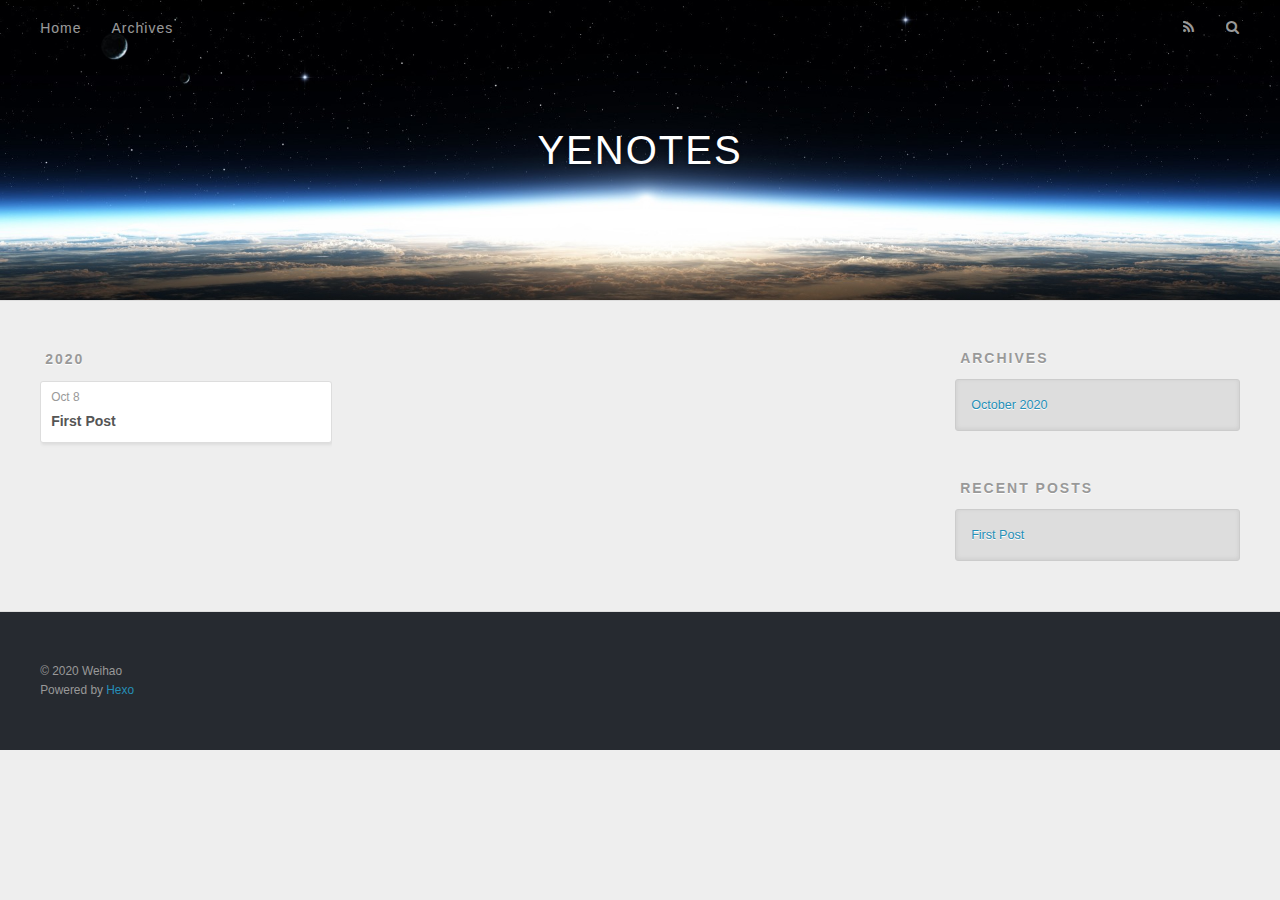
==== commit abf66fa2: "Site updated: 2020-10-08 10:02:46" ====
--- a/archives/index.html
+++ b/archives/index.html
@@ -92,25 +92,6 @@
   </div>
 </article>
   
-    
-    
-    <article class="archive-article archive-type-post">
-  <div class="archive-article-inner">
-    <header class="archive-article-header">
-      <a href="/2020/10/08/hello-world/" class="archive-article-date">
-  <time datetime="2020-10-08T00:08:04.893Z" itemprop="datePublished">Oct 8</time>
-</a>
-      
-  
-    <h1 itemprop="name">
-      <a class="archive-article-title" href="/2020/10/08/hello-world/">Hello World</a>
-    </h1>
-  
-
-    </header>
-  </div>
-</article>
-  
   
     </div></section>
   
@@ -146,10 +127,6 @@
         
           <li>
             <a href="/2020/10/08/First-Post/">First Post</a>
-          </li>
-        
-          <li>
-            <a href="/2020/10/08/hello-world/">Hello World</a>
           </li>
         
       </ul>
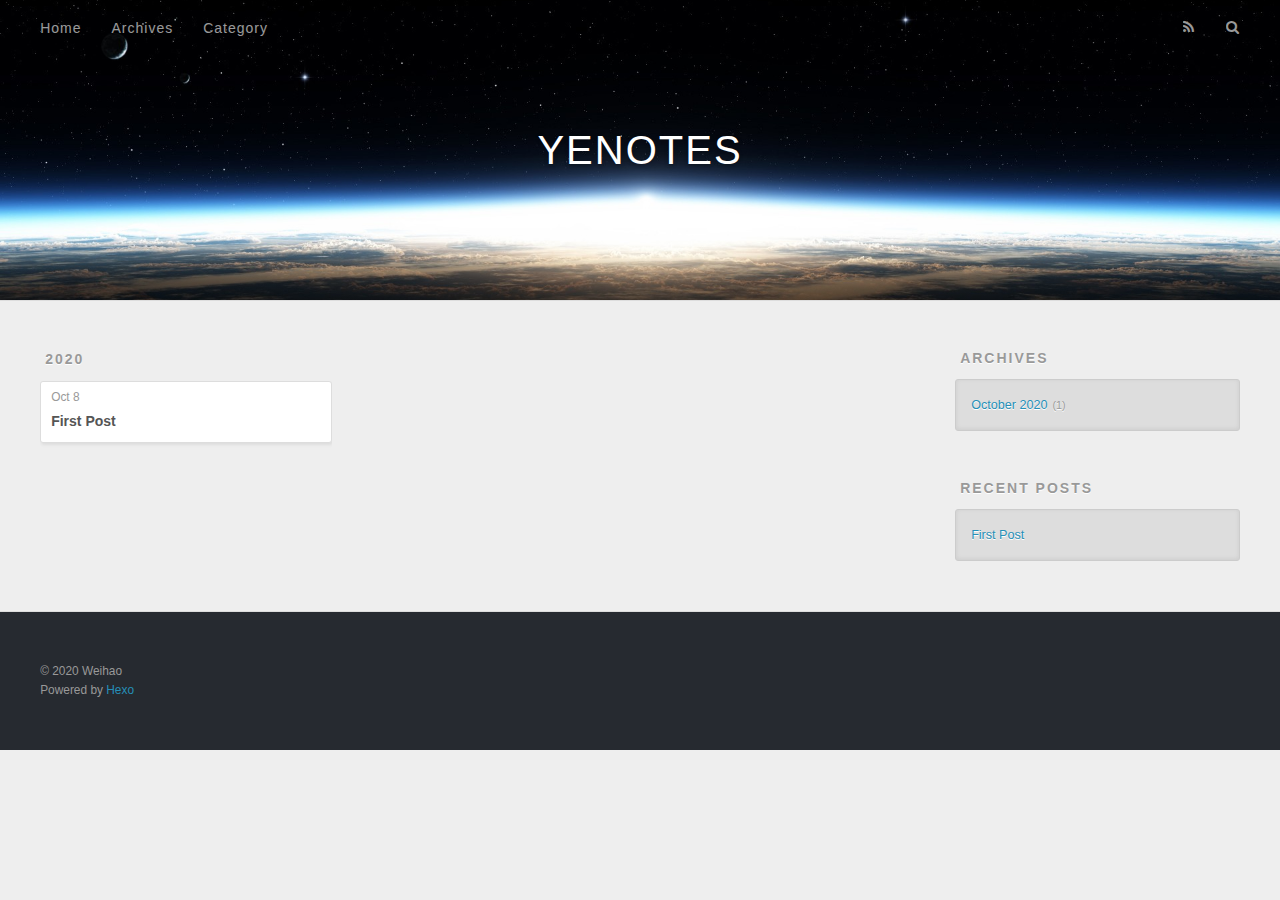
==== commit e3704648: "Site updated: 2020-10-08 10:09:56" ====
--- a/archives/index.html
+++ b/archives/index.html
@@ -47,6 +47,8 @@
           <a class="main-nav-link" href="/">Home</a>
         
           <a class="main-nav-link" href="/archives">Archives</a>
+        
+          <a class="main-nav-link" href="/category">Category</a>
         
       </nav>
       <nav id="sub-nav">
@@ -113,7 +115,7 @@
   <div class="widget-wrap">
     <h3 class="widget-title">Archives</h3>
     <div class="widget">
-      <ul class="archive-list"><li class="archive-list-item"><a class="archive-list-link" href="/archives/2020/10/">October 2020</a></li></ul>
+      <ul class="archive-list"><li class="archive-list-item"><a class="archive-list-link" href="/archives/2020/10/">October 2020</a><span class="archive-list-count">1</span></li></ul>
     </div>
   </div>
 
@@ -153,6 +155,8 @@
   
     <a href="/archives" class="mobile-nav-link">Archives</a>
   
+    <a href="/category" class="mobile-nav-link">Category</a>
+  
 </nav>
     
 
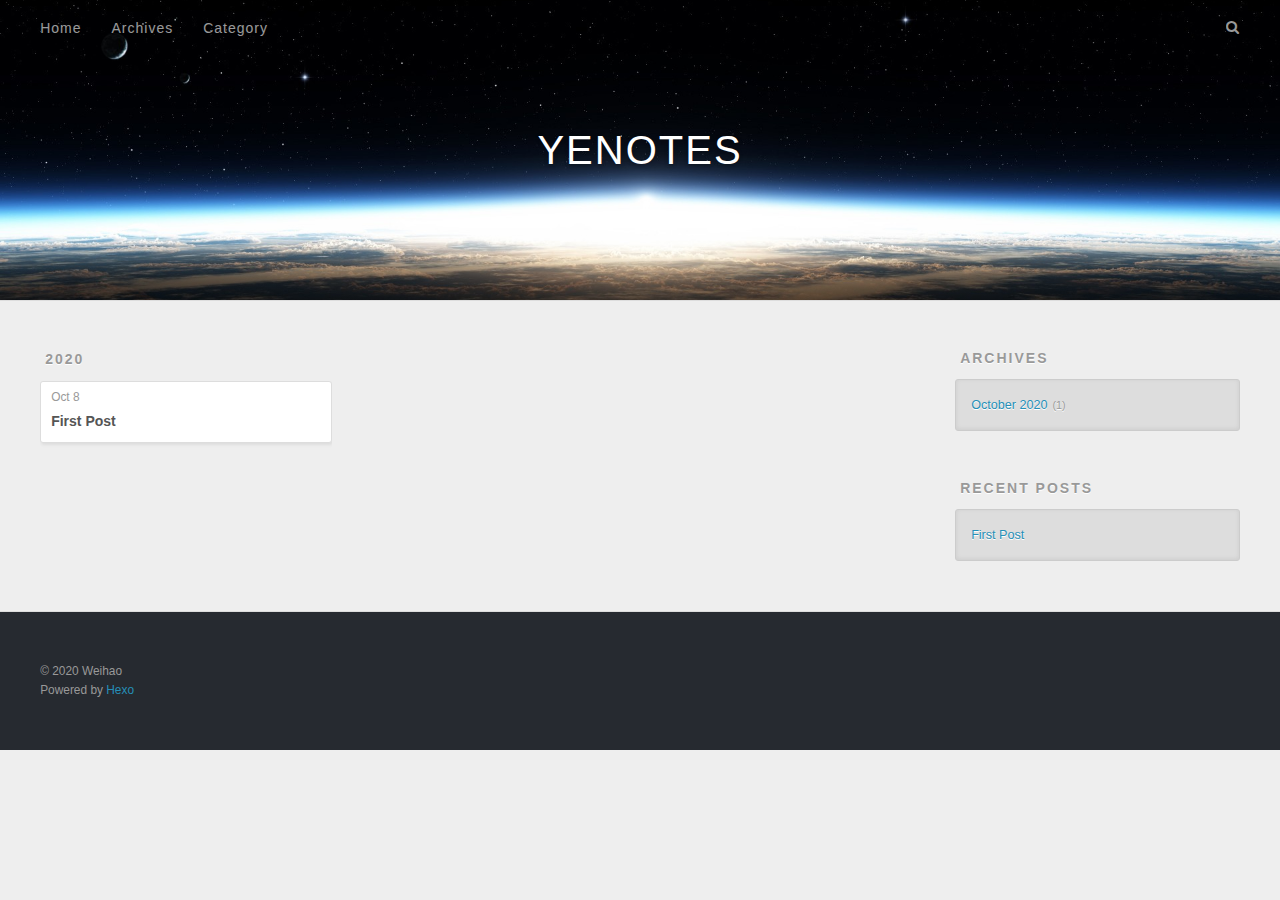
==== commit 20ccd146: "Site updated: 2020-10-08 10:27:34" ====
--- a/archives/index.html
+++ b/archives/index.html
@@ -14,8 +14,6 @@
 <meta property="og:locale" content="en_US">
 <meta property="article:author" content="Weihao">
 <meta name="twitter:card" content="summary">
-  
-    <link rel="alternate" href="/atom.xml" title="YENOTES" type="application/atom+xml">
   
   
     <link rel="icon" href="/favicon.png">
@@ -52,8 +50,6 @@
         
       </nav>
       <nav id="sub-nav">
-        
-          <a id="nav-rss-link" class="nav-icon" href="/atom.xml" title="RSS Feed"></a>
         
         <a id="nav-search-btn" class="nav-icon" title="Search"></a>
       </nav>
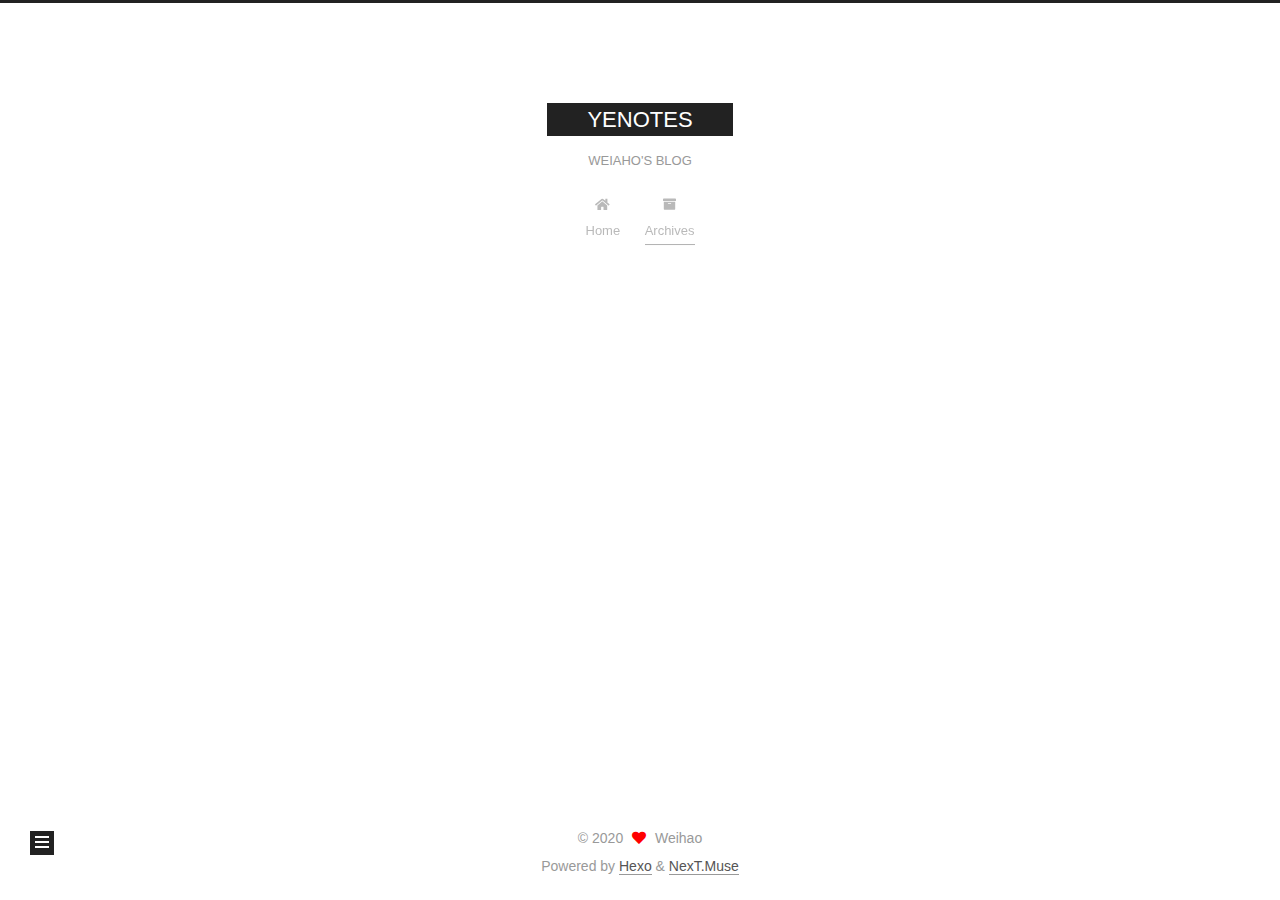
==== commit e37918c7: "Site updated: 2020-10-08 10:35:55" ====
--- a/archives/index.html
+++ b/archives/index.html
@@ -1,12 +1,25 @@
 <!DOCTYPE html>
-<html>
+<html lang="en">
 <head>
-  <meta charset="utf-8">
-  
-
-  
-  <title>Archives | YENOTES</title>
-  <meta name="viewport" content="width=device-width, initial-scale=1, maximum-scale=1">
+  <meta charset="UTF-8">
+<meta name="viewport" content="width=device-width, initial-scale=1, maximum-scale=2">
+<meta name="theme-color" content="#222">
+<meta name="generator" content="Hexo 5.2.0">
+  <link rel="apple-touch-icon" sizes="180x180" href="/images/favicon-yenotes.png">
+  <link rel="icon" type="image/png" sizes="32x32" href="/images/favicon-yenotes.png">
+  <link rel="icon" type="image/png" sizes="16x16" href="/images/favicon-yenotes.png">
+  <link rel="mask-icon" href="/images/logo.svg" color="#222">
+
+<link rel="stylesheet" href="/css/main.css">
+
+
+<link rel="stylesheet" href="/lib/font-awesome/css/all.min.css">
+
+<script id="hexo-configurations">
+    var NexT = window.NexT || {};
+    var CONFIG = {"hostname":"example.com","root":"/","scheme":"Muse","version":"7.8.0","exturl":false,"sidebar":{"position":"left","display":"post","padding":18,"offset":12,"onmobile":false},"copycode":{"enable":false,"show_result":false,"style":null},"back2top":{"enable":true,"sidebar":false,"scrollpercent":false},"bookmark":{"enable":false,"color":"#222","save":"auto"},"fancybox":false,"mediumzoom":false,"lazyload":false,"pangu":false,"comments":{"style":"tabs","active":null,"storage":true,"lazyload":false,"nav":null},"algolia":{"hits":{"per_page":10},"labels":{"input_placeholder":"Search for Posts","hits_empty":"We didn't find any results for the search: ${query}","hits_stats":"${hits} results found in ${time} ms"}},"localsearch":{"enable":false,"trigger":"auto","top_n_per_article":1,"unescape":false,"preload":false},"motion":{"enable":true,"async":false,"transition":{"post_block":"fadeIn","post_header":"slideDownIn","post_body":"slideDownIn","coll_header":"slideLeftIn","sidebar":"slideUpIn"}}};
+  </script>
+
   <meta property="og:type" content="website">
 <meta property="og:title" content="YENOTES">
 <meta property="og:url" content="http://example.com/archives/index.html">
@@ -14,165 +27,315 @@
 <meta property="og:locale" content="en_US">
 <meta property="article:author" content="Weihao">
 <meta name="twitter:card" content="summary">
-  
-  
-    <link rel="icon" href="/favicon.png">
-  
-  
-    <link href="//fonts.googleapis.com/css?family=Source+Code+Pro" rel="stylesheet" type="text/css">
-  
-  
-<link rel="stylesheet" href="/css/style.css">
-
-<meta name="generator" content="Hexo 5.2.0"></head>
-
-<body>
-  <div id="container">
-    <div id="wrap">
-      <header id="header">
-  <div id="banner"></div>
-  <div id="header-outer" class="outer">
-    <div id="header-title" class="inner">
-      <h1 id="logo-wrap">
-        <a href="/" id="logo">YENOTES</a>
-      </h1>
+
+<link rel="canonical" href="http://example.com/archives/">
+
+
+<script id="page-configurations">
+  // https://hexo.io/docs/variables.html
+  CONFIG.page = {
+    sidebar: "",
+    isHome : false,
+    isPost : false,
+    lang   : 'en'
+  };
+</script>
+
+  <title>Archive | YENOTES</title>
+  
+
+
+
+
+
+
+  <noscript>
+  <style>
+  .use-motion .brand,
+  .use-motion .menu-item,
+  .sidebar-inner,
+  .use-motion .post-block,
+  .use-motion .pagination,
+  .use-motion .comments,
+  .use-motion .post-header,
+  .use-motion .post-body,
+  .use-motion .collection-header { opacity: initial; }
+
+  .use-motion .site-title,
+  .use-motion .site-subtitle {
+    opacity: initial;
+    top: initial;
+  }
+
+  .use-motion .logo-line-before i { left: initial; }
+  .use-motion .logo-line-after i { right: initial; }
+  </style>
+</noscript>
+
+</head>
+
+<body itemscope itemtype="http://schema.org/WebPage">
+  <div class="container use-motion">
+    <div class="headband"></div>
+
+    <header class="header" itemscope itemtype="http://schema.org/WPHeader">
+      <div class="header-inner"><div class="site-brand-container">
+  <div class="site-nav-toggle">
+    <div class="toggle" aria-label="Toggle navigation bar">
+      <span class="toggle-line toggle-line-first"></span>
+      <span class="toggle-line toggle-line-middle"></span>
+      <span class="toggle-line toggle-line-last"></span>
+    </div>
+  </div>
+
+  <div class="site-meta">
+
+    <a href="/" class="brand" rel="start">
+      <span class="logo-line-before"><i></i></span>
+      <h1 class="site-title">YENOTES</h1>
+      <span class="logo-line-after"><i></i></span>
+    </a>
+      <p class="site-subtitle" itemprop="description">WEIAHO'S BLOG</p>
+  </div>
+
+  <div class="site-nav-right">
+    <div class="toggle popup-trigger">
+    </div>
+  </div>
+</div>
+
+
+
+
+<nav class="site-nav">
+  <ul id="menu" class="main-menu menu">
+        <li class="menu-item menu-item-home">
+
+    <a href="/" rel="section"><i class="fa fa-home fa-fw"></i>Home</a>
+
+  </li>
+        <li class="menu-item menu-item-archives">
+
+    <a href="/archives/" rel="section"><i class="fa fa-archive fa-fw"></i>Archives</a>
+
+  </li>
+  </ul>
+</nav>
+
+
+
+
+</div>
+    </header>
+
+    
+  <div class="back-to-top">
+    <i class="fa fa-arrow-up"></i>
+    <span>0%</span>
+  </div>
+
+
+    <main class="main">
+      <div class="main-inner">
+        <div class="content-wrap">
+          
+
+          <div class="content archive">
+            
+
+  
+  
+  
+  <div class="post-block">
+    <div class="posts-collapse">
+      <div class="collection-title">
+        <span class="collection-header">Um..! 1 post. Keep on posting.</span>
+      </div>
+
       
-    </div>
-    <div id="header-inner" class="inner">
-      <nav id="main-nav">
-        <a id="main-nav-toggle" class="nav-icon"></a>
+    <div class="collection-year">
+      <span class="collection-header">2020</span>
+    </div>
+
+  <article itemscope itemtype="http://schema.org/Article">
+    <header class="post-header">
+
+      <div class="post-meta">
+        <time itemprop="dateCreated"
+              datetime="2020-10-08T09:22:30+08:00"
+              content="2020-10-08">
+          10-08
+        </time>
+      </div>
+
+      <div class="post-title">
+          <a class="post-title-link" href="/2020/10/08/First-Post/" itemprop="url">
+            <span itemprop="name">First Post</span>
+          </a>
+      </div>
+
+    </header>
+  </article>
+
+
+    </div>
+  </div>
+  
+  
+  
+
+  
+
+
+
+          </div>
+          
+
+<script>
+  window.addEventListener('tabs:register', () => {
+    let { activeClass } = CONFIG.comments;
+    if (CONFIG.comments.storage) {
+      activeClass = localStorage.getItem('comments_active') || activeClass;
+    }
+    if (activeClass) {
+      let activeTab = document.querySelector(`a[href="#comment-${activeClass}"]`);
+      if (activeTab) {
+        activeTab.click();
+      }
+    }
+  });
+  if (CONFIG.comments.storage) {
+    window.addEventListener('tabs:click', event => {
+      if (!event.target.matches('.tabs-comment .tab-content .tab-pane')) return;
+      let commentClass = event.target.classList[1];
+      localStorage.setItem('comments_active', commentClass);
+    });
+  }
+</script>
+
+        </div>
+          
+  
+  <div class="toggle sidebar-toggle">
+    <span class="toggle-line toggle-line-first"></span>
+    <span class="toggle-line toggle-line-middle"></span>
+    <span class="toggle-line toggle-line-last"></span>
+  </div>
+
+  <aside class="sidebar">
+    <div class="sidebar-inner">
+
+      <ul class="sidebar-nav motion-element">
+        <li class="sidebar-nav-toc">
+          Table of Contents
+        </li>
+        <li class="sidebar-nav-overview">
+          Overview
+        </li>
+      </ul>
+
+      <!--noindex-->
+      <div class="post-toc-wrap sidebar-panel">
+      </div>
+      <!--/noindex-->
+
+      <div class="site-overview-wrap sidebar-panel">
+        <div class="site-author motion-element" itemprop="author" itemscope itemtype="http://schema.org/Person">
+  <p class="site-author-name" itemprop="name">Weihao</p>
+  <div class="site-description" itemprop="description"></div>
+</div>
+<div class="site-state-wrap motion-element">
+  <nav class="site-state">
+      <div class="site-state-item site-state-posts">
+          <a href="/archives/">
         
-          <a class="main-nav-link" href="/">Home</a>
+          <span class="site-state-item-count">1</span>
+          <span class="site-state-item-name">posts</span>
+        </a>
+      </div>
+  </nav>
+</div>
+
+
+
+      </div>
+
+    </div>
+  </aside>
+  <div id="sidebar-dimmer"></div>
+
+
+      </div>
+    </main>
+
+    <footer class="footer">
+      <div class="footer-inner">
         
-          <a class="main-nav-link" href="/archives">Archives</a>
+
         
-          <a class="main-nav-link" href="/category">Category</a>
+
+<div class="copyright">
+  
+  &copy; 
+  <span itemprop="copyrightYear">2020</span>
+  <span class="with-love">
+    <i class="fa fa-heart"></i>
+  </span>
+  <span class="author" itemprop="copyrightHolder">Weihao</span>
+</div>
+  <div class="powered-by">Powered by <a href="https://hexo.io/" class="theme-link" rel="noopener" target="_blank">Hexo</a> & <a href="https://muse.theme-next.org/" class="theme-link" rel="noopener" target="_blank">NexT.Muse</a>
+  </div>
+
         
-      </nav>
-      <nav id="sub-nav">
-        
-        <a id="nav-search-btn" class="nav-icon" title="Search"></a>
-      </nav>
-      <div id="search-form-wrap">
-        <form action="//google.com/search" method="get" accept-charset="UTF-8" class="search-form"><input type="search" name="q" class="search-form-input" placeholder="Search"><button type="submit" class="search-form-submit">&#xF002;</button><input type="hidden" name="sitesearch" value="http://example.com"></form>
-      </div>
-    </div>
-  </div>
-</header>
-      <div class="outer">
-        <section id="main">
-  
-  
-    
-    
-      
-      
-      <section class="archives-wrap">
-        <div class="archive-year-wrap">
-          <a href="/archives/2020" class="archive-year">2020</a>
-        </div>
-        <div class="archives">
-    
-    <article class="archive-article archive-type-post">
-  <div class="archive-article-inner">
-    <header class="archive-article-header">
-      <a href="/2020/10/08/First-Post/" class="archive-article-date">
-  <time datetime="2020-10-08T01:22:30.000Z" itemprop="datePublished">Oct 8</time>
-</a>
-      
-  
-    <h1 itemprop="name">
-      <a class="archive-article-title" href="/2020/10/08/First-Post/">First Post</a>
-    </h1>
-  
-
-    </header>
-  </div>
-</article>
-  
-  
-    </div></section>
-  
-
-
-</section>
-        
-          <aside id="sidebar">
-  
-    
-
-  
-    
-
-  
-    
-  
-    
-  <div class="widget-wrap">
-    <h3 class="widget-title">Archives</h3>
-    <div class="widget">
-      <ul class="archive-list"><li class="archive-list-item"><a class="archive-list-link" href="/archives/2020/10/">October 2020</a><span class="archive-list-count">1</span></li></ul>
-    </div>
-  </div>
-
-
-  
-    
-  <div class="widget-wrap">
-    <h3 class="widget-title">Recent Posts</h3>
-    <div class="widget">
-      <ul>
-        
-          <li>
-            <a href="/2020/10/08/First-Post/">First Post</a>
-          </li>
-        
-      </ul>
-    </div>
-  </div>
-
-  
-</aside>
-        
-      </div>
-      <footer id="footer">
-  
-  <div class="outer">
-    <div id="footer-info" class="inner">
-      &copy; 2020 Weihao<br>
-      Powered by <a href="http://hexo.io/" target="_blank">Hexo</a>
-    </div>
-  </div>
-</footer>
-    </div>
-    <nav id="mobile-nav">
-  
-    <a href="/" class="mobile-nav-link">Home</a>
-  
-    <a href="/archives" class="mobile-nav-link">Archives</a>
-  
-    <a href="/category" class="mobile-nav-link">Category</a>
-  
-</nav>
-    
-
-<script src="//ajax.googleapis.com/ajax/libs/jquery/2.0.3/jquery.min.js"></script>
-
-
-  
-<link rel="stylesheet" href="/fancybox/jquery.fancybox.css">
-
-  
-<script src="/fancybox/jquery.fancybox.pack.js"></script>
-
-
-
-
-<script src="/js/script.js"></script>
-
-
-
-
-  </div>
+
+
+
+
+
+
+
+
+      </div>
+    </footer>
+  </div>
+
+  
+  <script src="/lib/anime.min.js"></script>
+  <script src="/lib/velocity/velocity.min.js"></script>
+  <script src="/lib/velocity/velocity.ui.min.js"></script>
+
+<script src="/js/utils.js"></script>
+
+<script src="/js/motion.js"></script>
+
+
+<script src="/js/schemes/muse.js"></script>
+
+
+<script src="/js/next-boot.js"></script>
+
+
+
+
+  
+
+
+
+
+
+
+
+
+
+
+
+
+
+
+
+  
+
+  
+
 </body>
-</html>+</html>
--- a/css/main.css
+++ b/css/main.css
@@ -0,0 +1,2291 @@
+:root {
+  --body-bg-color: #fff;
+  --content-bg-color: #fff;
+  --card-bg-color: #f5f5f5;
+  --text-color: #555;
+  --blockquote-color: #666;
+  --link-color: #555;
+  --link-hover-color: #222;
+  --brand-color: #fff;
+  --brand-hover-color: #fff;
+  --table-row-odd-bg-color: #f9f9f9;
+  --table-row-hover-bg-color: #f5f5f5;
+  --menu-item-bg-color: #f5f5f5;
+  --btn-default-bg: #222;
+  --btn-default-color: #fff;
+  --btn-default-border-color: #222;
+  --btn-default-hover-bg: #fff;
+  --btn-default-hover-color: #222;
+  --btn-default-hover-border-color: #222;
+}
+html {
+  line-height: 1.15; /* 1 */
+  -webkit-text-size-adjust: 100%; /* 2 */
+}
+body {
+  margin: 0;
+}
+main {
+  display: block;
+}
+h1 {
+  font-size: 2em;
+  margin: 0.67em 0;
+}
+hr {
+  box-sizing: content-box; /* 1 */
+  height: 0; /* 1 */
+  overflow: visible; /* 2 */
+}
+pre {
+  font-family: monospace, monospace; /* 1 */
+  font-size: 1em; /* 2 */
+}
+a {
+  background: transparent;
+}
+abbr[title] {
+  border-bottom: none; /* 1 */
+  text-decoration: underline; /* 2 */
+  text-decoration: underline dotted; /* 2 */
+}
+b,
+strong {
+  font-weight: bolder;
+}
+code,
+kbd,
+samp {
+  font-family: monospace, monospace; /* 1 */
+  font-size: 1em; /* 2 */
+}
+small {
+  font-size: 80%;
+}
+sub,
+sup {
+  font-size: 75%;
+  line-height: 0;
+  position: relative;
+  vertical-align: baseline;
+}
+sub {
+  bottom: -0.25em;
+}
+sup {
+  top: -0.5em;
+}
+img {
+  border-style: none;
+}
+button,
+input,
+optgroup,
+select,
+textarea {
+  font-family: inherit; /* 1 */
+  font-size: 100%; /* 1 */
+  line-height: 1.15; /* 1 */
+  margin: 0; /* 2 */
+}
+button,
+input {
+/* 1 */
+  overflow: visible;
+}
+button,
+select {
+/* 1 */
+  text-transform: none;
+}
+button,
+[type='button'],
+[type='reset'],
+[type='submit'] {
+  -webkit-appearance: button;
+}
+button::-moz-focus-inner,
+[type='button']::-moz-focus-inner,
+[type='reset']::-moz-focus-inner,
+[type='submit']::-moz-focus-inner {
+  border-style: none;
+  padding: 0;
+}
+button:-moz-focusring,
+[type='button']:-moz-focusring,
+[type='reset']:-moz-focusring,
+[type='submit']:-moz-focusring {
+  outline: 1px dotted ButtonText;
+}
+fieldset {
+  padding: 0.35em 0.75em 0.625em;
+}
+legend {
+  box-sizing: border-box; /* 1 */
+  color: inherit; /* 2 */
+  display: table; /* 1 */
+  max-width: 100%; /* 1 */
+  padding: 0; /* 3 */
+  white-space: normal; /* 1 */
+}
+progress {
+  vertical-align: baseline;
+}
+textarea {
+  overflow: auto;
+}
+[type='checkbox'],
+[type='radio'] {
+  box-sizing: border-box; /* 1 */
+  padding: 0; /* 2 */
+}
+[type='number']::-webkit-inner-spin-button,
+[type='number']::-webkit-outer-spin-button {
+  height: auto;
+}
+[type='search'] {
+  outline-offset: -2px; /* 2 */
+  -webkit-appearance: textfield; /* 1 */
+}
+[type='search']::-webkit-search-decoration {
+  -webkit-appearance: none;
+}
+::-webkit-file-upload-button {
+  font: inherit; /* 2 */
+  -webkit-appearance: button; /* 1 */
+}
+details {
+  display: block;
+}
+summary {
+  display: list-item;
+}
+template {
+  display: none;
+}
+[hidden] {
+  display: none;
+}
+::selection {
+  background: #262a30;
+  color: #eee;
+}
+html,
+body {
+  height: 100%;
+}
+body {
+  background: var(--body-bg-color);
+  color: var(--text-color);
+  font-family: 'Lato', "PingFang SC", "Microsoft YaHei", sans-serif;
+  font-size: 1em;
+  line-height: 2;
+}
+@media (max-width: 991px) {
+  body {
+    padding-left: 0 !important;
+    padding-right: 0 !important;
+  }
+}
+h1,
+h2,
+h3,
+h4,
+h5,
+h6 {
+  font-family: 'Lato', "PingFang SC", "Microsoft YaHei", sans-serif;
+  font-weight: bold;
+  line-height: 1.5;
+  margin: 20px 0 15px;
+}
+h1 {
+  font-size: 1.5em;
+}
+h2 {
+  font-size: 1.375em;
+}
+h3 {
+  font-size: 1.25em;
+}
+h4 {
+  font-size: 1.125em;
+}
+h5 {
+  font-size: 1em;
+}
+h6 {
+  font-size: 0.875em;
+}
+p {
+  margin: 0 0 20px 0;
+}
+a,
+span.exturl {
+  border-bottom: 1px solid #999;
+  color: var(--link-color);
+  outline: 0;
+  text-decoration: none;
+  overflow-wrap: break-word;
+  word-wrap: break-word;
+  cursor: pointer;
+}
+a:hover,
+span.exturl:hover {
+  border-bottom-color: var(--link-hover-color);
+  color: var(--link-hover-color);
+}
+iframe,
+img,
+video {
+  display: block;
+  margin-left: auto;
+  margin-right: auto;
+  max-width: 100%;
+}
+hr {
+  background-image: repeating-linear-gradient(-45deg, #ddd, #ddd 4px, transparent 4px, transparent 8px);
+  border: 0;
+  height: 3px;
+  margin: 40px 0;
+}
+blockquote {
+  border-left: 4px solid #ddd;
+  color: var(--blockquote-color);
+  margin: 0;
+  padding: 0 15px;
+}
+blockquote cite::before {
+  content: '-';
+  padding: 0 5px;
+}
+dt {
+  font-weight: bold;
+}
+dd {
+  margin: 0;
+  padding: 0;
+}
+kbd {
+  background-color: #f5f5f5;
+  background-image: linear-gradient(#eee, #fff, #eee);
+  border: 1px solid #ccc;
+  border-radius: 0.2em;
+  box-shadow: 0.1em 0.1em 0.2em rgba(0,0,0,0.1);
+  color: #555;
+  font-family: inherit;
+  padding: 0.1em 0.3em;
+  white-space: nowrap;
+}
+.table-container {
+  overflow: auto;
+}
+table {
+  border-collapse: collapse;
+  border-spacing: 0;
+  font-size: 0.875em;
+  margin: 0 0 20px 0;
+  width: 100%;
+}
+tbody tr:nth-of-type(odd) {
+  background: var(--table-row-odd-bg-color);
+}
+tbody tr:hover {
+  background: var(--table-row-hover-bg-color);
+}
+caption,
+th,
+td {
+  font-weight: normal;
+  padding: 8px;
+  vertical-align: middle;
+}
+th,
+td {
+  border: 1px solid #ddd;
+  border-bottom: 3px solid #ddd;
+}
+th {
+  font-weight: 700;
+  padding-bottom: 10px;
+}
+td {
+  border-bottom-width: 1px;
+}
+.btn {
+  background: var(--btn-default-bg);
+  border: 2px solid var(--btn-default-border-color);
+  border-radius: 0;
+  color: var(--btn-default-color);
+  display: inline-block;
+  font-size: 0.875em;
+  line-height: 2;
+  padding: 0 20px;
+  text-decoration: none;
+  transition-property: background-color;
+  transition-delay: 0s;
+  transition-duration: 0.2s;
+  transition-timing-function: ease-in-out;
+}
+.btn:hover {
+  background: var(--btn-default-hover-bg);
+  border-color: var(--btn-default-hover-border-color);
+  color: var(--btn-default-hover-color);
+}
+.btn + .btn {
+  margin: 0 0 8px 8px;
+}
+.btn .fa-fw {
+  text-align: left;
+  width: 1.285714285714286em;
+}
+.toggle {
+  line-height: 0;
+}
+.toggle .toggle-line {
+  background: #fff;
+  display: inline-block;
+  height: 2px;
+  left: 0;
+  position: relative;
+  top: 0;
+  transition: all 0.4s;
+  vertical-align: top;
+  width: 100%;
+}
+.toggle .toggle-line:not(:first-child) {
+  margin-top: 3px;
+}
+.toggle.toggle-arrow .toggle-line-first {
+  left: 50%;
+  top: 2px;
+  transform: rotate(45deg);
+  width: 50%;
+}
+.toggle.toggle-arrow .toggle-line-middle {
+  left: 2px;
+  width: 90%;
+}
+.toggle.toggle-arrow .toggle-line-last {
+  left: 50%;
+  top: -2px;
+  transform: rotate(-45deg);
+  width: 50%;
+}
+.toggle.toggle-close .toggle-line-first {
+  transform: rotate(-45deg);
+  top: 5px;
+}
+.toggle.toggle-close .toggle-line-middle {
+  opacity: 0;
+}
+.toggle.toggle-close .toggle-line-last {
+  transform: rotate(45deg);
+  top: -5px;
+}
+.highlight,
+pre {
+  background: #f7f7f7;
+  color: #4d4d4c;
+  line-height: 1.6;
+  margin: 0 auto 20px;
+}
+pre,
+code {
+  font-family: consolas, Menlo, monospace, "PingFang SC", "Microsoft YaHei";
+}
+code {
+  background: #eee;
+  border-radius: 3px;
+  color: #555;
+  padding: 2px 4px;
+  overflow-wrap: break-word;
+  word-wrap: break-word;
+}
+.highlight *::selection {
+  background: #d6d6d6;
+}
+.highlight pre {
+  border: 0;
+  margin: 0;
+  padding: 10px 0;
+}
+.highlight table {
+  border: 0;
+  margin: 0;
+  width: auto;
+}
+.highlight td {
+  border: 0;
+  padding: 0;
+}
+.highlight figcaption {
+  background: #eff2f3;
+  color: #4d4d4c;
+  display: flex;
+  font-size: 0.875em;
+  justify-content: space-between;
+  line-height: 1.2;
+  padding: 0.5em;
+}
+.highlight figcaption a {
+  color: #4d4d4c;
+}
+.highlight figcaption a:hover {
+  border-bottom-color: #4d4d4c;
+}
+.highlight .gutter {
+  -moz-user-select: none;
+  -ms-user-select: none;
+  -webkit-user-select: none;
+  user-select: none;
+}
+.highlight .gutter pre {
+  background: #eff2f3;
+  color: #869194;
+  padding-left: 10px;
+  padding-right: 10px;
+  text-align: right;
+}
+.highlight .code pre {
+  background: #f7f7f7;
+  padding-left: 10px;
+  width: 100%;
+}
+.gist table {
+  width: auto;
+}
+.gist table td {
+  border: 0;
+}
+pre {
+  overflow: auto;
+  padding: 10px;
+}
+pre code {
+  background: none;
+  color: #4d4d4c;
+  font-size: 0.875em;
+  padding: 0;
+  text-shadow: none;
+}
+pre .deletion {
+  background: #fdd;
+}
+pre .addition {
+  background: #dfd;
+}
+pre .meta {
+  color: #eab700;
+  -moz-user-select: none;
+  -ms-user-select: none;
+  -webkit-user-select: none;
+  user-select: none;
+}
+pre .comment {
+  color: #8e908c;
+}
+pre .variable,
+pre .attribute,
+pre .tag,
+pre .name,
+pre .regexp,
+pre .ruby .constant,
+pre .xml .tag .title,
+pre .xml .pi,
+pre .xml .doctype,
+pre .html .doctype,
+pre .css .id,
+pre .css .class,
+pre .css .pseudo {
+  color: #c82829;
+}
+pre .number,
+pre .preprocessor,
+pre .built_in,
+pre .builtin-name,
+pre .literal,
+pre .params,
+pre .constant,
+pre .command {
+  color: #f5871f;
+}
+pre .ruby .class .title,
+pre .css .rules .attribute,
+pre .string,
+pre .symbol,
+pre .value,
+pre .inheritance,
+pre .header,
+pre .ruby .symbol,
+pre .xml .cdata,
+pre .special,
+pre .formula {
+  color: #718c00;
+}
+pre .title,
+pre .css .hexcolor {
+  color: #3e999f;
+}
+pre .function,
+pre .python .decorator,
+pre .python .title,
+pre .ruby .function .title,
+pre .ruby .title .keyword,
+pre .perl .sub,
+pre .javascript .title,
+pre .coffeescript .title {
+  color: #4271ae;
+}
+pre .keyword,
+pre .javascript .function {
+  color: #8959a8;
+}
+.blockquote-center {
+  border-left: none;
+  margin: 40px 0;
+  padding: 0;
+  position: relative;
+  text-align: center;
+}
+.blockquote-center .fa {
+  display: block;
+  opacity: 0.6;
+  position: absolute;
+  width: 100%;
+}
+.blockquote-center .fa-quote-left {
+  border-top: 1px solid #ccc;
+  text-align: left;
+  top: -20px;
+}
+.blockquote-center .fa-quote-right {
+  border-bottom: 1px solid #ccc;
+  text-align: right;
+  bottom: -20px;
+}
+.blockquote-center p,
+.blockquote-center div {
+  text-align: center;
+}
+.post-body .group-picture img {
+  margin: 0 auto;
+  padding: 0 3px;
+}
+.group-picture-row {
+  margin-bottom: 6px;
+  overflow: hidden;
+}
+.group-picture-column {
+  float: left;
+  margin-bottom: 10px;
+}
+.post-body .label {
+  color: #555;
+  display: inline;
+  padding: 0 2px;
+}
+.post-body .label.default {
+  background: #f0f0f0;
+}
+.post-body .label.primary {
+  background: #efe6f7;
+}
+.post-body .label.info {
+  background: #e5f2f8;
+}
+.post-body .label.success {
+  background: #e7f4e9;
+}
+.post-body .label.warning {
+  background: #fcf6e1;
+}
+.post-body .label.danger {
+  background: #fae8eb;
+}
+.post-body .tabs {
+  margin-bottom: 20px;
+}
+.post-body .tabs,
+.tabs-comment {
+  display: block;
+  padding-top: 10px;
+  position: relative;
+}
+.post-body .tabs ul.nav-tabs,
+.tabs-comment ul.nav-tabs {
+  display: flex;
+  flex-wrap: wrap;
+  margin: 0;
+  margin-bottom: -1px;
+  padding: 0;
+}
+@media (max-width: 413px) {
+  .post-body .tabs ul.nav-tabs,
+  .tabs-comment ul.nav-tabs {
+    display: block;
+    margin-bottom: 5px;
+  }
+}
+.post-body .tabs ul.nav-tabs li.tab,
+.tabs-comment ul.nav-tabs li.tab {
+  border-bottom: 1px solid #ddd;
+  border-left: 1px solid transparent;
+  border-right: 1px solid transparent;
+  border-top: 3px solid transparent;
+  flex-grow: 1;
+  list-style-type: none;
+  border-radius: 0 0 0 0;
+}
+@media (max-width: 413px) {
+  .post-body .tabs ul.nav-tabs li.tab,
+  .tabs-comment ul.nav-tabs li.tab {
+    border-bottom: 1px solid transparent;
+    border-left: 3px solid transparent;
+    border-right: 1px solid transparent;
+    border-top: 1px solid transparent;
+  }
+}
+@media (max-width: 413px) {
+  .post-body .tabs ul.nav-tabs li.tab,
+  .tabs-comment ul.nav-tabs li.tab {
+    border-radius: 0;
+  }
+}
+.post-body .tabs ul.nav-tabs li.tab a,
+.tabs-comment ul.nav-tabs li.tab a {
+  border-bottom: initial;
+  display: block;
+  line-height: 1.8;
+  outline: 0;
+  padding: 0.25em 0.75em;
+  text-align: center;
+  transition-delay: 0s;
+  transition-duration: 0.2s;
+  transition-timing-function: ease-out;
+}
+.post-body .tabs ul.nav-tabs li.tab a i,
+.tabs-comment ul.nav-tabs li.tab a i {
+  width: 1.285714285714286em;
+}
+.post-body .tabs ul.nav-tabs li.tab.active,
+.tabs-comment ul.nav-tabs li.tab.active {
+  border-bottom: 1px solid transparent;
+  border-left: 1px solid #ddd;
+  border-right: 1px solid #ddd;
+  border-top: 3px solid #fc6423;
+}
+@media (max-width: 413px) {
+  .post-body .tabs ul.nav-tabs li.tab.active,
+  .tabs-comment ul.nav-tabs li.tab.active {
+    border-bottom: 1px solid #ddd;
+    border-left: 3px solid #fc6423;
+    border-right: 1px solid #ddd;
+    border-top: 1px solid #ddd;
+  }
+}
+.post-body .tabs ul.nav-tabs li.tab.active a,
+.tabs-comment ul.nav-tabs li.tab.active a {
+  color: var(--link-color);
+  cursor: default;
+}
+.post-body .tabs .tab-content .tab-pane,
+.tabs-comment .tab-content .tab-pane {
+  border: 1px solid #ddd;
+  border-top: 0;
+  padding: 20px 20px 0 20px;
+  border-radius: 0;
+}
+.post-body .tabs .tab-content .tab-pane:not(.active),
+.tabs-comment .tab-content .tab-pane:not(.active) {
+  display: none;
+}
+.post-body .tabs .tab-content .tab-pane.active,
+.tabs-comment .tab-content .tab-pane.active {
+  display: block;
+}
+.post-body .tabs .tab-content .tab-pane.active:nth-of-type(1),
+.tabs-comment .tab-content .tab-pane.active:nth-of-type(1) {
+  border-radius: 0 0 0 0;
+}
+@media (max-width: 413px) {
+  .post-body .tabs .tab-content .tab-pane.active:nth-of-type(1),
+  .tabs-comment .tab-content .tab-pane.active:nth-of-type(1) {
+    border-radius: 0;
+  }
+}
+.post-body .note {
+  border-radius: 3px;
+  margin-bottom: 20px;
+  padding: 1em;
+  position: relative;
+  border: 1px solid #eee;
+  border-left-width: 5px;
+}
+.post-body .note h2,
+.post-body .note h3,
+.post-body .note h4,
+.post-body .note h5,
+.post-body .note h6 {
+  margin-top: 0;
+  border-bottom: initial;
+  margin-bottom: 0;
+  padding-top: 0;
+}
+.post-body .note p:first-child,
+.post-body .note ul:first-child,
+.post-body .note ol:first-child,
+.post-body .note table:first-child,
+.post-body .note pre:first-child,
+.post-body .note blockquote:first-child,
+.post-body .note img:first-child {
+  margin-top: 0;
+}
+.post-body .note p:last-child,
+.post-body .note ul:last-child,
+.post-body .note ol:last-child,
+.post-body .note table:last-child,
+.post-body .note pre:last-child,
+.post-body .note blockquote:last-child,
+.post-body .note img:last-child {
+  margin-bottom: 0;
+}
+.post-body .note.default {
+  border-left-color: #777;
+}
+.post-body .note.default h2,
+.post-body .note.default h3,
+.post-body .note.default h4,
+.post-body .note.default h5,
+.post-body .note.default h6 {
+  color: #777;
+}
+.post-body .note.primary {
+  border-left-color: #6f42c1;
+}
+.post-body .note.primary h2,
+.post-body .note.primary h3,
+.post-body .note.primary h4,
+.post-body .note.primary h5,
+.post-body .note.primary h6 {
+  color: #6f42c1;
+}
+.post-body .note.info {
+  border-left-color: #428bca;
+}
+.post-body .note.info h2,
+.post-body .note.info h3,
+.post-body .note.info h4,
+.post-body .note.info h5,
+.post-body .note.info h6 {
+  color: #428bca;
+}
+.post-body .note.success {
+  border-left-color: #5cb85c;
+}
+.post-body .note.success h2,
+.post-body .note.success h3,
+.post-body .note.success h4,
+.post-body .note.success h5,
+.post-body .note.success h6 {
+  color: #5cb85c;
+}
+.post-body .note.warning {
+  border-left-color: #f0ad4e;
+}
+.post-body .note.warning h2,
+.post-body .note.warning h3,
+.post-body .note.warning h4,
+.post-body .note.warning h5,
+.post-body .note.warning h6 {
+  color: #f0ad4e;
+}
+.post-body .note.danger {
+  border-left-color: #d9534f;
+}
+.post-body .note.danger h2,
+.post-body .note.danger h3,
+.post-body .note.danger h4,
+.post-body .note.danger h5,
+.post-body .note.danger h6 {
+  color: #d9534f;
+}
+.pagination .prev,
+.pagination .next,
+.pagination .page-number,
+.pagination .space {
+  display: inline-block;
+  margin: 0 10px;
+  padding: 0 11px;
+  position: relative;
+  top: -1px;
+}
+@media (max-width: 767px) {
+  .pagination .prev,
+  .pagination .next,
+  .pagination .page-number,
+  .pagination .space {
+    margin: 0 5px;
+  }
+}
+.pagination {
+  border-top: 1px solid #eee;
+  margin: 120px 0 0;
+  text-align: center;
+}
+.pagination .prev,
+.pagination .next,
+.pagination .page-number {
+  border-bottom: 0;
+  border-top: 1px solid #eee;
+  transition-property: border-color;
+  transition-delay: 0s;
+  transition-duration: 0.2s;
+  transition-timing-function: ease-in-out;
+}
+.pagination .prev:hover,
+.pagination .next:hover,
+.pagination .page-number:hover {
+  border-top-color: #222;
+}
+.pagination .space {
+  margin: 0;
+  padding: 0;
+}
+.pagination .prev {
+  margin-left: 0;
+}
+.pagination .next {
+  margin-right: 0;
+}
+.pagination .page-number.current {
+  background: #ccc;
+  border-top-color: #ccc;
+  color: #fff;
+}
+@media (max-width: 767px) {
+  .pagination {
+    border-top: none;
+  }
+  .pagination .prev,
+  .pagination .next,
+  .pagination .page-number {
+    border-bottom: 1px solid #eee;
+    border-top: 0;
+    margin-bottom: 10px;
+    padding: 0 10px;
+  }
+  .pagination .prev:hover,
+  .pagination .next:hover,
+  .pagination .page-number:hover {
+    border-bottom-color: #222;
+  }
+}
+.comments {
+  margin-top: 60px;
+  overflow: hidden;
+}
+.comment-button-group {
+  display: flex;
+  flex-wrap: wrap-reverse;
+  justify-content: center;
+  margin: 1em 0;
+}
+.comment-button-group .comment-button {
+  margin: 0.1em 0.2em;
+}
+.comment-button-group .comment-button.active {
+  background: var(--btn-default-hover-bg);
+  border-color: var(--btn-default-hover-border-color);
+  color: var(--btn-default-hover-color);
+}
+.comment-position {
+  display: none;
+}
+.comment-position.active {
+  display: block;
+}
+.tabs-comment {
+  background: var(--content-bg-color);
+  margin-top: 4em;
+  padding-top: 0;
+}
+.tabs-comment .comments {
+  border: 0;
+  box-shadow: none;
+  margin-top: 0;
+  padding-top: 0;
+}
+.container {
+  min-height: 100%;
+  position: relative;
+}
+.main-inner {
+  margin: 0 auto;
+  width: 700px;
+}
+@media (min-width: 1200px) {
+  .main-inner {
+    width: 800px;
+  }
+}
+@media (min-width: 1600px) {
+  .main-inner {
+    width: 900px;
+  }
+}
+@media (max-width: 767px) {
+  .content-wrap {
+    padding: 0 20px;
+  }
+}
+.header {
+  background: transparent;
+}
+.header-inner {
+  margin: 0 auto;
+  width: 700px;
+}
+@media (min-width: 1200px) {
+  .header-inner {
+    width: 800px;
+  }
+}
+@media (min-width: 1600px) {
+  .header-inner {
+    width: 900px;
+  }
+}
+.site-brand-container {
+  display: flex;
+  flex-shrink: 0;
+  padding: 0 10px;
+}
+.headband {
+  background: #222;
+  height: 3px;
+}
+.site-meta {
+  flex-grow: 1;
+  text-align: center;
+}
+@media (max-width: 767px) {
+  .site-meta {
+    text-align: center;
+  }
+}
+.brand {
+  border-bottom: none;
+  color: var(--brand-color);
+  display: inline-block;
+  line-height: 1.375em;
+  padding: 0 40px;
+  position: relative;
+}
+.brand:hover {
+  color: var(--brand-hover-color);
+}
+.site-title {
+  font-family: 'Lato', "PingFang SC", "Microsoft YaHei", sans-serif;
+  font-size: 1.375em;
+  font-weight: normal;
+  margin: 0;
+}
+.site-subtitle {
+  color: #999;
+  font-size: 0.8125em;
+  margin: 10px 0;
+}
+.use-motion .brand {
+  opacity: 0;
+}
+.use-motion .site-title,
+.use-motion .site-subtitle,
+.use-motion .custom-logo-image {
+  opacity: 0;
+  position: relative;
+  top: -10px;
+}
+.site-nav-toggle,
+.site-nav-right {
+  display: none;
+}
+@media (max-width: 767px) {
+  .site-nav-toggle,
+  .site-nav-right {
+    display: flex;
+    flex-direction: column;
+    justify-content: center;
+  }
+}
+.site-nav-toggle .toggle,
+.site-nav-right .toggle {
+  color: var(--text-color);
+  padding: 10px;
+  width: 22px;
+}
+.site-nav-toggle .toggle .toggle-line,
+.site-nav-right .toggle .toggle-line {
+  background: var(--text-color);
+  border-radius: 1px;
+}
+.site-nav {
+  display: block;
+}
+@media (max-width: 767px) {
+  .site-nav {
+    clear: both;
+    display: none;
+  }
+}
+.site-nav.site-nav-on {
+  display: block;
+}
+.menu {
+  margin-top: 20px;
+  padding-left: 0;
+  text-align: center;
+}
+.menu-item {
+  display: inline-block;
+  list-style: none;
+  margin: 0 10px;
+}
+@media (max-width: 767px) {
+  .menu-item {
+    display: block;
+    margin-top: 10px;
+  }
+  .menu-item.menu-item-search {
+    display: none;
+  }
+}
+.menu-item a,
+.menu-item span.exturl {
+  border-bottom: 0;
+  display: block;
+  font-size: 0.8125em;
+  transition-property: border-color;
+  transition-delay: 0s;
+  transition-duration: 0.2s;
+  transition-timing-function: ease-in-out;
+}
+@media (hover: none) {
+  .menu-item a:hover,
+  .menu-item span.exturl:hover {
+    border-bottom-color: transparent !important;
+  }
+}
+.menu-item .fa,
+.menu-item .fab,
+.menu-item .far,
+.menu-item .fas {
+  margin-right: 8px;
+}
+.menu-item .badge {
+  display: inline-block;
+  font-weight: bold;
+  line-height: 1;
+  margin-left: 0.35em;
+  margin-top: 0.35em;
+  text-align: center;
+  white-space: nowrap;
+}
+@media (max-width: 767px) {
+  .menu-item .badge {
+    float: right;
+    margin-left: 0;
+  }
+}
+.menu-item-active a,
+.menu .menu-item a:hover,
+.menu .menu-item span.exturl:hover {
+  background: var(--menu-item-bg-color);
+}
+.use-motion .menu-item {
+  opacity: 0;
+}
+.sidebar {
+  background: #222;
+  bottom: 0;
+  box-shadow: inset 0 2px 6px #000;
+  position: fixed;
+  top: 0;
+}
+@media (max-width: 991px) {
+  .sidebar {
+    display: none;
+  }
+}
+.sidebar-inner {
+  color: #999;
+  padding: 18px 10px;
+  text-align: center;
+}
+.cc-license {
+  margin-top: 10px;
+  text-align: center;
+}
+.cc-license .cc-opacity {
+  border-bottom: none;
+  opacity: 0.7;
+}
+.cc-license .cc-opacity:hover {
+  opacity: 0.9;
+}
+.cc-license img {
+  display: inline-block;
+}
+.site-author-image {
+  border: 2px solid #333;
+  display: block;
+  margin: 0 auto;
+  max-width: 96px;
+  padding: 2px;
+}
+.site-author-name {
+  color: #f5f5f5;
+  font-weight: normal;
+  margin: 5px 0 0;
+  text-align: center;
+}
+.site-description {
+  color: #999;
+  font-size: 1em;
+  margin-top: 5px;
+  text-align: center;
+}
+.links-of-author {
+  margin-top: 15px;
+}
+.links-of-author a,
+.links-of-author span.exturl {
+  border-bottom-color: #555;
+  display: inline-block;
+  font-size: 0.8125em;
+  margin-bottom: 10px;
+  margin-right: 10px;
+  vertical-align: middle;
+}
+.links-of-author a::before,
+.links-of-author span.exturl::before {
+  background: #bb5ed7;
+  border-radius: 50%;
+  content: ' ';
+  display: inline-block;
+  height: 4px;
+  margin-right: 3px;
+  vertical-align: middle;
+  width: 4px;
+}
+.sidebar-button {
+  margin-top: 15px;
+}
+.sidebar-button a {
+  border: 1px solid #fc6423;
+  border-radius: 4px;
+  color: #fc6423;
+  display: inline-block;
+  padding: 0 15px;
+}
+.sidebar-button a .fa,
+.sidebar-button a .fab,
+.sidebar-button a .far,
+.sidebar-button a .fas {
+  margin-right: 5px;
+}
+.sidebar-button a:hover {
+  background: #fc6423;
+  border: 1px solid #fc6423;
+  color: #fff;
+}
+.sidebar-button a:hover .fa,
+.sidebar-button a:hover .fab,
+.sidebar-button a:hover .far,
+.sidebar-button a:hover .fas {
+  color: #fff;
+}
+.links-of-blogroll {
+  font-size: 0.8125em;
+  margin-top: 10px;
+}
+.links-of-blogroll-title {
+  font-size: 0.875em;
+  font-weight: 600;
+  margin-top: 0;
+}
+.links-of-blogroll-list {
+  list-style: none;
+  margin: 0;
+  padding: 0;
+}
+#sidebar-dimmer {
+  display: none;
+}
+@media (max-width: 767px) {
+  #sidebar-dimmer {
+    background: #000;
+    display: block;
+    height: 100%;
+    left: 100%;
+    opacity: 0;
+    position: fixed;
+    top: 0;
+    width: 100%;
+    z-index: 1100;
+  }
+  .sidebar-active + #sidebar-dimmer {
+    opacity: 0.7;
+    transform: translateX(-100%);
+    transition: opacity 0.5s;
+  }
+}
+.sidebar-nav {
+  margin: 0;
+  padding-bottom: 20px;
+  padding-left: 0;
+}
+.sidebar-nav li {
+  border-bottom: 1px solid transparent;
+  color: #666;
+  cursor: pointer;
+  display: inline-block;
+  font-size: 0.875em;
+}
+.sidebar-nav li.sidebar-nav-overview {
+  margin-left: 10px;
+}
+.sidebar-nav li:hover {
+  color: #f5f5f5;
+}
+.sidebar-nav .sidebar-nav-active {
+  border-bottom-color: #87daff;
+  color: #87daff;
+}
+.sidebar-nav .sidebar-nav-active:hover {
+  color: #87daff;
+}
+.sidebar-panel {
+  display: none;
+  overflow-x: hidden;
+  overflow-y: auto;
+}
+.sidebar-panel-active {
+  display: block;
+}
+.sidebar-toggle {
+  background: #222;
+  bottom: 45px;
+  cursor: pointer;
+  height: 14px;
+  left: 30px;
+  padding: 5px;
+  position: fixed;
+  width: 14px;
+  z-index: 1300;
+}
+@media (max-width: 991px) {
+  .sidebar-toggle {
+    left: 20px;
+    opacity: 0.8;
+    display: none;
+  }
+}
+.sidebar-toggle:hover .toggle-line {
+  background: #87daff;
+}
+.post-toc {
+  font-size: 0.875em;
+}
+.post-toc ol {
+  list-style: none;
+  margin: 0;
+  padding: 0 2px 5px 10px;
+  text-align: left;
+}
+.post-toc ol > ol {
+  padding-left: 0;
+}
+.post-toc ol a {
+  transition-property: all;
+  transition-delay: 0s;
+  transition-duration: 0.2s;
+  transition-timing-function: ease-in-out;
+}
+.post-toc .nav-item {
+  line-height: 1.8;
+  overflow: hidden;
+  text-overflow: ellipsis;
+  white-space: nowrap;
+}
+.post-toc .nav .nav-child {
+  display: none;
+}
+.post-toc .nav .active > .nav-child {
+  display: block;
+}
+.post-toc .nav .active-current > .nav-child {
+  display: block;
+}
+.post-toc .nav .active-current > .nav-child > .nav-item {
+  display: block;
+}
+.post-toc .nav .active > a {
+  border-bottom-color: #87daff;
+  color: #87daff;
+}
+.post-toc .nav .active-current > a {
+  color: #87daff;
+}
+.post-toc .nav .active-current > a:hover {
+  color: #87daff;
+}
+.site-state {
+  display: flex;
+  justify-content: center;
+  line-height: 1.4;
+  margin-top: 10px;
+  overflow: hidden;
+  text-align: center;
+  white-space: nowrap;
+}
+.site-state-item {
+  padding: 0 15px;
+}
+.site-state-item:not(:first-child) {
+  border-left: 1px solid #333;
+}
+.site-state-item a {
+  border-bottom: none;
+}
+.site-state-item-count {
+  display: block;
+  font-size: 1.25em;
+  font-weight: 600;
+  text-align: center;
+}
+.site-state-item-name {
+  color: inherit;
+  font-size: 0.875em;
+}
+.footer {
+  color: #999;
+  font-size: 0.875em;
+  padding: 20px 0;
+}
+.footer.footer-fixed {
+  bottom: 0;
+  left: 0;
+  position: absolute;
+  right: 0;
+}
+.footer-inner {
+  box-sizing: border-box;
+  margin: 0 auto;
+  text-align: center;
+  width: 700px;
+}
+@media (min-width: 1200px) {
+  .footer-inner {
+    width: 800px;
+  }
+}
+@media (min-width: 1600px) {
+  .footer-inner {
+    width: 900px;
+  }
+}
+.languages {
+  display: inline-block;
+  font-size: 1.125em;
+  position: relative;
+}
+.languages .lang-select-label span {
+  margin: 0 0.5em;
+}
+.languages .lang-select {
+  height: 100%;
+  left: 0;
+  opacity: 0;
+  position: absolute;
+  top: 0;
+  width: 100%;
+}
+.with-love {
+  color: #ff0000;
+  display: inline-block;
+  margin: 0 5px;
+}
+.powered-by,
+.theme-info {
+  display: inline-block;
+}
+@-moz-keyframes iconAnimate {
+  0%, 100% {
+    transform: scale(1);
+  }
+  10%, 30% {
+    transform: scale(0.9);
+  }
+  20%, 40%, 60%, 80% {
+    transform: scale(1.1);
+  }
+  50%, 70% {
+    transform: scale(1.1);
+  }
+}
+@-webkit-keyframes iconAnimate {
+  0%, 100% {
+    transform: scale(1);
+  }
+  10%, 30% {
+    transform: scale(0.9);
+  }
+  20%, 40%, 60%, 80% {
+    transform: scale(1.1);
+  }
+  50%, 70% {
+    transform: scale(1.1);
+  }
+}
+@-o-keyframes iconAnimate {
+  0%, 100% {
+    transform: scale(1);
+  }
+  10%, 30% {
+    transform: scale(0.9);
+  }
+  20%, 40%, 60%, 80% {
+    transform: scale(1.1);
+  }
+  50%, 70% {
+    transform: scale(1.1);
+  }
+}
+@keyframes iconAnimate {
+  0%, 100% {
+    transform: scale(1);
+  }
+  10%, 30% {
+    transform: scale(0.9);
+  }
+  20%, 40%, 60%, 80% {
+    transform: scale(1.1);
+  }
+  50%, 70% {
+    transform: scale(1.1);
+  }
+}
+.back-to-top {
+  font-size: 12px;
+  text-align: center;
+  transition-delay: 0s;
+  transition-duration: 0.2s;
+  transition-timing-function: ease-in-out;
+}
+.back-to-top {
+  background: #222;
+  bottom: -100px;
+  box-sizing: border-box;
+  color: #fff;
+  cursor: pointer;
+  left: 30px;
+  opacity: 1;
+  padding: 0 6px;
+  position: fixed;
+  transition-property: bottom;
+  z-index: 1300;
+  width: 24px;
+}
+.back-to-top span {
+  display: none;
+}
+.back-to-top:hover {
+  color: #87daff;
+}
+.back-to-top.back-to-top-on {
+  bottom: 19px;
+}
+@media (max-width: 991px) {
+  .back-to-top {
+    left: 20px;
+    opacity: 0.8;
+  }
+}
+.post-body {
+  font-family: 'Lato', "PingFang SC", "Microsoft YaHei", sans-serif;
+  overflow-wrap: break-word;
+  word-wrap: break-word;
+}
+@media (min-width: 1200px) {
+  .post-body {
+    font-size: 1.125em;
+  }
+}
+.post-body .exturl .fa {
+  font-size: 0.875em;
+  margin-left: 4px;
+}
+.post-body .image-caption,
+.post-body .figure .caption {
+  color: #999;
+  font-size: 0.875em;
+  font-weight: bold;
+  line-height: 1;
+  margin: -20px auto 15px;
+  text-align: center;
+}
+.post-sticky-flag {
+  display: inline-block;
+  transform: rotate(30deg);
+}
+.post-button {
+  margin-top: 40px;
+  text-align: center;
+}
+.use-motion .post-block,
+.use-motion .pagination,
+.use-motion .comments {
+  opacity: 0;
+}
+.use-motion .post-header {
+  opacity: 0;
+}
+.use-motion .post-body {
+  opacity: 0;
+}
+.use-motion .collection-header {
+  opacity: 0;
+}
+.posts-collapse {
+  margin-left: 35px;
+  position: relative;
+}
+@media (max-width: 767px) {
+  .posts-collapse {
+    margin-left: 0px;
+    margin-right: 0px;
+  }
+}
+.posts-collapse .collection-title {
+  font-size: 1.125em;
+  position: relative;
+}
+.posts-collapse .collection-title::before {
+  background: #999;
+  border: 1px solid #fff;
+  border-radius: 50%;
+  content: ' ';
+  height: 10px;
+  left: 0;
+  margin-left: -6px;
+  margin-top: -4px;
+  position: absolute;
+  top: 50%;
+  width: 10px;
+}
+.posts-collapse .collection-year {
+  font-size: 1.5em;
+  font-weight: bold;
+  margin: 60px 0;
+  position: relative;
+}
+.posts-collapse .collection-year::before {
+  background: #bbb;
+  border-radius: 50%;
+  content: ' ';
+  height: 8px;
+  left: 0;
+  margin-left: -4px;
+  margin-top: -4px;
+  position: absolute;
+  top: 50%;
+  width: 8px;
+}
+.posts-collapse .collection-header {
+  display: block;
+  margin: 0 0 0 20px;
+}
+.posts-collapse .collection-header small {
+  color: #bbb;
+  margin-left: 5px;
+}
+.posts-collapse .post-header {
+  border-bottom: 1px dashed #ccc;
+  margin: 30px 0;
+  padding-left: 15px;
+  position: relative;
+  transition-property: border;
+  transition-delay: 0s;
+  transition-duration: 0.2s;
+  transition-timing-function: ease-in-out;
+}
+.posts-collapse .post-header::before {
+  background: #bbb;
+  border: 1px solid #fff;
+  border-radius: 50%;
+  content: ' ';
+  height: 6px;
+  left: 0;
+  margin-left: -4px;
+  position: absolute;
+  top: 0.75em;
+  transition-property: background;
+  width: 6px;
+  transition-delay: 0s;
+  transition-duration: 0.2s;
+  transition-timing-function: ease-in-out;
+}
+.posts-collapse .post-header:hover {
+  border-bottom-color: #666;
+}
+.posts-collapse .post-header:hover::before {
+  background: #222;
+}
+.posts-collapse .post-meta {
+  display: inline;
+  font-size: 0.75em;
+  margin-right: 10px;
+}
+.posts-collapse .post-title {
+  display: inline;
+}
+.posts-collapse .post-title a,
+.posts-collapse .post-title span.exturl {
+  border-bottom: none;
+  color: var(--link-color);
+}
+.posts-collapse .post-title .fa-external-link-alt {
+  font-size: 0.875em;
+  margin-left: 5px;
+}
+.posts-collapse::before {
+  background: #f5f5f5;
+  content: ' ';
+  height: 100%;
+  left: 0;
+  margin-left: -2px;
+  position: absolute;
+  top: 1.25em;
+  width: 4px;
+}
+.post-eof {
+  background: #ccc;
+  height: 1px;
+  margin: 80px auto 60px;
+  text-align: center;
+  width: 8%;
+}
+.post-block:last-of-type .post-eof {
+  display: none;
+}
+.content {
+  padding-top: 40px;
+}
+@media (min-width: 992px) {
+  .post-body {
+    text-align: justify;
+  }
+}
+@media (max-width: 991px) {
+  .post-body {
+    text-align: justify;
+  }
+}
+.post-body h1,
+.post-body h2,
+.post-body h3,
+.post-body h4,
+.post-body h5,
+.post-body h6 {
+  padding-top: 10px;
+}
+.post-body h1 .header-anchor,
+.post-body h2 .header-anchor,
+.post-body h3 .header-anchor,
+.post-body h4 .header-anchor,
+.post-body h5 .header-anchor,
+.post-body h6 .header-anchor {
+  border-bottom-style: none;
+  color: #ccc;
+  float: right;
+  margin-left: 10px;
+  visibility: hidden;
+}
+.post-body h1 .header-anchor:hover,
+.post-body h2 .header-anchor:hover,
+.post-body h3 .header-anchor:hover,
+.post-body h4 .header-anchor:hover,
+.post-body h5 .header-anchor:hover,
+.post-body h6 .header-anchor:hover {
+  color: inherit;
+}
+.post-body h1:hover .header-anchor,
+.post-body h2:hover .header-anchor,
+.post-body h3:hover .header-anchor,
+.post-body h4:hover .header-anchor,
+.post-body h5:hover .header-anchor,
+.post-body h6:hover .header-anchor {
+  visibility: visible;
+}
+.post-body iframe,
+.post-body img,
+.post-body video {
+  margin-bottom: 20px;
+}
+.post-body .video-container {
+  height: 0;
+  margin-bottom: 20px;
+  overflow: hidden;
+  padding-top: 75%;
+  position: relative;
+  width: 100%;
+}
+.post-body .video-container iframe,
+.post-body .video-container object,
+.post-body .video-container embed {
+  height: 100%;
+  left: 0;
+  margin: 0;
+  position: absolute;
+  top: 0;
+  width: 100%;
+}
+.post-gallery {
+  align-items: center;
+  display: grid;
+  grid-gap: 10px;
+  grid-template-columns: 1fr 1fr 1fr;
+  margin-bottom: 20px;
+}
+@media (max-width: 767px) {
+  .post-gallery {
+    grid-template-columns: 1fr 1fr;
+  }
+}
+.post-gallery a {
+  border: 0;
+}
+.post-gallery img {
+  margin: 0;
+}
+.posts-expand .post-header {
+  font-size: 1.125em;
+}
+.posts-expand .post-title {
+  font-size: 1.5em;
+  font-weight: normal;
+  margin: initial;
+  text-align: center;
+  overflow-wrap: break-word;
+  word-wrap: break-word;
+}
+.posts-expand .post-title-link {
+  border-bottom: none;
+  color: var(--link-color);
+  display: inline-block;
+  position: relative;
+  vertical-align: top;
+}
+.posts-expand .post-title-link::before {
+  background: var(--link-color);
+  bottom: 0;
+  content: '';
+  height: 2px;
+  left: 0;
+  position: absolute;
+  transform: scaleX(0);
+  visibility: hidden;
+  width: 100%;
+  transition-delay: 0s;
+  transition-duration: 0.2s;
+  transition-timing-function: ease-in-out;
+}
+.posts-expand .post-title-link:hover::before {
+  transform: scaleX(1);
+  visibility: visible;
+}
+.posts-expand .post-title-link .fa-external-link-alt {
+  font-size: 0.875em;
+  margin-left: 5px;
+}
+.posts-expand .post-meta {
+  color: #999;
+  font-family: 'Lato', "PingFang SC", "Microsoft YaHei", sans-serif;
+  font-size: 0.75em;
+  margin: 3px 0 60px 0;
+  text-align: center;
+}
+.posts-expand .post-meta .post-description {
+  font-size: 0.875em;
+  margin-top: 2px;
+}
+.posts-expand .post-meta time {
+  border-bottom: 1px dashed #999;
+  cursor: pointer;
+}
+.post-meta .post-meta-item + .post-meta-item::before {
+  content: '|';
+  margin: 0 0.5em;
+}
+.post-meta-divider {
+  margin: 0 0.5em;
+}
+.post-meta-item-icon {
+  margin-right: 3px;
+}
+@media (max-width: 991px) {
+  .post-meta-item-icon {
+    display: inline-block;
+  }
+}
+@media (max-width: 991px) {
+  .post-meta-item-text {
+    display: none;
+  }
+}
+.post-nav {
+  border-top: 1px solid #eee;
+  display: flex;
+  justify-content: space-between;
+  margin-top: 15px;
+  padding: 10px 5px 0;
+}
+.post-nav-item {
+  flex: 1;
+}
+.post-nav-item a {
+  border-bottom: none;
+  display: block;
+  font-size: 0.875em;
+  line-height: 1.6;
+  position: relative;
+}
+.post-nav-item a:active {
+  top: 2px;
+}
+.post-nav-item .fa {
+  font-size: 0.75em;
+}
+.post-nav-item:first-child {
+  margin-right: 15px;
+}
+.post-nav-item:first-child .fa {
+  margin-right: 5px;
+}
+.post-nav-item:last-child {
+  margin-left: 15px;
+  text-align: right;
+}
+.post-nav-item:last-child .fa {
+  margin-left: 5px;
+}
+.rtl.post-body p,
+.rtl.post-body a,
+.rtl.post-body h1,
+.rtl.post-body h2,
+.rtl.post-body h3,
+.rtl.post-body h4,
+.rtl.post-body h5,
+.rtl.post-body h6,
+.rtl.post-body li,
+.rtl.post-body ul,
+.rtl.post-body ol {
+  direction: rtl;
+  font-family: UKIJ Ekran;
+}
+.rtl.post-title {
+  font-family: UKIJ Ekran;
+}
+.post-tags {
+  margin-top: 40px;
+  text-align: center;
+}
+.post-tags a {
+  display: inline-block;
+  font-size: 0.8125em;
+}
+.post-tags a:not(:last-child) {
+  margin-right: 10px;
+}
+.post-widgets {
+  border-top: 1px solid #eee;
+  margin-top: 15px;
+  text-align: center;
+}
+.wp_rating {
+  height: 20px;
+  line-height: 20px;
+  margin-top: 10px;
+  padding-top: 6px;
+  text-align: center;
+}
+.social-like {
+  display: flex;
+  font-size: 0.875em;
+  justify-content: center;
+  text-align: center;
+}
+.reward-container {
+  margin: 20px auto;
+  padding: 10px 0;
+  text-align: center;
+  width: 90%;
+}
+.reward-container button {
+  background: transparent;
+  border: 1px solid #fc6423;
+  border-radius: 0;
+  color: #fc6423;
+  cursor: pointer;
+  line-height: 2;
+  outline: 0;
+  padding: 0 15px;
+  vertical-align: text-top;
+}
+.reward-container button:hover {
+  background: #fc6423;
+  border: 1px solid transparent;
+  color: #fa9366;
+}
+#qr {
+  padding-top: 20px;
+}
+#qr a {
+  border: 0;
+}
+#qr img {
+  display: inline-block;
+  margin: 0.8em 2em 0 2em;
+  max-width: 100%;
+  width: 180px;
+}
+#qr p {
+  text-align: center;
+}
+.category-all-page .category-all-title {
+  text-align: center;
+}
+.category-all-page .category-all {
+  margin-top: 20px;
+}
+.category-all-page .category-list {
+  list-style: none;
+  margin: 0;
+  padding: 0;
+}
+.category-all-page .category-list-item {
+  margin: 5px 10px;
+}
+.category-all-page .category-list-count {
+  color: #bbb;
+}
+.category-all-page .category-list-count::before {
+  content: ' (';
+  display: inline;
+}
+.category-all-page .category-list-count::after {
+  content: ') ';
+  display: inline;
+}
+.category-all-page .category-list-child {
+  padding-left: 10px;
+}
+.event-list {
+  padding: 0;
+}
+.event-list hr {
+  background: #222;
+  margin: 20px 0 45px 0;
+}
+.event-list hr::after {
+  background: #222;
+  color: #fff;
+  content: 'NOW';
+  display: inline-block;
+  font-weight: bold;
+  padding: 0 5px;
+  text-align: right;
+}
+.event-list .event {
+  background: #222;
+  margin: 20px 0;
+  min-height: 40px;
+  padding: 15px 0 15px 10px;
+}
+.event-list .event .event-summary {
+  color: #fff;
+  margin: 0;
+  padding-bottom: 3px;
+}
+.event-list .event .event-summary::before {
+  animation: dot-flash 1s alternate infinite ease-in-out;
+  color: #fff;
+  content: '\f111';
+  display: inline-block;
+  font-size: 10px;
+  margin-right: 25px;
+  vertical-align: middle;
+  font-family: 'Font Awesome 5 Free';
+  font-weight: 900;
+}
+.event-list .event .event-relative-time {
+  color: #bbb;
+  display: inline-block;
+  font-size: 12px;
+  font-weight: normal;
+  padding-left: 12px;
+}
+.event-list .event .event-details {
+  color: #fff;
+  display: block;
+  line-height: 18px;
+  margin-left: 56px;
+  padding-bottom: 6px;
+  padding-top: 3px;
+  text-indent: -24px;
+}
+.event-list .event .event-details::before {
+  color: #fff;
+  display: inline-block;
+  margin-right: 9px;
+  text-align: center;
+  text-indent: 0;
+  width: 14px;
+  font-family: 'Font Awesome 5 Free';
+  font-weight: 900;
+}
+.event-list .event .event-details.event-location::before {
+  content: '\f041';
+}
+.event-list .event .event-details.event-duration::before {
+  content: '\f017';
+}
+.event-list .event-past {
+  background: #f5f5f5;
+}
+.event-list .event-past .event-summary,
+.event-list .event-past .event-details {
+  color: #bbb;
+  opacity: 0.9;
+}
+.event-list .event-past .event-summary::before,
+.event-list .event-past .event-details::before {
+  animation: none;
+  color: #bbb;
+}
+@-moz-keyframes dot-flash {
+  from {
+    opacity: 1;
+    transform: scale(1);
+  }
+  to {
+    opacity: 0;
+    transform: scale(0.8);
+  }
+}
+@-webkit-keyframes dot-flash {
+  from {
+    opacity: 1;
+    transform: scale(1);
+  }
+  to {
+    opacity: 0;
+    transform: scale(0.8);
+  }
+}
+@-o-keyframes dot-flash {
+  from {
+    opacity: 1;
+    transform: scale(1);
+  }
+  to {
+    opacity: 0;
+    transform: scale(0.8);
+  }
+}
+@keyframes dot-flash {
+  from {
+    opacity: 1;
+    transform: scale(1);
+  }
+  to {
+    opacity: 0;
+    transform: scale(0.8);
+  }
+}
+ul.breadcrumb {
+  font-size: 0.75em;
+  list-style: none;
+  margin: 1em 0;
+  padding: 0 2em;
+  text-align: center;
+}
+ul.breadcrumb li {
+  display: inline;
+}
+ul.breadcrumb li + li::before {
+  content: '/\00a0';
+  font-weight: normal;
+  padding: 0.5em;
+}
+ul.breadcrumb li + li:last-child {
+  font-weight: bold;
+}
+.tag-cloud {
+  text-align: center;
+}
+.tag-cloud a {
+  display: inline-block;
+  margin: 10px;
+}
+.tag-cloud a:hover {
+  color: var(--link-hover-color) !important;
+}
+@media (max-width: 767px) {
+  .header-inner,
+  .main-inner,
+  .footer-inner {
+    width: auto;
+  }
+}
+.header-inner {
+  padding-top: 100px;
+}
+@media (max-width: 767px) {
+  .header-inner {
+    padding-top: 50px;
+  }
+}
+.main-inner {
+  padding-bottom: 60px;
+}
+.content {
+  padding-top: 70px;
+}
+@media (max-width: 767px) {
+  .content {
+    padding-top: 35px;
+  }
+}
+embed {
+  display: block;
+  margin: 0 auto 25px auto;
+}
+.custom-logo .site-meta-headline {
+  text-align: center;
+}
+.custom-logo .site-title {
+  color: #222;
+  margin: 10px auto 0;
+}
+.custom-logo .site-title a {
+  border: 0;
+}
+.custom-logo-image {
+  background: #fff;
+  margin: 0 auto;
+  max-width: 150px;
+  padding: 5px;
+}
+.brand {
+  background: var(--btn-default-bg);
+}
+@media (max-width: 767px) {
+  .site-nav {
+    border-bottom: 1px solid #ddd;
+    border-top: 1px solid #ddd;
+    left: 0;
+    margin: 0;
+    padding: 0;
+    width: 100%;
+  }
+}
+@media (max-width: 767px) {
+  .menu {
+    text-align: left;
+  }
+}
+.menu-item-active a,
+.menu .menu-item a:hover,
+.menu .menu-item span.exturl:hover {
+  background: transparent;
+  border-bottom: 1px solid var(--link-hover-color) !important;
+}
+@media (max-width: 767px) {
+  .menu-item-active a,
+  .menu .menu-item a:hover,
+  .menu .menu-item span.exturl:hover {
+    border-bottom: 1px dotted #ddd !important;
+  }
+}
+@media (max-width: 767px) {
+  .menu .menu-item {
+    margin: 0 10px;
+  }
+}
+.menu .menu-item a,
+.menu .menu-item span.exturl {
+  border-bottom: 1px solid transparent;
+}
+@media (max-width: 767px) {
+  .menu .menu-item a,
+  .menu .menu-item span.exturl {
+    padding: 5px 10px;
+  }
+}
+@media (min-width: 768px) {
+  .menu .menu-item .fa,
+  .menu .menu-item .fab,
+  .menu .menu-item .far,
+  .menu .menu-item .fas {
+    display: block;
+    line-height: 2;
+    margin-right: 0;
+    width: 100%;
+  }
+}
+.menu .menu-item .badge {
+  background: #eee;
+  padding: 1px 4px;
+}
+.sub-menu {
+  margin: 10px 0;
+}
+.sub-menu .menu-item {
+  display: inline-block;
+}
+.sidebar {
+  left: -320px;
+}
+.sidebar.sidebar-active {
+  left: 0;
+}
+.sidebar {
+  width: 320px;
+  z-index: 1200;
+  transition-delay: 0s;
+  transition-duration: 0.2s;
+  transition-timing-function: ease-out;
+}
+.sidebar a,
+.sidebar span.exturl {
+  border-bottom-color: #555;
+  color: #999;
+}
+.sidebar a:hover,
+.sidebar span.exturl:hover {
+  border-bottom-color: #eee;
+  color: #eee;
+}
+.links-of-blogroll-item {
+  padding: 2px 10px;
+}
+.links-of-blogroll-item a,
+.links-of-blogroll-item span.exturl {
+  box-sizing: border-box;
+  display: inline-block;
+  max-width: 280px;
+  overflow: hidden;
+  text-overflow: ellipsis;
+  white-space: nowrap;
+}
--- a/lib/font-awesome/css/all.min.css
+++ b/lib/font-awesome/css/all.min.css
@@ -0,0 +1,5 @@
+/*!
+ * Font Awesome Free 5.13.0 by @fontawesome - https://fontawesome.com
+ * License - https://fontawesome.com/license/free (Icons: CC BY 4.0, Fonts: SIL OFL 1.1, Code: MIT License)
+ */
+.fa,.fab,.fad,.fal,.far,.fas{-moz-osx-font-smoothing:grayscale;-webkit-font-smoothing:antialiased;display:inline-block;font-style:normal;font-variant:normal;text-rendering:auto;line-height:1}.fa-lg{font-size:1.33333em;line-height:.75em;vertical-align:-.0667em}.fa-xs{font-size:.75em}.fa-sm{font-size:.875em}.fa-1x{font-size:1em}.fa-2x{font-size:2em}.fa-3x{font-size:3em}.fa-4x{font-size:4em}.fa-5x{font-size:5em}.fa-6x{font-size:6em}.fa-7x{font-size:7em}.fa-8x{font-size:8em}.fa-9x{font-size:9em}.fa-10x{font-size:10em}.fa-fw{text-align:center;width:1.25em}.fa-ul{list-style-type:none;margin-left:2.5em;padding-left:0}.fa-ul>li{position:relative}.fa-li{left:-2em;position:absolute;text-align:center;width:2em;line-height:inherit}.fa-border{border:.08em solid #eee;border-radius:.1em;padding:.2em .25em .15em}.fa-pull-left{float:left}.fa-pull-right{float:right}.fa.fa-pull-left,.fab.fa-pull-left,.fal.fa-pull-left,.far.fa-pull-left,.fas.fa-pull-left{margin-right:.3em}.fa.fa-pull-right,.fab.fa-pull-right,.fal.fa-pull-right,.far.fa-pull-right,.fas.fa-pull-right{margin-left:.3em}.fa-spin{-webkit-animation:fa-spin 2s linear infinite;animation:fa-spin 2s linear infinite}.fa-pulse{-webkit-animation:fa-spin 1s steps(8) infinite;animation:fa-spin 1s steps(8) infinite}@-webkit-keyframes fa-spin{0%{-webkit-transform:rotate(0deg);transform:rotate(0deg)}to{-webkit-transform:rotate(1turn);transform:rotate(1turn)}}@keyframes fa-spin{0%{-webkit-transform:rotate(0deg);transform:rotate(0deg)}to{-webkit-transform:rotate(1turn);transform:rotate(1turn)}}.fa-rotate-90{-ms-filter:"progid:DXImageTransform.Microsoft.BasicImage(rotation=1)";-webkit-transform:rotate(90deg);transform:rotate(90deg)}.fa-rotate-180{-ms-filter:"progid:DXImageTransform.Microsoft.BasicImage(rotation=2)";-webkit-transform:rotate(180deg);transform:rotate(180deg)}.fa-rotate-270{-ms-filter:"progid:DXImageTransform.Microsoft.BasicImage(rotation=3)";-webkit-transform:rotate(270deg);transform:rotate(270deg)}.fa-flip-horizontal{-ms-filter:"progid:DXImageTransform.Microsoft.BasicImage(rotation=0, mirror=1)";-webkit-transform:scaleX(-1);transform:scaleX(-1)}.fa-flip-vertical{-webkit-transform:scaleY(-1);transform:scaleY(-1)}.fa-flip-both,.fa-flip-horizontal.fa-flip-vertical,.fa-flip-vertical{-ms-filter:"progid:DXImageTransform.Microsoft.BasicImage(rotation=2, mirror=1)"}.fa-flip-both,.fa-flip-horizontal.fa-flip-vertical{-webkit-transform:scale(-1);transform:scale(-1)}:root .fa-flip-both,:root .fa-flip-horizontal,:root .fa-flip-vertical,:root .fa-rotate-90,:root .fa-rotate-180,:root .fa-rotate-270{-webkit-filter:none;filter:none}.fa-stack{display:inline-block;height:2em;line-height:2em;position:relative;vertical-align:middle;width:2.5em}.fa-stack-1x,.fa-stack-2x{left:0;position:absolute;text-align:center;width:100%}.fa-stack-1x{line-height:inherit}.fa-stack-2x{font-size:2em}.fa-inverse{color:#fff}.fa-500px:before{content:"\f26e"}.fa-accessible-icon:before{content:"\f368"}.fa-accusoft:before{content:"\f369"}.fa-acquisitions-incorporated:before{content:"\f6af"}.fa-ad:before{content:"\f641"}.fa-address-book:before{content:"\f2b9"}.fa-address-card:before{content:"\f2bb"}.fa-adjust:before{content:"\f042"}.fa-adn:before{content:"\f170"}.fa-adobe:before{content:"\f778"}.fa-adversal:before{content:"\f36a"}.fa-affiliatetheme:before{content:"\f36b"}.fa-air-freshener:before{content:"\f5d0"}.fa-airbnb:before{content:"\f834"}.fa-algolia:before{content:"\f36c"}.fa-align-center:before{content:"\f037"}.fa-align-justify:before{content:"\f039"}.fa-align-left:before{content:"\f036"}.fa-align-right:before{content:"\f038"}.fa-alipay:before{content:"\f642"}.fa-allergies:before{content:"\f461"}.fa-amazon:before{content:"\f270"}.fa-amazon-pay:before{content:"\f42c"}.fa-ambulance:before{content:"\f0f9"}.fa-american-sign-language-interpreting:before{content:"\f2a3"}.fa-amilia:before{content:"\f36d"}.fa-anchor:before{content:"\f13d"}.fa-android:before{content:"\f17b"}.fa-angellist:before{content:"\f209"}.fa-angle-double-down:before{content:"\f103"}.fa-angle-double-left:before{content:"\f100"}.fa-angle-double-right:before{content:"\f101"}.fa-angle-double-up:before{content:"\f102"}.fa-angle-down:before{content:"\f107"}.fa-angle-left:before{content:"\f104"}.fa-angle-right:before{content:"\f105"}.fa-angle-up:before{content:"\f106"}.fa-angry:before{content:"\f556"}.fa-angrycreative:before{content:"\f36e"}.fa-angular:before{content:"\f420"}.fa-ankh:before{content:"\f644"}.fa-app-store:before{content:"\f36f"}.fa-app-store-ios:before{content:"\f370"}.fa-apper:before{content:"\f371"}.fa-apple:before{content:"\f179"}.fa-apple-alt:before{content:"\f5d1"}.fa-apple-pay:before{content:"\f415"}.fa-archive:before{content:"\f187"}.fa-archway:before{content:"\f557"}.fa-arrow-alt-circle-down:before{content:"\f358"}.fa-arrow-alt-circle-left:before{content:"\f359"}.fa-arrow-alt-circle-right:before{content:"\f35a"}.fa-arrow-alt-circle-up:before{content:"\f35b"}.fa-arrow-circle-down:before{content:"\f0ab"}.fa-arrow-circle-left:before{content:"\f0a8"}.fa-arrow-circle-right:before{content:"\f0a9"}.fa-arrow-circle-up:before{content:"\f0aa"}.fa-arrow-down:before{content:"\f063"}.fa-arrow-left:before{content:"\f060"}.fa-arrow-right:before{content:"\f061"}.fa-arrow-up:before{content:"\f062"}.fa-arrows-alt:before{content:"\f0b2"}.fa-arrows-alt-h:before{content:"\f337"}.fa-arrows-alt-v:before{content:"\f338"}.fa-artstation:before{content:"\f77a"}.fa-assistive-listening-systems:before{content:"\f2a2"}.fa-asterisk:before{content:"\f069"}.fa-asymmetrik:before{content:"\f372"}.fa-at:before{content:"\f1fa"}.fa-atlas:before{content:"\f558"}.fa-atlassian:before{content:"\f77b"}.fa-atom:before{content:"\f5d2"}.fa-audible:before{content:"\f373"}.fa-audio-description:before{content:"\f29e"}.fa-autoprefixer:before{content:"\f41c"}.fa-avianex:before{content:"\f374"}.fa-aviato:before{content:"\f421"}.fa-award:before{content:"\f559"}.fa-aws:before{content:"\f375"}.fa-baby:before{content:"\f77c"}.fa-baby-carriage:before{content:"\f77d"}.fa-backspace:before{content:"\f55a"}.fa-backward:before{content:"\f04a"}.fa-bacon:before{content:"\f7e5"}.fa-bahai:before{content:"\f666"}.fa-balance-scale:before{content:"\f24e"}.fa-balance-scale-left:before{content:"\f515"}.fa-balance-scale-right:before{content:"\f516"}.fa-ban:before{content:"\f05e"}.fa-band-aid:before{content:"\f462"}.fa-bandcamp:before{content:"\f2d5"}.fa-barcode:before{content:"\f02a"}.fa-bars:before{content:"\f0c9"}.fa-baseball-ball:before{content:"\f433"}.fa-basketball-ball:before{content:"\f434"}.fa-bath:before{content:"\f2cd"}.fa-battery-empty:before{content:"\f244"}.fa-battery-full:before{content:"\f240"}.fa-battery-half:before{content:"\f242"}.fa-battery-quarter:before{content:"\f243"}.fa-battery-three-quarters:before{content:"\f241"}.fa-battle-net:before{content:"\f835"}.fa-bed:before{content:"\f236"}.fa-beer:before{content:"\f0fc"}.fa-behance:before{content:"\f1b4"}.fa-behance-square:before{content:"\f1b5"}.fa-bell:before{content:"\f0f3"}.fa-bell-slash:before{content:"\f1f6"}.fa-bezier-curve:before{content:"\f55b"}.fa-bible:before{content:"\f647"}.fa-bicycle:before{content:"\f206"}.fa-biking:before{content:"\f84a"}.fa-bimobject:before{content:"\f378"}.fa-binoculars:before{content:"\f1e5"}.fa-biohazard:before{content:"\f780"}.fa-birthday-cake:before{content:"\f1fd"}.fa-bitbucket:before{content:"\f171"}.fa-bitcoin:before{content:"\f379"}.fa-bity:before{content:"\f37a"}.fa-black-tie:before{content:"\f27e"}.fa-blackberry:before{content:"\f37b"}.fa-blender:before{content:"\f517"}.fa-blender-phone:before{content:"\f6b6"}.fa-blind:before{content:"\f29d"}.fa-blog:before{content:"\f781"}.fa-blogger:before{content:"\f37c"}.fa-blogger-b:before{content:"\f37d"}.fa-bluetooth:before{content:"\f293"}.fa-bluetooth-b:before{content:"\f294"}.fa-bold:before{content:"\f032"}.fa-bolt:before{content:"\f0e7"}.fa-bomb:before{content:"\f1e2"}.fa-bone:before{content:"\f5d7"}.fa-bong:before{content:"\f55c"}.fa-book:before{content:"\f02d"}.fa-book-dead:before{content:"\f6b7"}.fa-book-medical:before{content:"\f7e6"}.fa-book-open:before{content:"\f518"}.fa-book-reader:before{content:"\f5da"}.fa-bookmark:before{content:"\f02e"}.fa-bootstrap:before{content:"\f836"}.fa-border-all:before{content:"\f84c"}.fa-border-none:before{content:"\f850"}.fa-border-style:before{content:"\f853"}.fa-bowling-ball:before{content:"\f436"}.fa-box:before{content:"\f466"}.fa-box-open:before{content:"\f49e"}.fa-box-tissue:before{content:"\f95b"}.fa-boxes:before{content:"\f468"}.fa-braille:before{content:"\f2a1"}.fa-brain:before{content:"\f5dc"}.fa-bread-slice:before{content:"\f7ec"}.fa-briefcase:before{content:"\f0b1"}.fa-briefcase-medical:before{content:"\f469"}.fa-broadcast-tower:before{content:"\f519"}.fa-broom:before{content:"\f51a"}.fa-brush:before{content:"\f55d"}.fa-btc:before{content:"\f15a"}.fa-buffer:before{content:"\f837"}.fa-bug:before{content:"\f188"}.fa-building:before{content:"\f1ad"}.fa-bullhorn:before{content:"\f0a1"}.fa-bullseye:before{content:"\f140"}.fa-burn:before{content:"\f46a"}.fa-buromobelexperte:before{content:"\f37f"}.fa-bus:before{content:"\f207"}.fa-bus-alt:before{content:"\f55e"}.fa-business-time:before{content:"\f64a"}.fa-buy-n-large:before{content:"\f8a6"}.fa-buysellads:before{content:"\f20d"}.fa-calculator:before{content:"\f1ec"}.fa-calendar:before{content:"\f133"}.fa-calendar-alt:before{content:"\f073"}.fa-calendar-check:before{content:"\f274"}.fa-calendar-day:before{content:"\f783"}.fa-calendar-minus:before{content:"\f272"}.fa-calendar-plus:before{content:"\f271"}.fa-calendar-times:before{content:"\f273"}.fa-calendar-week:before{content:"\f784"}.fa-camera:before{content:"\f030"}.fa-camera-retro:before{content:"\f083"}.fa-campground:before{content:"\f6bb"}.fa-canadian-maple-leaf:before{content:"\f785"}.fa-candy-cane:before{content:"\f786"}.fa-cannabis:before{content:"\f55f"}.fa-capsules:before{content:"\f46b"}.fa-car:before{content:"\f1b9"}.fa-car-alt:before{content:"\f5de"}.fa-car-battery:before{content:"\f5df"}.fa-car-crash:before{content:"\f5e1"}.fa-car-side:before{content:"\f5e4"}.fa-caravan:before{content:"\f8ff"}.fa-caret-down:before{content:"\f0d7"}.fa-caret-left:before{content:"\f0d9"}.fa-caret-right:before{content:"\f0da"}.fa-caret-square-down:before{content:"\f150"}.fa-caret-square-left:before{content:"\f191"}.fa-caret-square-right:before{content:"\f152"}.fa-caret-square-up:before{content:"\f151"}.fa-caret-up:before{content:"\f0d8"}.fa-carrot:before{content:"\f787"}.fa-cart-arrow-down:before{content:"\f218"}.fa-cart-plus:before{content:"\f217"}.fa-cash-register:before{content:"\f788"}.fa-cat:before{content:"\f6be"}.fa-cc-amazon-pay:before{content:"\f42d"}.fa-cc-amex:before{content:"\f1f3"}.fa-cc-apple-pay:before{content:"\f416"}.fa-cc-diners-club:before{content:"\f24c"}.fa-cc-discover:before{content:"\f1f2"}.fa-cc-jcb:before{content:"\f24b"}.fa-cc-mastercard:before{content:"\f1f1"}.fa-cc-paypal:before{content:"\f1f4"}.fa-cc-stripe:before{content:"\f1f5"}.fa-cc-visa:before{content:"\f1f0"}.fa-centercode:before{content:"\f380"}.fa-centos:before{content:"\f789"}.fa-certificate:before{content:"\f0a3"}.fa-chair:before{content:"\f6c0"}.fa-chalkboard:before{content:"\f51b"}.fa-chalkboard-teacher:before{content:"\f51c"}.fa-charging-station:before{content:"\f5e7"}.fa-chart-area:before{content:"\f1fe"}.fa-chart-bar:before{content:"\f080"}.fa-chart-line:before{content:"\f201"}.fa-chart-pie:before{content:"\f200"}.fa-check:before{content:"\f00c"}.fa-check-circle:before{content:"\f058"}.fa-check-double:before{content:"\f560"}.fa-check-square:before{content:"\f14a"}.fa-cheese:before{content:"\f7ef"}.fa-chess:before{content:"\f439"}.fa-chess-bishop:before{content:"\f43a"}.fa-chess-board:before{content:"\f43c"}.fa-chess-king:before{content:"\f43f"}.fa-chess-knight:before{content:"\f441"}.fa-chess-pawn:before{content:"\f443"}.fa-chess-queen:before{content:"\f445"}.fa-chess-rook:before{content:"\f447"}.fa-chevron-circle-down:before{content:"\f13a"}.fa-chevron-circle-left:before{content:"\f137"}.fa-chevron-circle-right:before{content:"\f138"}.fa-chevron-circle-up:before{content:"\f139"}.fa-chevron-down:before{content:"\f078"}.fa-chevron-left:before{content:"\f053"}.fa-chevron-right:before{content:"\f054"}.fa-chevron-up:before{content:"\f077"}.fa-child:before{content:"\f1ae"}.fa-chrome:before{content:"\f268"}.fa-chromecast:before{content:"\f838"}.fa-church:before{content:"\f51d"}.fa-circle:before{content:"\f111"}.fa-circle-notch:before{content:"\f1ce"}.fa-city:before{content:"\f64f"}.fa-clinic-medical:before{content:"\f7f2"}.fa-clipboard:before{content:"\f328"}.fa-clipboard-check:before{content:"\f46c"}.fa-clipboard-list:before{content:"\f46d"}.fa-clock:before{content:"\f017"}.fa-clone:before{content:"\f24d"}.fa-closed-captioning:before{content:"\f20a"}.fa-cloud:before{content:"\f0c2"}.fa-cloud-download-alt:before{content:"\f381"}.fa-cloud-meatball:before{content:"\f73b"}.fa-cloud-moon:before{content:"\f6c3"}.fa-cloud-moon-rain:before{content:"\f73c"}.fa-cloud-rain:before{content:"\f73d"}.fa-cloud-showers-heavy:before{content:"\f740"}.fa-cloud-sun:before{content:"\f6c4"}.fa-cloud-sun-rain:before{content:"\f743"}.fa-cloud-upload-alt:before{content:"\f382"}.fa-cloudscale:before{content:"\f383"}.fa-cloudsmith:before{content:"\f384"}.fa-cloudversify:before{content:"\f385"}.fa-cocktail:before{content:"\f561"}.fa-code:before{content:"\f121"}.fa-code-branch:before{content:"\f126"}.fa-codepen:before{content:"\f1cb"}.fa-codiepie:before{content:"\f284"}.fa-coffee:before{content:"\f0f4"}.fa-cog:before{content:"\f013"}.fa-cogs:before{content:"\f085"}.fa-coins:before{content:"\f51e"}.fa-columns:before{content:"\f0db"}.fa-comment:before{content:"\f075"}.fa-comment-alt:before{content:"\f27a"}.fa-comment-dollar:before{content:"\f651"}.fa-comment-dots:before{content:"\f4ad"}.fa-comment-medical:before{content:"\f7f5"}.fa-comment-slash:before{content:"\f4b3"}.fa-comments:before{content:"\f086"}.fa-comments-dollar:before{content:"\f653"}.fa-compact-disc:before{content:"\f51f"}.fa-compass:before{content:"\f14e"}.fa-compress:before{content:"\f066"}.fa-compress-alt:before{content:"\f422"}.fa-compress-arrows-alt:before{content:"\f78c"}.fa-concierge-bell:before{content:"\f562"}.fa-confluence:before{content:"\f78d"}.fa-connectdevelop:before{content:"\f20e"}.fa-contao:before{content:"\f26d"}.fa-cookie:before{content:"\f563"}.fa-cookie-bite:before{content:"\f564"}.fa-copy:before{content:"\f0c5"}.fa-copyright:before{content:"\f1f9"}.fa-cotton-bureau:before{content:"\f89e"}.fa-couch:before{content:"\f4b8"}.fa-cpanel:before{content:"\f388"}.fa-creative-commons:before{content:"\f25e"}.fa-creative-commons-by:before{content:"\f4e7"}.fa-creative-commons-nc:before{content:"\f4e8"}.fa-creative-commons-nc-eu:before{content:"\f4e9"}.fa-creative-commons-nc-jp:before{content:"\f4ea"}.fa-creative-commons-nd:before{content:"\f4eb"}.fa-creative-commons-pd:before{content:"\f4ec"}.fa-creative-commons-pd-alt:before{content:"\f4ed"}.fa-creative-commons-remix:before{content:"\f4ee"}.fa-creative-commons-sa:before{content:"\f4ef"}.fa-creative-commons-sampling:before{content:"\f4f0"}.fa-creative-commons-sampling-plus:before{content:"\f4f1"}.fa-creative-commons-share:before{content:"\f4f2"}.fa-creative-commons-zero:before{content:"\f4f3"}.fa-credit-card:before{content:"\f09d"}.fa-critical-role:before{content:"\f6c9"}.fa-crop:before{content:"\f125"}.fa-crop-alt:before{content:"\f565"}.fa-cross:before{content:"\f654"}.fa-crosshairs:before{content:"\f05b"}.fa-crow:before{content:"\f520"}.fa-crown:before{content:"\f521"}.fa-crutch:before{content:"\f7f7"}.fa-css3:before{content:"\f13c"}.fa-css3-alt:before{content:"\f38b"}.fa-cube:before{content:"\f1b2"}.fa-cubes:before{content:"\f1b3"}.fa-cut:before{content:"\f0c4"}.fa-cuttlefish:before{content:"\f38c"}.fa-d-and-d:before{content:"\f38d"}.fa-d-and-d-beyond:before{content:"\f6ca"}.fa-dailymotion:before{content:"\f952"}.fa-dashcube:before{content:"\f210"}.fa-database:before{content:"\f1c0"}.fa-deaf:before{content:"\f2a4"}.fa-delicious:before{content:"\f1a5"}.fa-democrat:before{content:"\f747"}.fa-deploydog:before{content:"\f38e"}.fa-deskpro:before{content:"\f38f"}.fa-desktop:before{content:"\f108"}.fa-dev:before{content:"\f6cc"}.fa-deviantart:before{content:"\f1bd"}.fa-dharmachakra:before{content:"\f655"}.fa-dhl:before{content:"\f790"}.fa-diagnoses:before{content:"\f470"}.fa-diaspora:before{content:"\f791"}.fa-dice:before{content:"\f522"}.fa-dice-d20:before{content:"\f6cf"}.fa-dice-d6:before{content:"\f6d1"}.fa-dice-five:before{content:"\f523"}.fa-dice-four:before{content:"\f524"}.fa-dice-one:before{content:"\f525"}.fa-dice-six:before{content:"\f526"}.fa-dice-three:before{content:"\f527"}.fa-dice-two:before{content:"\f528"}.fa-digg:before{content:"\f1a6"}.fa-digital-ocean:before{content:"\f391"}.fa-digital-tachograph:before{content:"\f566"}.fa-directions:before{content:"\f5eb"}.fa-discord:before{content:"\f392"}.fa-discourse:before{content:"\f393"}.fa-disease:before{content:"\f7fa"}.fa-divide:before{content:"\f529"}.fa-dizzy:before{content:"\f567"}.fa-dna:before{content:"\f471"}.fa-dochub:before{content:"\f394"}.fa-docker:before{content:"\f395"}.fa-dog:before{content:"\f6d3"}.fa-dollar-sign:before{content:"\f155"}.fa-dolly:before{content:"\f472"}.fa-dolly-flatbed:before{content:"\f474"}.fa-donate:before{content:"\f4b9"}.fa-door-closed:before{content:"\f52a"}.fa-door-open:before{content:"\f52b"}.fa-dot-circle:before{content:"\f192"}.fa-dove:before{content:"\f4ba"}.fa-download:before{content:"\f019"}.fa-draft2digital:before{content:"\f396"}.fa-drafting-compass:before{content:"\f568"}.fa-dragon:before{content:"\f6d5"}.fa-draw-polygon:before{content:"\f5ee"}.fa-dribbble:before{content:"\f17d"}.fa-dribbble-square:before{content:"\f397"}.fa-dropbox:before{content:"\f16b"}.fa-drum:before{content:"\f569"}.fa-drum-steelpan:before{content:"\f56a"}.fa-drumstick-bite:before{content:"\f6d7"}.fa-drupal:before{content:"\f1a9"}.fa-dumbbell:before{content:"\f44b"}.fa-dumpster:before{content:"\f793"}.fa-dumpster-fire:before{content:"\f794"}.fa-dungeon:before{content:"\f6d9"}.fa-dyalog:before{content:"\f399"}.fa-earlybirds:before{content:"\f39a"}.fa-ebay:before{content:"\f4f4"}.fa-edge:before{content:"\f282"}.fa-edit:before{content:"\f044"}.fa-egg:before{content:"\f7fb"}.fa-eject:before{content:"\f052"}.fa-elementor:before{content:"\f430"}.fa-ellipsis-h:before{content:"\f141"}.fa-ellipsis-v:before{content:"\f142"}.fa-ello:before{content:"\f5f1"}.fa-ember:before{content:"\f423"}.fa-empire:before{content:"\f1d1"}.fa-envelope:before{content:"\f0e0"}.fa-envelope-open:before{content:"\f2b6"}.fa-envelope-open-text:before{content:"\f658"}.fa-envelope-square:before{content:"\f199"}.fa-envira:before{content:"\f299"}.fa-equals:before{content:"\f52c"}.fa-eraser:before{content:"\f12d"}.fa-erlang:before{content:"\f39d"}.fa-ethereum:before{content:"\f42e"}.fa-ethernet:before{content:"\f796"}.fa-etsy:before{content:"\f2d7"}.fa-euro-sign:before{content:"\f153"}.fa-evernote:before{content:"\f839"}.fa-exchange-alt:before{content:"\f362"}.fa-exclamation:before{content:"\f12a"}.fa-exclamation-circle:before{content:"\f06a"}.fa-exclamation-triangle:before{content:"\f071"}.fa-expand:before{content:"\f065"}.fa-expand-alt:before{content:"\f424"}.fa-expand-arrows-alt:before{content:"\f31e"}.fa-expeditedssl:before{content:"\f23e"}.fa-external-link-alt:before{content:"\f35d"}.fa-external-link-square-alt:before{content:"\f360"}.fa-eye:before{content:"\f06e"}.fa-eye-dropper:before{content:"\f1fb"}.fa-eye-slash:before{content:"\f070"}.fa-facebook:before{content:"\f09a"}.fa-facebook-f:before{content:"\f39e"}.fa-facebook-messenger:before{content:"\f39f"}.fa-facebook-square:before{content:"\f082"}.fa-fan:before{content:"\f863"}.fa-fantasy-flight-games:before{content:"\f6dc"}.fa-fast-backward:before{content:"\f049"}.fa-fast-forward:before{content:"\f050"}.fa-faucet:before{content:"\f905"}.fa-fax:before{content:"\f1ac"}.fa-feather:before{content:"\f52d"}.fa-feather-alt:before{content:"\f56b"}.fa-fedex:before{content:"\f797"}.fa-fedora:before{content:"\f798"}.fa-female:before{content:"\f182"}.fa-fighter-jet:before{content:"\f0fb"}.fa-figma:before{content:"\f799"}.fa-file:before{content:"\f15b"}.fa-file-alt:before{content:"\f15c"}.fa-file-archive:before{content:"\f1c6"}.fa-file-audio:before{content:"\f1c7"}.fa-file-code:before{content:"\f1c9"}.fa-file-contract:before{content:"\f56c"}.fa-file-csv:before{content:"\f6dd"}.fa-file-download:before{content:"\f56d"}.fa-file-excel:before{content:"\f1c3"}.fa-file-export:before{content:"\f56e"}.fa-file-image:before{content:"\f1c5"}.fa-file-import:before{content:"\f56f"}.fa-file-invoice:before{content:"\f570"}.fa-file-invoice-dollar:before{content:"\f571"}.fa-file-medical:before{content:"\f477"}.fa-file-medical-alt:before{content:"\f478"}.fa-file-pdf:before{content:"\f1c1"}.fa-file-powerpoint:before{content:"\f1c4"}.fa-file-prescription:before{content:"\f572"}.fa-file-signature:before{content:"\f573"}.fa-file-upload:before{content:"\f574"}.fa-file-video:before{content:"\f1c8"}.fa-file-word:before{content:"\f1c2"}.fa-fill:before{content:"\f575"}.fa-fill-drip:before{content:"\f576"}.fa-film:before{content:"\f008"}.fa-filter:before{content:"\f0b0"}.fa-fingerprint:before{content:"\f577"}.fa-fire:before{content:"\f06d"}.fa-fire-alt:before{content:"\f7e4"}.fa-fire-extinguisher:before{content:"\f134"}.fa-firefox:before{content:"\f269"}.fa-firefox-browser:before{content:"\f907"}.fa-first-aid:before{content:"\f479"}.fa-first-order:before{content:"\f2b0"}.fa-first-order-alt:before{content:"\f50a"}.fa-firstdraft:before{content:"\f3a1"}.fa-fish:before{content:"\f578"}.fa-fist-raised:before{content:"\f6de"}.fa-flag:before{content:"\f024"}.fa-flag-checkered:before{content:"\f11e"}.fa-flag-usa:before{content:"\f74d"}.fa-flask:before{content:"\f0c3"}.fa-flickr:before{content:"\f16e"}.fa-flipboard:before{content:"\f44d"}.fa-flushed:before{content:"\f579"}.fa-fly:before{content:"\f417"}.fa-folder:before{content:"\f07b"}.fa-folder-minus:before{content:"\f65d"}.fa-folder-open:before{content:"\f07c"}.fa-folder-plus:before{content:"\f65e"}.fa-font:before{content:"\f031"}.fa-font-awesome:before{content:"\f2b4"}.fa-font-awesome-alt:before{content:"\f35c"}.fa-font-awesome-flag:before{content:"\f425"}.fa-font-awesome-logo-full:before{content:"\f4e6"}.fa-fonticons:before{content:"\f280"}.fa-fonticons-fi:before{content:"\f3a2"}.fa-football-ball:before{content:"\f44e"}.fa-fort-awesome:before{content:"\f286"}.fa-fort-awesome-alt:before{content:"\f3a3"}.fa-forumbee:before{content:"\f211"}.fa-forward:before{content:"\f04e"}.fa-foursquare:before{content:"\f180"}.fa-free-code-camp:before{content:"\f2c5"}.fa-freebsd:before{content:"\f3a4"}.fa-frog:before{content:"\f52e"}.fa-frown:before{content:"\f119"}.fa-frown-open:before{content:"\f57a"}.fa-fulcrum:before{content:"\f50b"}.fa-funnel-dollar:before{content:"\f662"}.fa-futbol:before{content:"\f1e3"}.fa-galactic-republic:before{content:"\f50c"}.fa-galactic-senate:before{content:"\f50d"}.fa-gamepad:before{content:"\f11b"}.fa-gas-pump:before{content:"\f52f"}.fa-gavel:before{content:"\f0e3"}.fa-gem:before{content:"\f3a5"}.fa-genderless:before{content:"\f22d"}.fa-get-pocket:before{content:"\f265"}.fa-gg:before{content:"\f260"}.fa-gg-circle:before{content:"\f261"}.fa-ghost:before{content:"\f6e2"}.fa-gift:before{content:"\f06b"}.fa-gifts:before{content:"\f79c"}.fa-git:before{content:"\f1d3"}.fa-git-alt:before{content:"\f841"}.fa-git-square:before{content:"\f1d2"}.fa-github:before{content:"\f09b"}.fa-github-alt:before{content:"\f113"}.fa-github-square:before{content:"\f092"}.fa-gitkraken:before{content:"\f3a6"}.fa-gitlab:before{content:"\f296"}.fa-gitter:before{content:"\f426"}.fa-glass-cheers:before{content:"\f79f"}.fa-glass-martini:before{content:"\f000"}.fa-glass-martini-alt:before{content:"\f57b"}.fa-glass-whiskey:before{content:"\f7a0"}.fa-glasses:before{content:"\f530"}.fa-glide:before{content:"\f2a5"}.fa-glide-g:before{content:"\f2a6"}.fa-globe:before{content:"\f0ac"}.fa-globe-africa:before{content:"\f57c"}.fa-globe-americas:before{content:"\f57d"}.fa-globe-asia:before{content:"\f57e"}.fa-globe-europe:before{content:"\f7a2"}.fa-gofore:before{content:"\f3a7"}.fa-golf-ball:before{content:"\f450"}.fa-goodreads:before{content:"\f3a8"}.fa-goodreads-g:before{content:"\f3a9"}.fa-google:before{content:"\f1a0"}.fa-google-drive:before{content:"\f3aa"}.fa-google-play:before{content:"\f3ab"}.fa-google-plus:before{content:"\f2b3"}.fa-google-plus-g:before{content:"\f0d5"}.fa-google-plus-square:before{content:"\f0d4"}.fa-google-wallet:before{content:"\f1ee"}.fa-gopuram:before{content:"\f664"}.fa-graduation-cap:before{content:"\f19d"}.fa-gratipay:before{content:"\f184"}.fa-grav:before{content:"\f2d6"}.fa-greater-than:before{content:"\f531"}.fa-greater-than-equal:before{content:"\f532"}.fa-grimace:before{content:"\f57f"}.fa-grin:before{content:"\f580"}.fa-grin-alt:before{content:"\f581"}.fa-grin-beam:before{content:"\f582"}.fa-grin-beam-sweat:before{content:"\f583"}.fa-grin-hearts:before{content:"\f584"}.fa-grin-squint:before{content:"\f585"}.fa-grin-squint-tears:before{content:"\f586"}.fa-grin-stars:before{content:"\f587"}.fa-grin-tears:before{content:"\f588"}.fa-grin-tongue:before{content:"\f589"}.fa-grin-tongue-squint:before{content:"\f58a"}.fa-grin-tongue-wink:before{content:"\f58b"}.fa-grin-wink:before{content:"\f58c"}.fa-grip-horizontal:before{content:"\f58d"}.fa-grip-lines:before{content:"\f7a4"}.fa-grip-lines-vertical:before{content:"\f7a5"}.fa-grip-vertical:before{content:"\f58e"}.fa-gripfire:before{content:"\f3ac"}.fa-grunt:before{content:"\f3ad"}.fa-guitar:before{content:"\f7a6"}.fa-gulp:before{content:"\f3ae"}.fa-h-square:before{content:"\f0fd"}.fa-hacker-news:before{content:"\f1d4"}.fa-hacker-news-square:before{content:"\f3af"}.fa-hackerrank:before{content:"\f5f7"}.fa-hamburger:before{content:"\f805"}.fa-hammer:before{content:"\f6e3"}.fa-hamsa:before{content:"\f665"}.fa-hand-holding:before{content:"\f4bd"}.fa-hand-holding-heart:before{content:"\f4be"}.fa-hand-holding-medical:before{content:"\f95c"}.fa-hand-holding-usd:before{content:"\f4c0"}.fa-hand-holding-water:before{content:"\f4c1"}.fa-hand-lizard:before{content:"\f258"}.fa-hand-middle-finger:before{content:"\f806"}.fa-hand-paper:before{content:"\f256"}.fa-hand-peace:before{content:"\f25b"}.fa-hand-point-down:before{content:"\f0a7"}.fa-hand-point-left:before{content:"\f0a5"}.fa-hand-point-right:before{content:"\f0a4"}.fa-hand-point-up:before{content:"\f0a6"}.fa-hand-pointer:before{content:"\f25a"}.fa-hand-rock:before{content:"\f255"}.fa-hand-scissors:before{content:"\f257"}.fa-hand-sparkles:before{content:"\f95d"}.fa-hand-spock:before{content:"\f259"}.fa-hands:before{content:"\f4c2"}.fa-hands-helping:before{content:"\f4c4"}.fa-hands-wash:before{content:"\f95e"}.fa-handshake:before{content:"\f2b5"}.fa-handshake-alt-slash:before{content:"\f95f"}.fa-handshake-slash:before{content:"\f960"}.fa-hanukiah:before{content:"\f6e6"}.fa-hard-hat:before{content:"\f807"}.fa-hashtag:before{content:"\f292"}.fa-hat-cowboy:before{content:"\f8c0"}.fa-hat-cowboy-side:before{content:"\f8c1"}.fa-hat-wizard:before{content:"\f6e8"}.fa-hdd:before{content:"\f0a0"}.fa-head-side-cough:before{content:"\f961"}.fa-head-side-cough-slash:before{content:"\f962"}.fa-head-side-mask:before{content:"\f963"}.fa-head-side-virus:before{content:"\f964"}.fa-heading:before{content:"\f1dc"}.fa-headphones:before{content:"\f025"}.fa-headphones-alt:before{content:"\f58f"}.fa-headset:before{content:"\f590"}.fa-heart:before{content:"\f004"}.fa-heart-broken:before{content:"\f7a9"}.fa-heartbeat:before{content:"\f21e"}.fa-helicopter:before{content:"\f533"}.fa-highlighter:before{content:"\f591"}.fa-hiking:before{content:"\f6ec"}.fa-hippo:before{content:"\f6ed"}.fa-hips:before{content:"\f452"}.fa-hire-a-helper:before{content:"\f3b0"}.fa-history:before{content:"\f1da"}.fa-hockey-puck:before{content:"\f453"}.fa-holly-berry:before{content:"\f7aa"}.fa-home:before{content:"\f015"}.fa-hooli:before{content:"\f427"}.fa-hornbill:before{content:"\f592"}.fa-horse:before{content:"\f6f0"}.fa-horse-head:before{content:"\f7ab"}.fa-hospital:before{content:"\f0f8"}.fa-hospital-alt:before{content:"\f47d"}.fa-hospital-symbol:before{content:"\f47e"}.fa-hospital-user:before{content:"\f80d"}.fa-hot-tub:before{content:"\f593"}.fa-hotdog:before{content:"\f80f"}.fa-hotel:before{content:"\f594"}.fa-hotjar:before{content:"\f3b1"}.fa-hourglass:before{content:"\f254"}.fa-hourglass-end:before{content:"\f253"}.fa-hourglass-half:before{content:"\f252"}.fa-hourglass-start:before{content:"\f251"}.fa-house-damage:before{content:"\f6f1"}.fa-house-user:before{content:"\f965"}.fa-houzz:before{content:"\f27c"}.fa-hryvnia:before{content:"\f6f2"}.fa-html5:before{content:"\f13b"}.fa-hubspot:before{content:"\f3b2"}.fa-i-cursor:before{content:"\f246"}.fa-ice-cream:before{content:"\f810"}.fa-icicles:before{content:"\f7ad"}.fa-icons:before{content:"\f86d"}.fa-id-badge:before{content:"\f2c1"}.fa-id-card:before{content:"\f2c2"}.fa-id-card-alt:before{content:"\f47f"}.fa-ideal:before{content:"\f913"}.fa-igloo:before{content:"\f7ae"}.fa-image:before{content:"\f03e"}.fa-images:before{content:"\f302"}.fa-imdb:before{content:"\f2d8"}.fa-inbox:before{content:"\f01c"}.fa-indent:before{content:"\f03c"}.fa-industry:before{content:"\f275"}.fa-infinity:before{content:"\f534"}.fa-info:before{content:"\f129"}.fa-info-circle:before{content:"\f05a"}.fa-instagram:before{content:"\f16d"}.fa-instagram-square:before{content:"\f955"}.fa-intercom:before{content:"\f7af"}.fa-internet-explorer:before{content:"\f26b"}.fa-invision:before{content:"\f7b0"}.fa-ioxhost:before{content:"\f208"}.fa-italic:before{content:"\f033"}.fa-itch-io:before{content:"\f83a"}.fa-itunes:before{content:"\f3b4"}.fa-itunes-note:before{content:"\f3b5"}.fa-java:before{content:"\f4e4"}.fa-jedi:before{content:"\f669"}.fa-jedi-order:before{content:"\f50e"}.fa-jenkins:before{content:"\f3b6"}.fa-jira:before{content:"\f7b1"}.fa-joget:before{content:"\f3b7"}.fa-joint:before{content:"\f595"}.fa-joomla:before{content:"\f1aa"}.fa-journal-whills:before{content:"\f66a"}.fa-js:before{content:"\f3b8"}.fa-js-square:before{content:"\f3b9"}.fa-jsfiddle:before{content:"\f1cc"}.fa-kaaba:before{content:"\f66b"}.fa-kaggle:before{content:"\f5fa"}.fa-key:before{content:"\f084"}.fa-keybase:before{content:"\f4f5"}.fa-keyboard:before{content:"\f11c"}.fa-keycdn:before{content:"\f3ba"}.fa-khanda:before{content:"\f66d"}.fa-kickstarter:before{content:"\f3bb"}.fa-kickstarter-k:before{content:"\f3bc"}.fa-kiss:before{content:"\f596"}.fa-kiss-beam:before{content:"\f597"}.fa-kiss-wink-heart:before{content:"\f598"}.fa-kiwi-bird:before{content:"\f535"}.fa-korvue:before{content:"\f42f"}.fa-landmark:before{content:"\f66f"}.fa-language:before{content:"\f1ab"}.fa-laptop:before{content:"\f109"}.fa-laptop-code:before{content:"\f5fc"}.fa-laptop-house:before{content:"\f966"}.fa-laptop-medical:before{content:"\f812"}.fa-laravel:before{content:"\f3bd"}.fa-lastfm:before{content:"\f202"}.fa-lastfm-square:before{content:"\f203"}.fa-laugh:before{content:"\f599"}.fa-laugh-beam:before{content:"\f59a"}.fa-laugh-squint:before{content:"\f59b"}.fa-laugh-wink:before{content:"\f59c"}.fa-layer-group:before{content:"\f5fd"}.fa-leaf:before{content:"\f06c"}.fa-leanpub:before{content:"\f212"}.fa-lemon:before{content:"\f094"}.fa-less:before{content:"\f41d"}.fa-less-than:before{content:"\f536"}.fa-less-than-equal:before{content:"\f537"}.fa-level-down-alt:before{content:"\f3be"}.fa-level-up-alt:before{content:"\f3bf"}.fa-life-ring:before{content:"\f1cd"}.fa-lightbulb:before{content:"\f0eb"}.fa-line:before{content:"\f3c0"}.fa-link:before{content:"\f0c1"}.fa-linkedin:before{content:"\f08c"}.fa-linkedin-in:before{content:"\f0e1"}.fa-linode:before{content:"\f2b8"}.fa-linux:before{content:"\f17c"}.fa-lira-sign:before{content:"\f195"}.fa-list:before{content:"\f03a"}.fa-list-alt:before{content:"\f022"}.fa-list-ol:before{content:"\f0cb"}.fa-list-ul:before{content:"\f0ca"}.fa-location-arrow:before{content:"\f124"}.fa-lock:before{content:"\f023"}.fa-lock-open:before{content:"\f3c1"}.fa-long-arrow-alt-down:before{content:"\f309"}.fa-long-arrow-alt-left:before{content:"\f30a"}.fa-long-arrow-alt-right:before{content:"\f30b"}.fa-long-arrow-alt-up:before{content:"\f30c"}.fa-low-vision:before{content:"\f2a8"}.fa-luggage-cart:before{content:"\f59d"}.fa-lungs:before{content:"\f604"}.fa-lungs-virus:before{content:"\f967"}.fa-lyft:before{content:"\f3c3"}.fa-magento:before{content:"\f3c4"}.fa-magic:before{content:"\f0d0"}.fa-magnet:before{content:"\f076"}.fa-mail-bulk:before{content:"\f674"}.fa-mailchimp:before{content:"\f59e"}.fa-male:before{content:"\f183"}.fa-mandalorian:before{content:"\f50f"}.fa-map:before{content:"\f279"}.fa-map-marked:before{content:"\f59f"}.fa-map-marked-alt:before{content:"\f5a0"}.fa-map-marker:before{content:"\f041"}.fa-map-marker-alt:before{content:"\f3c5"}.fa-map-pin:before{content:"\f276"}.fa-map-signs:before{content:"\f277"}.fa-markdown:before{content:"\f60f"}.fa-marker:before{content:"\f5a1"}.fa-mars:before{content:"\f222"}.fa-mars-double:before{content:"\f227"}.fa-mars-stroke:before{content:"\f229"}.fa-mars-stroke-h:before{content:"\f22b"}.fa-mars-stroke-v:before{content:"\f22a"}.fa-mask:before{content:"\f6fa"}.fa-mastodon:before{content:"\f4f6"}.fa-maxcdn:before{content:"\f136"}.fa-mdb:before{content:"\f8ca"}.fa-medal:before{content:"\f5a2"}.fa-medapps:before{content:"\f3c6"}.fa-medium:before{content:"\f23a"}.fa-medium-m:before{content:"\f3c7"}.fa-medkit:before{content:"\f0fa"}.fa-medrt:before{content:"\f3c8"}.fa-meetup:before{content:"\f2e0"}.fa-megaport:before{content:"\f5a3"}.fa-meh:before{content:"\f11a"}.fa-meh-blank:before{content:"\f5a4"}.fa-meh-rolling-eyes:before{content:"\f5a5"}.fa-memory:before{content:"\f538"}.fa-mendeley:before{content:"\f7b3"}.fa-menorah:before{content:"\f676"}.fa-mercury:before{content:"\f223"}.fa-meteor:before{content:"\f753"}.fa-microblog:before{content:"\f91a"}.fa-microchip:before{content:"\f2db"}.fa-microphone:before{content:"\f130"}.fa-microphone-alt:before{content:"\f3c9"}.fa-microphone-alt-slash:before{content:"\f539"}.fa-microphone-slash:before{content:"\f131"}.fa-microscope:before{content:"\f610"}.fa-microsoft:before{content:"\f3ca"}.fa-minus:before{content:"\f068"}.fa-minus-circle:before{content:"\f056"}.fa-minus-square:before{content:"\f146"}.fa-mitten:before{content:"\f7b5"}.fa-mix:before{content:"\f3cb"}.fa-mixcloud:before{content:"\f289"}.fa-mixer:before{content:"\f956"}.fa-mizuni:before{content:"\f3cc"}.fa-mobile:before{content:"\f10b"}.fa-mobile-alt:before{content:"\f3cd"}.fa-modx:before{content:"\f285"}.fa-monero:before{content:"\f3d0"}.fa-money-bill:before{content:"\f0d6"}.fa-money-bill-alt:before{content:"\f3d1"}.fa-money-bill-wave:before{content:"\f53a"}.fa-money-bill-wave-alt:before{content:"\f53b"}.fa-money-check:before{content:"\f53c"}.fa-money-check-alt:before{content:"\f53d"}.fa-monument:before{content:"\f5a6"}.fa-moon:before{content:"\f186"}.fa-mortar-pestle:before{content:"\f5a7"}.fa-mosque:before{content:"\f678"}.fa-motorcycle:before{content:"\f21c"}.fa-mountain:before{content:"\f6fc"}.fa-mouse:before{content:"\f8cc"}.fa-mouse-pointer:before{content:"\f245"}.fa-mug-hot:before{content:"\f7b6"}.fa-music:before{content:"\f001"}.fa-napster:before{content:"\f3d2"}.fa-neos:before{content:"\f612"}.fa-network-wired:before{content:"\f6ff"}.fa-neuter:before{content:"\f22c"}.fa-newspaper:before{content:"\f1ea"}.fa-nimblr:before{content:"\f5a8"}.fa-node:before{content:"\f419"}.fa-node-js:before{content:"\f3d3"}.fa-not-equal:before{content:"\f53e"}.fa-notes-medical:before{content:"\f481"}.fa-npm:before{content:"\f3d4"}.fa-ns8:before{content:"\f3d5"}.fa-nutritionix:before{content:"\f3d6"}.fa-object-group:before{content:"\f247"}.fa-object-ungroup:before{content:"\f248"}.fa-odnoklassniki:before{content:"\f263"}.fa-odnoklassniki-square:before{content:"\f264"}.fa-oil-can:before{content:"\f613"}.fa-old-republic:before{content:"\f510"}.fa-om:before{content:"\f679"}.fa-opencart:before{content:"\f23d"}.fa-openid:before{content:"\f19b"}.fa-opera:before{content:"\f26a"}.fa-optin-monster:before{content:"\f23c"}.fa-orcid:before{content:"\f8d2"}.fa-osi:before{content:"\f41a"}.fa-otter:before{content:"\f700"}.fa-outdent:before{content:"\f03b"}.fa-page4:before{content:"\f3d7"}.fa-pagelines:before{content:"\f18c"}.fa-pager:before{content:"\f815"}.fa-paint-brush:before{content:"\f1fc"}.fa-paint-roller:before{content:"\f5aa"}.fa-palette:before{content:"\f53f"}.fa-palfed:before{content:"\f3d8"}.fa-pallet:before{content:"\f482"}.fa-paper-plane:before{content:"\f1d8"}.fa-paperclip:before{content:"\f0c6"}.fa-parachute-box:before{content:"\f4cd"}.fa-paragraph:before{content:"\f1dd"}.fa-parking:before{content:"\f540"}.fa-passport:before{content:"\f5ab"}.fa-pastafarianism:before{content:"\f67b"}.fa-paste:before{content:"\f0ea"}.fa-patreon:before{content:"\f3d9"}.fa-pause:before{content:"\f04c"}.fa-pause-circle:before{content:"\f28b"}.fa-paw:before{content:"\f1b0"}.fa-paypal:before{content:"\f1ed"}.fa-peace:before{content:"\f67c"}.fa-pen:before{content:"\f304"}.fa-pen-alt:before{content:"\f305"}.fa-pen-fancy:before{content:"\f5ac"}.fa-pen-nib:before{content:"\f5ad"}.fa-pen-square:before{content:"\f14b"}.fa-pencil-alt:before{content:"\f303"}.fa-pencil-ruler:before{content:"\f5ae"}.fa-penny-arcade:before{content:"\f704"}.fa-people-arrows:before{content:"\f968"}.fa-people-carry:before{content:"\f4ce"}.fa-pepper-hot:before{content:"\f816"}.fa-percent:before{content:"\f295"}.fa-percentage:before{content:"\f541"}.fa-periscope:before{content:"\f3da"}.fa-person-booth:before{content:"\f756"}.fa-phabricator:before{content:"\f3db"}.fa-phoenix-framework:before{content:"\f3dc"}.fa-phoenix-squadron:before{content:"\f511"}.fa-phone:before{content:"\f095"}.fa-phone-alt:before{content:"\f879"}.fa-phone-slash:before{content:"\f3dd"}.fa-phone-square:before{content:"\f098"}.fa-phone-square-alt:before{content:"\f87b"}.fa-phone-volume:before{content:"\f2a0"}.fa-photo-video:before{content:"\f87c"}.fa-php:before{content:"\f457"}.fa-pied-piper:before{content:"\f2ae"}.fa-pied-piper-alt:before{content:"\f1a8"}.fa-pied-piper-hat:before{content:"\f4e5"}.fa-pied-piper-pp:before{content:"\f1a7"}.fa-pied-piper-square:before{content:"\f91e"}.fa-piggy-bank:before{content:"\f4d3"}.fa-pills:before{content:"\f484"}.fa-pinterest:before{content:"\f0d2"}.fa-pinterest-p:before{content:"\f231"}.fa-pinterest-square:before{content:"\f0d3"}.fa-pizza-slice:before{content:"\f818"}.fa-place-of-worship:before{content:"\f67f"}.fa-plane:before{content:"\f072"}.fa-plane-arrival:before{content:"\f5af"}.fa-plane-departure:before{content:"\f5b0"}.fa-plane-slash:before{content:"\f969"}.fa-play:before{content:"\f04b"}.fa-play-circle:before{content:"\f144"}.fa-playstation:before{content:"\f3df"}.fa-plug:before{content:"\f1e6"}.fa-plus:before{content:"\f067"}.fa-plus-circle:before{content:"\f055"}.fa-plus-square:before{content:"\f0fe"}.fa-podcast:before{content:"\f2ce"}.fa-poll:before{content:"\f681"}.fa-poll-h:before{content:"\f682"}.fa-poo:before{content:"\f2fe"}.fa-poo-storm:before{content:"\f75a"}.fa-poop:before{content:"\f619"}.fa-portrait:before{content:"\f3e0"}.fa-pound-sign:before{content:"\f154"}.fa-power-off:before{content:"\f011"}.fa-pray:before{content:"\f683"}.fa-praying-hands:before{content:"\f684"}.fa-prescription:before{content:"\f5b1"}.fa-prescription-bottle:before{content:"\f485"}.fa-prescription-bottle-alt:before{content:"\f486"}.fa-print:before{content:"\f02f"}.fa-procedures:before{content:"\f487"}.fa-product-hunt:before{content:"\f288"}.fa-project-diagram:before{content:"\f542"}.fa-pump-medical:before{content:"\f96a"}.fa-pump-soap:before{content:"\f96b"}.fa-pushed:before{content:"\f3e1"}.fa-puzzle-piece:before{content:"\f12e"}.fa-python:before{content:"\f3e2"}.fa-qq:before{content:"\f1d6"}.fa-qrcode:before{content:"\f029"}.fa-question:before{content:"\f128"}.fa-question-circle:before{content:"\f059"}.fa-quidditch:before{content:"\f458"}.fa-quinscape:before{content:"\f459"}.fa-quora:before{content:"\f2c4"}.fa-quote-left:before{content:"\f10d"}.fa-quote-right:before{content:"\f10e"}.fa-quran:before{content:"\f687"}.fa-r-project:before{content:"\f4f7"}.fa-radiation:before{content:"\f7b9"}.fa-radiation-alt:before{content:"\f7ba"}.fa-rainbow:before{content:"\f75b"}.fa-random:before{content:"\f074"}.fa-raspberry-pi:before{content:"\f7bb"}.fa-ravelry:before{content:"\f2d9"}.fa-react:before{content:"\f41b"}.fa-reacteurope:before{content:"\f75d"}.fa-readme:before{content:"\f4d5"}.fa-rebel:before{content:"\f1d0"}.fa-receipt:before{content:"\f543"}.fa-record-vinyl:before{content:"\f8d9"}.fa-recycle:before{content:"\f1b8"}.fa-red-river:before{content:"\f3e3"}.fa-reddit:before{content:"\f1a1"}.fa-reddit-alien:before{content:"\f281"}.fa-reddit-square:before{content:"\f1a2"}.fa-redhat:before{content:"\f7bc"}.fa-redo:before{content:"\f01e"}.fa-redo-alt:before{content:"\f2f9"}.fa-registered:before{content:"\f25d"}.fa-remove-format:before{content:"\f87d"}.fa-renren:before{content:"\f18b"}.fa-reply:before{content:"\f3e5"}.fa-reply-all:before{content:"\f122"}.fa-replyd:before{content:"\f3e6"}.fa-republican:before{content:"\f75e"}.fa-researchgate:before{content:"\f4f8"}.fa-resolving:before{content:"\f3e7"}.fa-restroom:before{content:"\f7bd"}.fa-retweet:before{content:"\f079"}.fa-rev:before{content:"\f5b2"}.fa-ribbon:before{content:"\f4d6"}.fa-ring:before{content:"\f70b"}.fa-road:before{content:"\f018"}.fa-robot:before{content:"\f544"}.fa-rocket:before{content:"\f135"}.fa-rocketchat:before{content:"\f3e8"}.fa-rockrms:before{content:"\f3e9"}.fa-route:before{content:"\f4d7"}.fa-rss:before{content:"\f09e"}.fa-rss-square:before{content:"\f143"}.fa-ruble-sign:before{content:"\f158"}.fa-ruler:before{content:"\f545"}.fa-ruler-combined:before{content:"\f546"}.fa-ruler-horizontal:before{content:"\f547"}.fa-ruler-vertical:before{content:"\f548"}.fa-running:before{content:"\f70c"}.fa-rupee-sign:before{content:"\f156"}.fa-sad-cry:before{content:"\f5b3"}.fa-sad-tear:before{content:"\f5b4"}.fa-safari:before{content:"\f267"}.fa-salesforce:before{content:"\f83b"}.fa-sass:before{content:"\f41e"}.fa-satellite:before{content:"\f7bf"}.fa-satellite-dish:before{content:"\f7c0"}.fa-save:before{content:"\f0c7"}.fa-schlix:before{content:"\f3ea"}.fa-school:before{content:"\f549"}.fa-screwdriver:before{content:"\f54a"}.fa-scribd:before{content:"\f28a"}.fa-scroll:before{content:"\f70e"}.fa-sd-card:before{content:"\f7c2"}.fa-search:before{content:"\f002"}.fa-search-dollar:before{content:"\f688"}.fa-search-location:before{content:"\f689"}.fa-search-minus:before{content:"\f010"}.fa-search-plus:before{content:"\f00e"}.fa-searchengin:before{content:"\f3eb"}.fa-seedling:before{content:"\f4d8"}.fa-sellcast:before{content:"\f2da"}.fa-sellsy:before{content:"\f213"}.fa-server:before{content:"\f233"}.fa-servicestack:before{content:"\f3ec"}.fa-shapes:before{content:"\f61f"}.fa-share:before{content:"\f064"}.fa-share-alt:before{content:"\f1e0"}.fa-share-alt-square:before{content:"\f1e1"}.fa-share-square:before{content:"\f14d"}.fa-shekel-sign:before{content:"\f20b"}.fa-shield-alt:before{content:"\f3ed"}.fa-shield-virus:before{content:"\f96c"}.fa-ship:before{content:"\f21a"}.fa-shipping-fast:before{content:"\f48b"}.fa-shirtsinbulk:before{content:"\f214"}.fa-shoe-prints:before{content:"\f54b"}.fa-shopify:before{content:"\f957"}.fa-shopping-bag:before{content:"\f290"}.fa-shopping-basket:before{content:"\f291"}.fa-shopping-cart:before{content:"\f07a"}.fa-shopware:before{content:"\f5b5"}.fa-shower:before{content:"\f2cc"}.fa-shuttle-van:before{content:"\f5b6"}.fa-sign:before{content:"\f4d9"}.fa-sign-in-alt:before{content:"\f2f6"}.fa-sign-language:before{content:"\f2a7"}.fa-sign-out-alt:before{content:"\f2f5"}.fa-signal:before{content:"\f012"}.fa-signature:before{content:"\f5b7"}.fa-sim-card:before{content:"\f7c4"}.fa-simplybuilt:before{content:"\f215"}.fa-sistrix:before{content:"\f3ee"}.fa-sitemap:before{content:"\f0e8"}.fa-sith:before{content:"\f512"}.fa-skating:before{content:"\f7c5"}.fa-sketch:before{content:"\f7c6"}.fa-skiing:before{content:"\f7c9"}.fa-skiing-nordic:before{content:"\f7ca"}.fa-skull:before{content:"\f54c"}.fa-skull-crossbones:before{content:"\f714"}.fa-skyatlas:before{content:"\f216"}.fa-skype:before{content:"\f17e"}.fa-slack:before{content:"\f198"}.fa-slack-hash:before{content:"\f3ef"}.fa-slash:before{content:"\f715"}.fa-sleigh:before{content:"\f7cc"}.fa-sliders-h:before{content:"\f1de"}.fa-slideshare:before{content:"\f1e7"}.fa-smile:before{content:"\f118"}.fa-smile-beam:before{content:"\f5b8"}.fa-smile-wink:before{content:"\f4da"}.fa-smog:before{content:"\f75f"}.fa-smoking:before{content:"\f48d"}.fa-smoking-ban:before{content:"\f54d"}.fa-sms:before{content:"\f7cd"}.fa-snapchat:before{content:"\f2ab"}.fa-snapchat-ghost:before{content:"\f2ac"}.fa-snapchat-square:before{content:"\f2ad"}.fa-snowboarding:before{content:"\f7ce"}.fa-snowflake:before{content:"\f2dc"}.fa-snowman:before{content:"\f7d0"}.fa-snowplow:before{content:"\f7d2"}.fa-soap:before{content:"\f96e"}.fa-socks:before{content:"\f696"}.fa-solar-panel:before{content:"\f5ba"}.fa-sort:before{content:"\f0dc"}.fa-sort-alpha-down:before{content:"\f15d"}.fa-sort-alpha-down-alt:before{content:"\f881"}.fa-sort-alpha-up:before{content:"\f15e"}.fa-sort-alpha-up-alt:before{content:"\f882"}.fa-sort-amount-down:before{content:"\f160"}.fa-sort-amount-down-alt:before{content:"\f884"}.fa-sort-amount-up:before{content:"\f161"}.fa-sort-amount-up-alt:before{content:"\f885"}.fa-sort-down:before{content:"\f0dd"}.fa-sort-numeric-down:before{content:"\f162"}.fa-sort-numeric-down-alt:before{content:"\f886"}.fa-sort-numeric-up:before{content:"\f163"}.fa-sort-numeric-up-alt:before{content:"\f887"}.fa-sort-up:before{content:"\f0de"}.fa-soundcloud:before{content:"\f1be"}.fa-sourcetree:before{content:"\f7d3"}.fa-spa:before{content:"\f5bb"}.fa-space-shuttle:before{content:"\f197"}.fa-speakap:before{content:"\f3f3"}.fa-speaker-deck:before{content:"\f83c"}.fa-spell-check:before{content:"\f891"}.fa-spider:before{content:"\f717"}.fa-spinner:before{content:"\f110"}.fa-splotch:before{content:"\f5bc"}.fa-spotify:before{content:"\f1bc"}.fa-spray-can:before{content:"\f5bd"}.fa-square:before{content:"\f0c8"}.fa-square-full:before{content:"\f45c"}.fa-square-root-alt:before{content:"\f698"}.fa-squarespace:before{content:"\f5be"}.fa-stack-exchange:before{content:"\f18d"}.fa-stack-overflow:before{content:"\f16c"}.fa-stackpath:before{content:"\f842"}.fa-stamp:before{content:"\f5bf"}.fa-star:before{content:"\f005"}.fa-star-and-crescent:before{content:"\f699"}.fa-star-half:before{content:"\f089"}.fa-star-half-alt:before{content:"\f5c0"}.fa-star-of-david:before{content:"\f69a"}.fa-star-of-life:before{content:"\f621"}.fa-staylinked:before{content:"\f3f5"}.fa-steam:before{content:"\f1b6"}.fa-steam-square:before{content:"\f1b7"}.fa-steam-symbol:before{content:"\f3f6"}.fa-step-backward:before{content:"\f048"}.fa-step-forward:before{content:"\f051"}.fa-stethoscope:before{content:"\f0f1"}.fa-sticker-mule:before{content:"\f3f7"}.fa-sticky-note:before{content:"\f249"}.fa-stop:before{content:"\f04d"}.fa-stop-circle:before{content:"\f28d"}.fa-stopwatch:before{content:"\f2f2"}.fa-stopwatch-20:before{content:"\f96f"}.fa-store:before{content:"\f54e"}.fa-store-alt:before{content:"\f54f"}.fa-store-alt-slash:before{content:"\f970"}.fa-store-slash:before{content:"\f971"}.fa-strava:before{content:"\f428"}.fa-stream:before{content:"\f550"}.fa-street-view:before{content:"\f21d"}.fa-strikethrough:before{content:"\f0cc"}.fa-stripe:before{content:"\f429"}.fa-stripe-s:before{content:"\f42a"}.fa-stroopwafel:before{content:"\f551"}.fa-studiovinari:before{content:"\f3f8"}.fa-stumbleupon:before{content:"\f1a4"}.fa-stumbleupon-circle:before{content:"\f1a3"}.fa-subscript:before{content:"\f12c"}.fa-subway:before{content:"\f239"}.fa-suitcase:before{content:"\f0f2"}.fa-suitcase-rolling:before{content:"\f5c1"}.fa-sun:before{content:"\f185"}.fa-superpowers:before{content:"\f2dd"}.fa-superscript:before{content:"\f12b"}.fa-supple:before{content:"\f3f9"}.fa-surprise:before{content:"\f5c2"}.fa-suse:before{content:"\f7d6"}.fa-swatchbook:before{content:"\f5c3"}.fa-swift:before{content:"\f8e1"}.fa-swimmer:before{content:"\f5c4"}.fa-swimming-pool:before{content:"\f5c5"}.fa-symfony:before{content:"\f83d"}.fa-synagogue:before{content:"\f69b"}.fa-sync:before{content:"\f021"}.fa-sync-alt:before{content:"\f2f1"}.fa-syringe:before{content:"\f48e"}.fa-table:before{content:"\f0ce"}.fa-table-tennis:before{content:"\f45d"}.fa-tablet:before{content:"\f10a"}.fa-tablet-alt:before{content:"\f3fa"}.fa-tablets:before{content:"\f490"}.fa-tachometer-alt:before{content:"\f3fd"}.fa-tag:before{content:"\f02b"}.fa-tags:before{content:"\f02c"}.fa-tape:before{content:"\f4db"}.fa-tasks:before{content:"\f0ae"}.fa-taxi:before{content:"\f1ba"}.fa-teamspeak:before{content:"\f4f9"}.fa-teeth:before{content:"\f62e"}.fa-teeth-open:before{content:"\f62f"}.fa-telegram:before{content:"\f2c6"}.fa-telegram-plane:before{content:"\f3fe"}.fa-temperature-high:before{content:"\f769"}.fa-temperature-low:before{content:"\f76b"}.fa-tencent-weibo:before{content:"\f1d5"}.fa-tenge:before{content:"\f7d7"}.fa-terminal:before{content:"\f120"}.fa-text-height:before{content:"\f034"}.fa-text-width:before{content:"\f035"}.fa-th:before{content:"\f00a"}.fa-th-large:before{content:"\f009"}.fa-th-list:before{content:"\f00b"}.fa-the-red-yeti:before{content:"\f69d"}.fa-theater-masks:before{content:"\f630"}.fa-themeco:before{content:"\f5c6"}.fa-themeisle:before{content:"\f2b2"}.fa-thermometer:before{content:"\f491"}.fa-thermometer-empty:before{content:"\f2cb"}.fa-thermometer-full:before{content:"\f2c7"}.fa-thermometer-half:before{content:"\f2c9"}.fa-thermometer-quarter:before{content:"\f2ca"}.fa-thermometer-three-quarters:before{content:"\f2c8"}.fa-think-peaks:before{content:"\f731"}.fa-thumbs-down:before{content:"\f165"}.fa-thumbs-up:before{content:"\f164"}.fa-thumbtack:before{content:"\f08d"}.fa-ticket-alt:before{content:"\f3ff"}.fa-times:before{content:"\f00d"}.fa-times-circle:before{content:"\f057"}.fa-tint:before{content:"\f043"}.fa-tint-slash:before{content:"\f5c7"}.fa-tired:before{content:"\f5c8"}.fa-toggle-off:before{content:"\f204"}.fa-toggle-on:before{content:"\f205"}.fa-toilet:before{content:"\f7d8"}.fa-toilet-paper:before{content:"\f71e"}.fa-toilet-paper-slash:before{content:"\f972"}.fa-toolbox:before{content:"\f552"}.fa-tools:before{content:"\f7d9"}.fa-tooth:before{content:"\f5c9"}.fa-torah:before{content:"\f6a0"}.fa-torii-gate:before{content:"\f6a1"}.fa-tractor:before{content:"\f722"}.fa-trade-federation:before{content:"\f513"}.fa-trademark:before{content:"\f25c"}.fa-traffic-light:before{content:"\f637"}.fa-trailer:before{content:"\f941"}.fa-train:before{content:"\f238"}.fa-tram:before{content:"\f7da"}.fa-transgender:before{content:"\f224"}.fa-transgender-alt:before{content:"\f225"}.fa-trash:before{content:"\f1f8"}.fa-trash-alt:before{content:"\f2ed"}.fa-trash-restore:before{content:"\f829"}.fa-trash-restore-alt:before{content:"\f82a"}.fa-tree:before{content:"\f1bb"}.fa-trello:before{content:"\f181"}.fa-tripadvisor:before{content:"\f262"}.fa-trophy:before{content:"\f091"}.fa-truck:before{content:"\f0d1"}.fa-truck-loading:before{content:"\f4de"}.fa-truck-monster:before{content:"\f63b"}.fa-truck-moving:before{content:"\f4df"}.fa-truck-pickup:before{content:"\f63c"}.fa-tshirt:before{content:"\f553"}.fa-tty:before{content:"\f1e4"}.fa-tumblr:before{content:"\f173"}.fa-tumblr-square:before{content:"\f174"}.fa-tv:before{content:"\f26c"}.fa-twitch:before{content:"\f1e8"}.fa-twitter:before{content:"\f099"}.fa-twitter-square:before{content:"\f081"}.fa-typo3:before{content:"\f42b"}.fa-uber:before{content:"\f402"}.fa-ubuntu:before{content:"\f7df"}.fa-uikit:before{content:"\f403"}.fa-umbraco:before{content:"\f8e8"}.fa-umbrella:before{content:"\f0e9"}.fa-umbrella-beach:before{content:"\f5ca"}.fa-underline:before{content:"\f0cd"}.fa-undo:before{content:"\f0e2"}.fa-undo-alt:before{content:"\f2ea"}.fa-uniregistry:before{content:"\f404"}.fa-unity:before{content:"\f949"}.fa-universal-access:before{content:"\f29a"}.fa-university:before{content:"\f19c"}.fa-unlink:before{content:"\f127"}.fa-unlock:before{content:"\f09c"}.fa-unlock-alt:before{content:"\f13e"}.fa-untappd:before{content:"\f405"}.fa-upload:before{content:"\f093"}.fa-ups:before{content:"\f7e0"}.fa-usb:before{content:"\f287"}.fa-user:before{content:"\f007"}.fa-user-alt:before{content:"\f406"}.fa-user-alt-slash:before{content:"\f4fa"}.fa-user-astronaut:before{content:"\f4fb"}.fa-user-check:before{content:"\f4fc"}.fa-user-circle:before{content:"\f2bd"}.fa-user-clock:before{content:"\f4fd"}.fa-user-cog:before{content:"\f4fe"}.fa-user-edit:before{content:"\f4ff"}.fa-user-friends:before{content:"\f500"}.fa-user-graduate:before{content:"\f501"}.fa-user-injured:before{content:"\f728"}.fa-user-lock:before{content:"\f502"}.fa-user-md:before{content:"\f0f0"}.fa-user-minus:before{content:"\f503"}.fa-user-ninja:before{content:"\f504"}.fa-user-nurse:before{content:"\f82f"}.fa-user-plus:before{content:"\f234"}.fa-user-secret:before{content:"\f21b"}.fa-user-shield:before{content:"\f505"}.fa-user-slash:before{content:"\f506"}.fa-user-tag:before{content:"\f507"}.fa-user-tie:before{content:"\f508"}.fa-user-times:before{content:"\f235"}.fa-users:before{content:"\f0c0"}.fa-users-cog:before{content:"\f509"}.fa-usps:before{content:"\f7e1"}.fa-ussunnah:before{content:"\f407"}.fa-utensil-spoon:before{content:"\f2e5"}.fa-utensils:before{content:"\f2e7"}.fa-vaadin:before{content:"\f408"}.fa-vector-square:before{content:"\f5cb"}.fa-venus:before{content:"\f221"}.fa-venus-double:before{content:"\f226"}.fa-venus-mars:before{content:"\f228"}.fa-viacoin:before{content:"\f237"}.fa-viadeo:before{content:"\f2a9"}.fa-viadeo-square:before{content:"\f2aa"}.fa-vial:before{content:"\f492"}.fa-vials:before{content:"\f493"}.fa-viber:before{content:"\f409"}.fa-video:before{content:"\f03d"}.fa-video-slash:before{content:"\f4e2"}.fa-vihara:before{content:"\f6a7"}.fa-vimeo:before{content:"\f40a"}.fa-vimeo-square:before{content:"\f194"}.fa-vimeo-v:before{content:"\f27d"}.fa-vine:before{content:"\f1ca"}.fa-virus:before{content:"\f974"}.fa-virus-slash:before{content:"\f975"}.fa-viruses:before{content:"\f976"}.fa-vk:before{content:"\f189"}.fa-vnv:before{content:"\f40b"}.fa-voicemail:before{content:"\f897"}.fa-volleyball-ball:before{content:"\f45f"}.fa-volume-down:before{content:"\f027"}.fa-volume-mute:before{content:"\f6a9"}.fa-volume-off:before{content:"\f026"}.fa-volume-up:before{content:"\f028"}.fa-vote-yea:before{content:"\f772"}.fa-vr-cardboard:before{content:"\f729"}.fa-vuejs:before{content:"\f41f"}.fa-walking:before{content:"\f554"}.fa-wallet:before{content:"\f555"}.fa-warehouse:before{content:"\f494"}.fa-water:before{content:"\f773"}.fa-wave-square:before{content:"\f83e"}.fa-waze:before{content:"\f83f"}.fa-weebly:before{content:"\f5cc"}.fa-weibo:before{content:"\f18a"}.fa-weight:before{content:"\f496"}.fa-weight-hanging:before{content:"\f5cd"}.fa-weixin:before{content:"\f1d7"}.fa-whatsapp:before{content:"\f232"}.fa-whatsapp-square:before{content:"\f40c"}.fa-wheelchair:before{content:"\f193"}.fa-whmcs:before{content:"\f40d"}.fa-wifi:before{content:"\f1eb"}.fa-wikipedia-w:before{content:"\f266"}.fa-wind:before{content:"\f72e"}.fa-window-close:before{content:"\f410"}.fa-window-maximize:before{content:"\f2d0"}.fa-window-minimize:before{content:"\f2d1"}.fa-window-restore:before{content:"\f2d2"}.fa-windows:before{content:"\f17a"}.fa-wine-bottle:before{content:"\f72f"}.fa-wine-glass:before{content:"\f4e3"}.fa-wine-glass-alt:before{content:"\f5ce"}.fa-wix:before{content:"\f5cf"}.fa-wizards-of-the-coast:before{content:"\f730"}.fa-wolf-pack-battalion:before{content:"\f514"}.fa-won-sign:before{content:"\f159"}.fa-wordpress:before{content:"\f19a"}.fa-wordpress-simple:before{content:"\f411"}.fa-wpbeginner:before{content:"\f297"}.fa-wpexplorer:before{content:"\f2de"}.fa-wpforms:before{content:"\f298"}.fa-wpressr:before{content:"\f3e4"}.fa-wrench:before{content:"\f0ad"}.fa-x-ray:before{content:"\f497"}.fa-xbox:before{content:"\f412"}.fa-xing:before{content:"\f168"}.fa-xing-square:before{content:"\f169"}.fa-y-combinator:before{content:"\f23b"}.fa-yahoo:before{content:"\f19e"}.fa-yammer:before{content:"\f840"}.fa-yandex:before{content:"\f413"}.fa-yandex-international:before{content:"\f414"}.fa-yarn:before{content:"\f7e3"}.fa-yelp:before{content:"\f1e9"}.fa-yen-sign:before{content:"\f157"}.fa-yin-yang:before{content:"\f6ad"}.fa-yoast:before{content:"\f2b1"}.fa-youtube:before{content:"\f167"}.fa-youtube-square:before{content:"\f431"}.fa-zhihu:before{content:"\f63f"}.sr-only{border:0;clip:rect(0,0,0,0);height:1px;margin:-1px;overflow:hidden;padding:0;position:absolute;width:1px}.sr-only-focusable:active,.sr-only-focusable:focus{clip:auto;height:auto;margin:0;overflow:visible;position:static;width:auto}@font-face{font-family:"Font Awesome 5 Brands";font-style:normal;font-weight:400;font-display:block;src:url(../webfonts/fa-brands-400.eot);src:url(../webfonts/fa-brands-400.eot?#iefix) format("embedded-opentype"),url(../webfonts/fa-brands-400.woff2) format("woff2"),url(../webfonts/fa-brands-400.woff) format("woff"),url(../webfonts/fa-brands-400.ttf) format("truetype"),url(../webfonts/fa-brands-400.svg#fontawesome) format("svg")}.fab{font-family:"Font Awesome 5 Brands"}@font-face{font-family:"Font Awesome 5 Free";font-style:normal;font-weight:400;font-display:block;src:url(../webfonts/fa-regular-400.eot);src:url(../webfonts/fa-regular-400.eot?#iefix) format("embedded-opentype"),url(../webfonts/fa-regular-400.woff2) format("woff2"),url(../webfonts/fa-regular-400.woff) format("woff"),url(../webfonts/fa-regular-400.ttf) format("truetype"),url(../webfonts/fa-regular-400.svg#fontawesome) format("svg")}.fab,.far{font-weight:400}@font-face{font-family:"Font Awesome 5 Free";font-style:normal;font-weight:900;font-display:block;src:url(../webfonts/fa-solid-900.eot);src:url(../webfonts/fa-solid-900.eot?#iefix) format("embedded-opentype"),url(../webfonts/fa-solid-900.woff2) format("woff2"),url(../webfonts/fa-solid-900.woff) format("woff"),url(../webfonts/fa-solid-900.ttf) format("truetype"),url(../webfonts/fa-solid-900.svg#fontawesome) format("svg")}.fa,.far,.fas{font-family:"Font Awesome 5 Free"}.fa,.fas{font-weight:900}